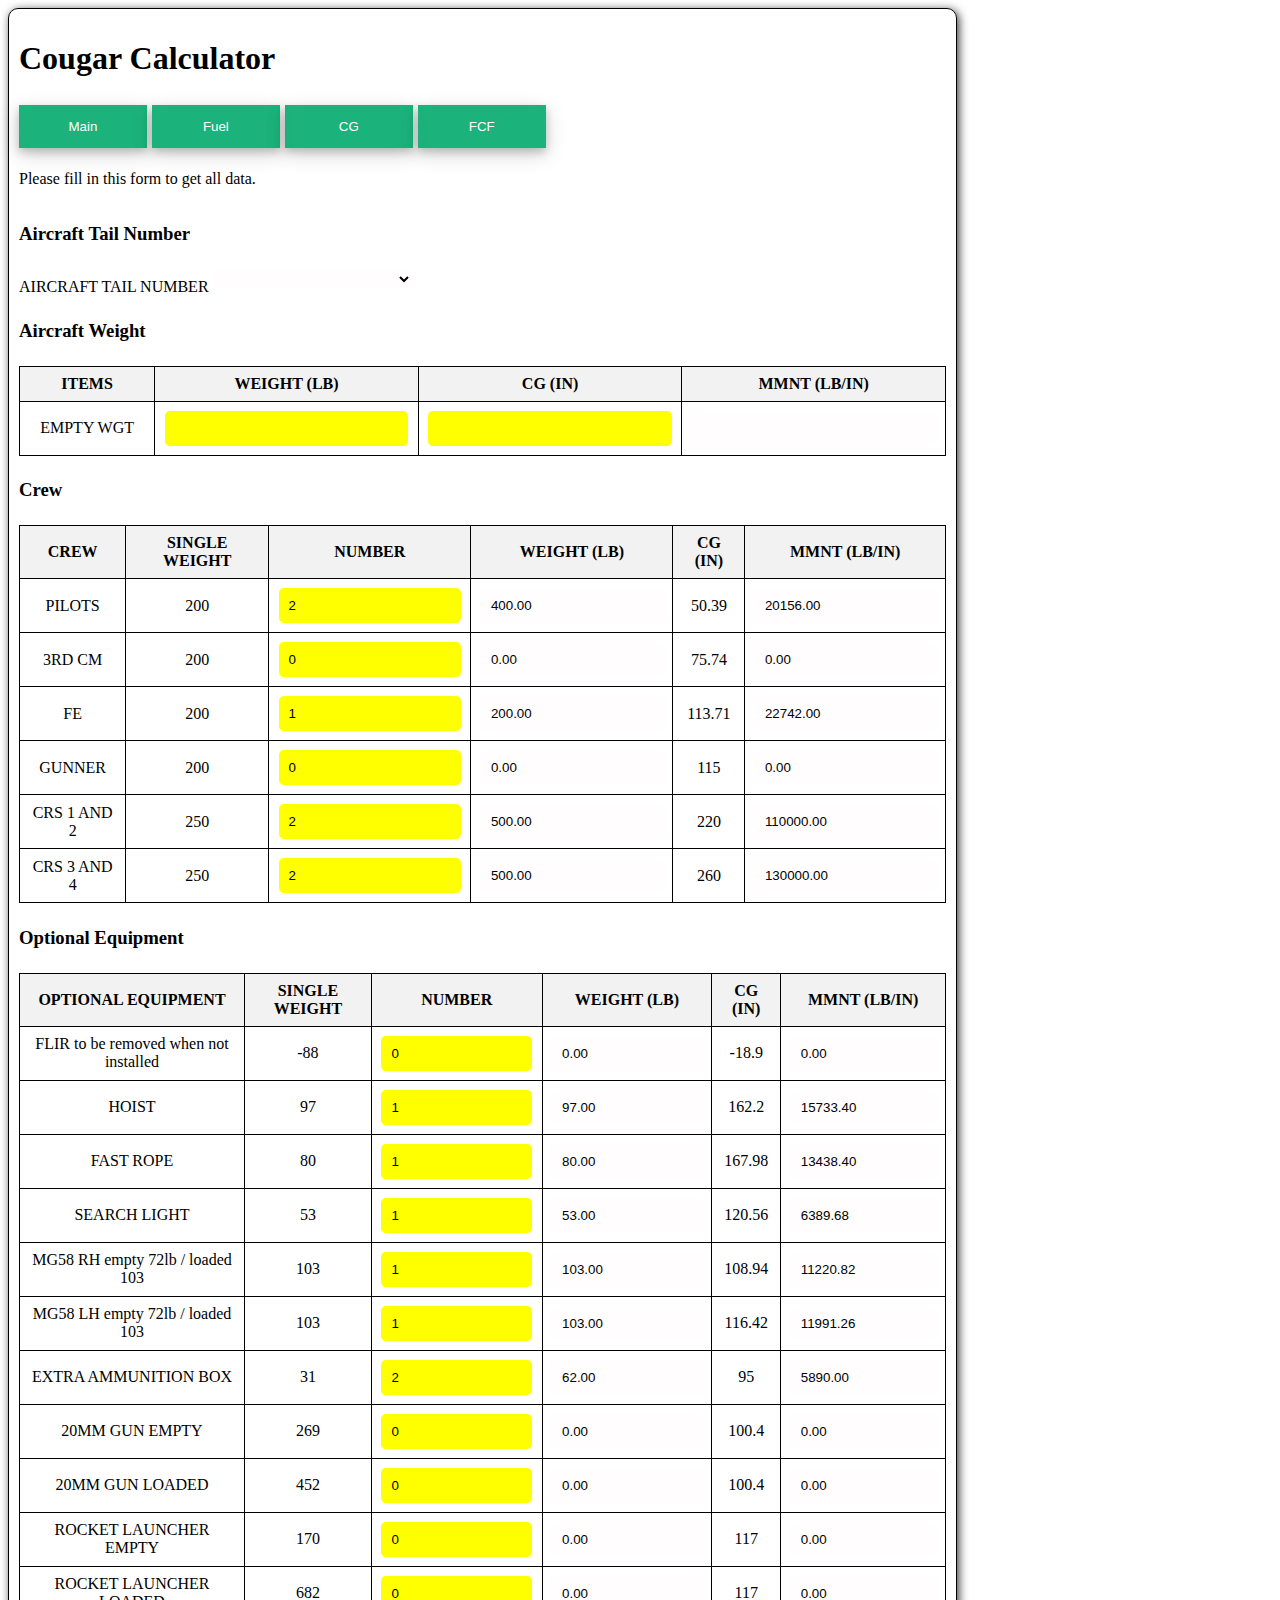
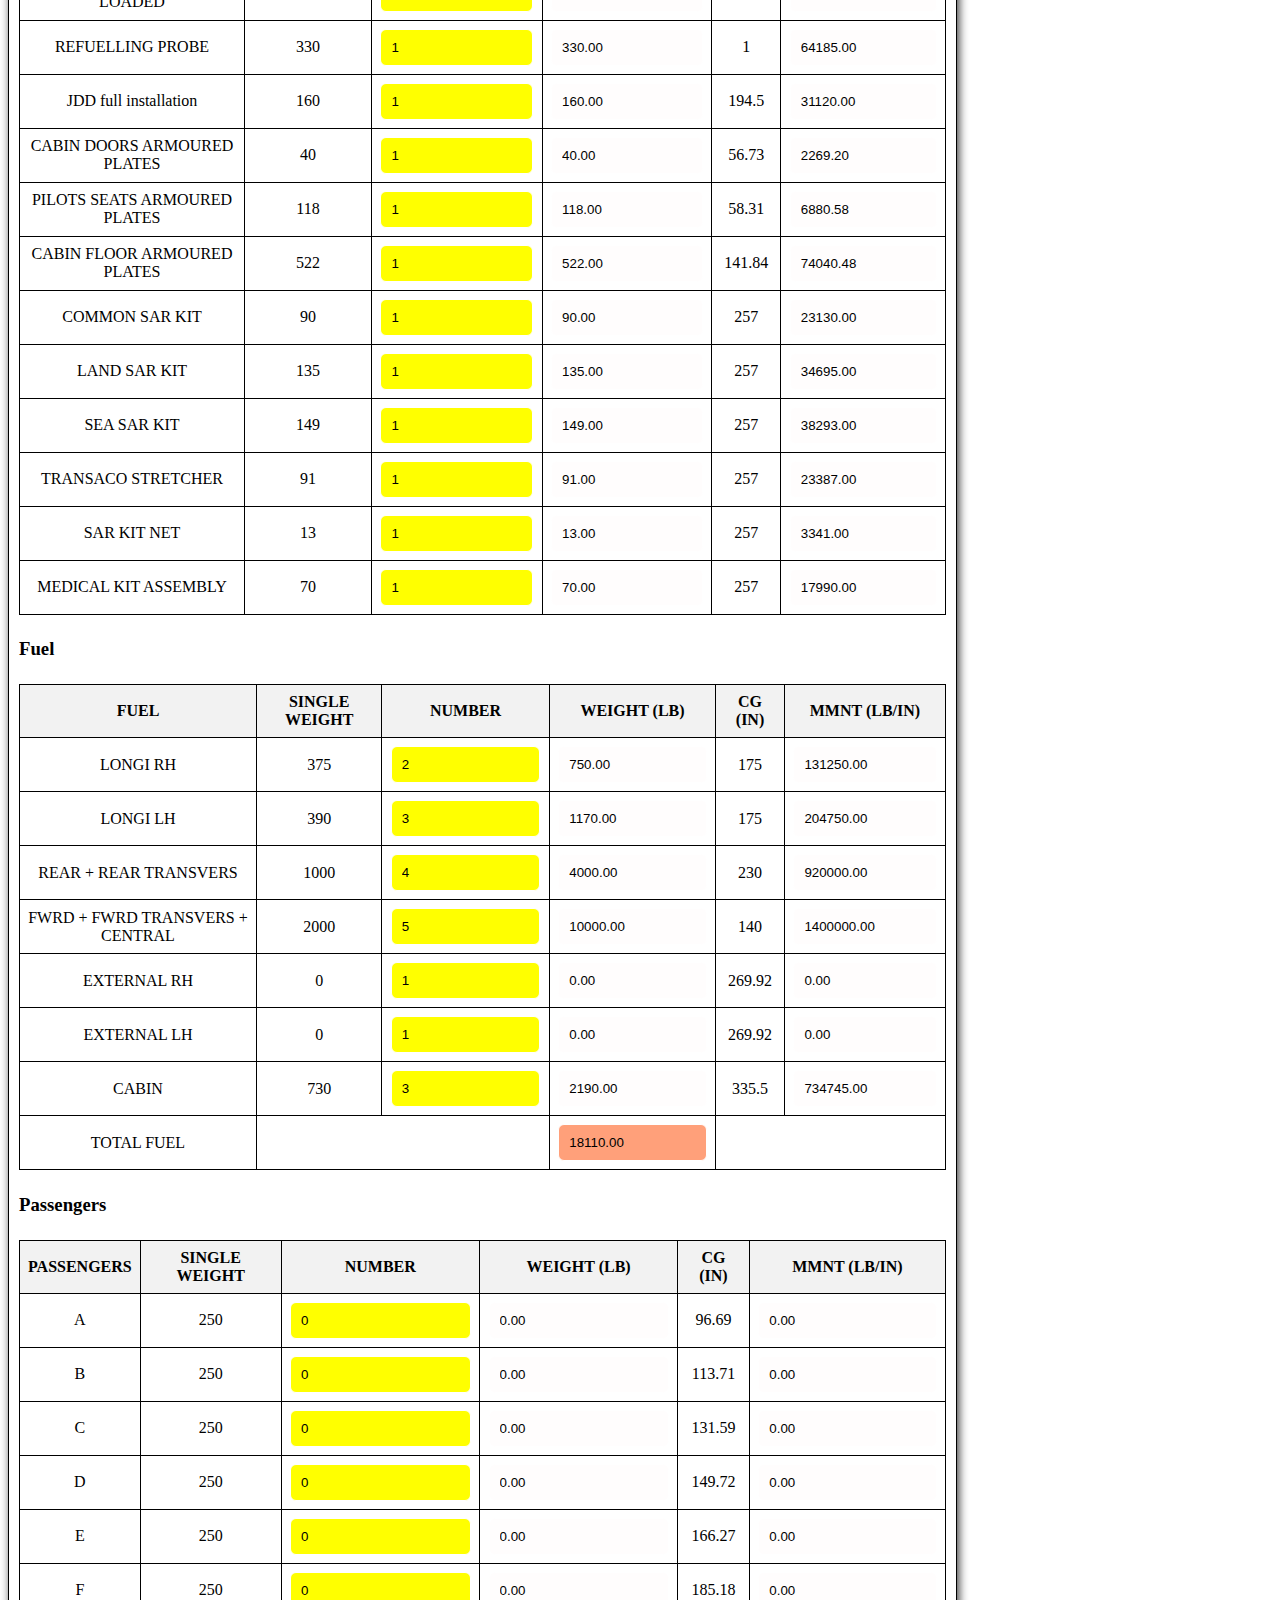
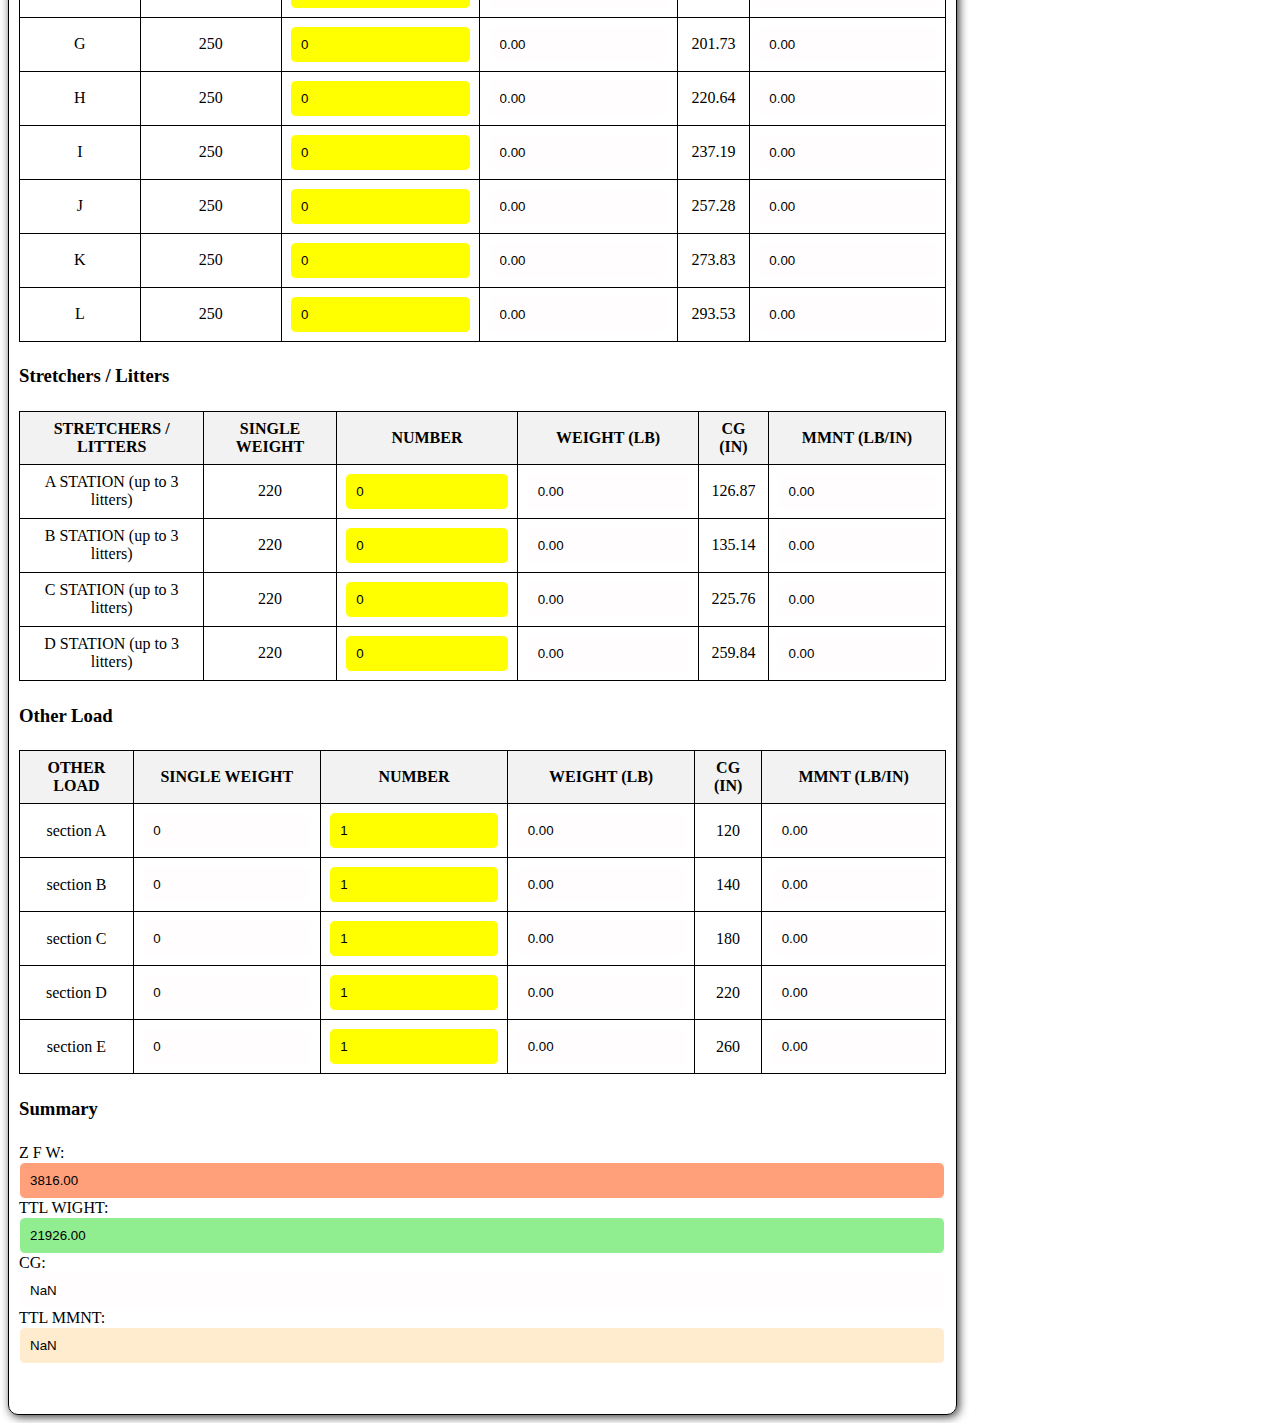
==== cg.html @ c383bf74 "Update cg.html" ====
<!DOCTYPE html>
<html lang="en">
<head>
    <meta charset="UTF-8" />
    <title>Helicopter Chart Interpretation</title>
    <style>
        canvas {
            border: 1px solid black;
            display: none; /* Initially hidden */
        }
        input, select {
            width: calc(100% - 23px);
            padding: 10px;
            display: inline-block;
            border: 1px solid rgb(255, 255, 255);
            background: #ffffff;
            background-color: #fffdfd;
            outline: none;
            border-radius: 6px;
        }
        .row {
            display: flex;
            gap: 5px;
            margin: 20px 10px;
        }
        .column {
            flex: 1;
            display: flex;
            flex-direction: column;
            gap: 5px;
        }
        button {
            background-color: #04aa6d;
            box-shadow: 0 4px 8px 0 rgba(0, 0, 0, 0.2), 0 6px 20px 0 rgba(0, 0, 0, 0.19);
            color: rgb(255, 255, 255);
            padding: 14px 20px;
            margin: 6px 0;
            border: none;
            cursor: pointer;
            width: 13.8%;
            opacity: 0.9;
        }
        button:hover {
            opacity: 1;
        }
        .container {
            width: calc(100% - 960px);
            height: auto;
            float: left;
            min-width: 865px;
        }
        .w-50 {
            width: 20%;
        }
        table {
            width: 100%;
            border-collapse: collapse;
        }
        th, td {
            border: 1px solid black;
            padding: 8px;
            text-align: center;
        }
        th {
            background-color: #f2f2f2;
        }
        .highlight {
            background-color: #ffffff;
        }
        .highlight-value {
            background-color: #000;
            color: #fff;
        }
        .gradient-border {
            border: 2px solid;
            border-image: linear-gradient(to bottom, black, gray) 1;
            padding: 5px; /* Adjust padding as needed */
            outline: none; /* Remove the default outline */
            width: 420px; /* Adjust the width as needed */
            height: 25px; /* Adjust the height as needed */
        }
        .time-inputs {
            display: flex;
            gap: 10px; /* Adjust the gap between inputs as needed */
        }

        /* Positioning adjustments for images */
        #aircraft-layout {
            position: absolute;
            top: 100px; /* Adjust as needed */
            left: 1600px; /* Right-aligned within the image section */
        }

        #equipment-layout {
            position: absolute;
            top: 1100px; /* Adjust as needed */
            left: 1600px; /* Right-aligned within the image section */
        }

        #PASSENGERS-layout-1 {
            position: absolute;
            top: 2900px; /* Adjust as needed */
            left: 1600px; /* Right-aligned within the image section */
        }

        #STRETCHERS-layout-2 {
            position: absolute;
            top: 3550px; /* Adjust as needed */
            left: 1600px; /* Right-aligned within the image section */
        }

        #additional-layout-3 {
            position: absolute;
            top: 3900px; /* Adjust as needed */
            left: 1600px; /* Right-aligned within the image section */
        }
        .image-section {
            flex: 1;
            padding: 10px;
            position: relative; /* This allows absolute positioning of child elements */
        }
    </style>
</head>
<body style="display: flex; gap: 20px; min-width: 1887px;">
    <div class="container" style="border: 1px solid black; border-radius: 10px; padding: 10px; box-shadow: 2px 2px 10px rgba(0, 0, 0, 0.785)">
        <h1>Cougar Calculator</h1>
        <div style="width: 100%; background-color: #ffffff; padding: 0px 0;">
            <nav style="display: flex; justify-content: left; gap: 5px;">
                <button onclick="window.location.href='main.html'">Main</button>
                <button onclick="window.location.href='fuel.html'">Fuel</button>
                <button onclick="window.location.href='cg.html'">CG</button>
                <button onclick="window.location.href='FCF.html'">FCF</button>
            </nav>
        </div>
        <p>Please fill in this form to get all data.</p>
        <div class="column">
            <h3>Aircraft Tail Number</h3>
            <div class="box">
                <label for="tail-number">AIRCRAFT TAIL NUMBER</label>
                <select id="tail-number" style="width: 200px; height: 20px;">
                    <option value="9901">9901</option>
                    <option value="9902">9902</option>
                    <option value="9903">9903</option>
                    <option value="9904">9904</option>
                    <option value="9905">9905</option>
                    <option value="9909">9909</option>
                    <option value="9910" selected>9910</option>
                    <option value="9911">9911</option>
                </select>
            </div>
            <h3>Aircraft Weight</h3>
            <table>
                <tr>
                    <th>ITEMS</th>
                    <th>WEIGHT (LB)</th>
                    <th>CG (IN)</th>
                    <th>MMNT (LB/IN)</th>
                </tr>
                <tr>
                    <td>EMPTY WGT</td>
                    <td><input type="text" id="emptyWeight" readonly style="background-color: yellow;"></td>
                    <td><input type="text" id="emptyWeightCG" readonly style="background-color: yellow;"></td>
                    <td><input type="text" id="emptyWeightMMNT" readonly></td>
                </tr>
            </table>
            <h3>Crew</h3>
            <table>
                <tr>
                    <th>CREW</th>
                    <th>SINGLE WEIGHT</th>
                    <th>NUMBER</th>
                    <th>WEIGHT (LB)</th>
                    <th>CG (IN)</th>
                    <th>MMNT (LB/IN)</th>
                </tr>
                <tr>
                    <td>PILOTS</td>
                    <td>200</td>
                    <td><input type="text" id="pilotsNumber" value="2" oninput="updateWeight('pilotsNumber', 200, 'pilotsWeight', 'pilotsMMNT', 50.39)" style="background-color: yellow;"></td>
                    <td><input type="text" id="pilotsWeight" value="400" readonly></td>
                    <td>50.39</td>
                    <td><input type="text" id="pilotsMMNT" value="20156" readonly></td>
                </tr>
                <tr>
                    <td>3RD CM</td>
                    <td>200</td>
                    <td><input type="text" id="thirdCMNumber" value="0" oninput="updateWeight('thirdCMNumber', 200, 'thirdCMWeight', 'thirdCMMMNT', 75.74)" style="background-color: yellow;"></td>
                    <td><input type="text" id="thirdCMWeight" value="0" readonly></td>
                    <td>75.74</td>
                    <td><input type="text" id="thirdCMMMNT" value="0" readonly></td>
                </tr>
                <tr>
                    <td>FE</td>
                    <td>200</td>
                    <td><input type="text" id="feNumber" value="1" oninput="updateWeight('feNumber', 200, 'feWeight', 'feMMNT', 113.71)" style="background-color: yellow;"></td>
                    <td><input type="text" id="feWeight" value="200" readonly></td>
                    <td>113.71</td>
                    <td><input type="text" id="feMMNT" value="22742" readonly></td>
                </tr>
                <tr>
                    <td>GUNNER</td>
                    <td>200</td>
                    <td><input type="text" id="gunnerNumber" value="0" oninput="updateWeight('gunnerNumber', 200, 'gunnerWeight', 'gunnerMMNT', 115)" style="background-color: yellow;"></td>
                    <td><input type="text" id="gunnerWeight" value="0" readonly></td>
                    <td>115</td>
                    <td><input type="text" id="gunnerMMNT" value="0" readonly></td>
                </tr>
                <tr>
                    <td>CRS 1 AND 2</td>
                    <td>250</td>
                    <td><input type="text" id="crs1And2Number" value="2" oninput="updateWeight('crs1And2Number', 250, 'crs1And2Weight', 'crs1And2MMNT', 220)" style="background-color: yellow;"></td>
                    <td><input type="text" id="crs1And2Weight" value="500" readonly></td>
                    <td>220</td>
                    <td><input type="text" id="crs1And2MMNT" value="110000" readonly></td>
                </tr>
                <tr>
                    <td>CRS 3 AND 4</td>
                    <td>250</td>
                    <td><input type="text" id="crs3And4Number" value="2" oninput="updateWeight('crs3And4Number', 250, 'crs3And4Weight', 'crs3And4MMNT', 260)" style="background-color: yellow;"></td>
                    <td><input type="text" id="crs3And4Weight" value="500" readonly></td>
                    <td>260</td>
                    <td><input type="text" id="crs3And4MMNT" value="130000" readonly></td>
                </tr>
            </table>
            <h3>Optional Equipment</h3>
            <table>
                <tr>
                    <th>OPTIONAL EQUIPMENT</th>
                    <th>SINGLE WEIGHT</th>
                    <th>NUMBER</th>
                    <th>WEIGHT (LB)</th>
                    <th>CG (IN)</th>
                    <th>MMNT (LB/IN)</th>
                </tr>
                <tr>
                    <td>FLIR to be removed when not installed</td>
                    <td>-88</td>
                    <td><input type="text" id="flirNumber" value="0" oninput="updateWeight('flirNumber', -88, 'flirWeight', 'flirMMNT', -18.9)" style="background-color: yellow;"></td>
                    <td><input type="text" id="flirWeight" value="0" readonly></td>
                    <td>-18.9</td>
                    <td><input type="text" id="flirMMNT" value="0" readonly></td>
                </tr>
                <tr>
                    <td>HOIST</td>
                    <td>97</td>
                    <td><input type="text" id="hoistNumber" value="1" oninput="updateWeight('hoistNumber', 97, 'hoistWeight', 'hoistMMNT', 162.2)" style="background-color: yellow;"></td>
                    <td><input type="text" id="hoistWeight" value="97" readonly></td>
                    <td>162.2</td>
                    <td><input type="text" id="hoistMMNT" value="15733.4" readonly></td>
                </tr>
                <tr>
                    <td>FAST ROPE</td>
                    <td>80</td>
                    <td><input type="text" id="fastRopeNumber" value="1" oninput="updateWeight('fastRopeNumber', 80, 'fastRopeWeight', 'fastRopeMMNT', 167.98)" style="background-color: yellow;"></td>
                    <td><input type="text" id="fastRopeWeight" value="80" readonly></td>
                    <td>167.98</td>
                    <td><input type="text" id="fastRopeMMNT" value="13438.4" readonly></td>
                </tr>
                <tr>
                    <td>SEARCH LIGHT</td>
                    <td>53</td>
                    <td><input type="text" id="searchLightNumber" value="1" oninput="updateWeight('searchLightNumber', 53, 'searchLightWeight', 'searchLightMMNT', 120.56)" style="background-color: yellow;"></td>
                    <td><input type="text" id="searchLightWeight" value="53" readonly></td>
                    <td>120.56</td>
                    <td><input type="text" id="searchLightMMNT" value="0" readonly></td>
                </tr>
                <tr>
                    <td>MG58 RH empty 72lb / loaded 103</td>
                    <td>103</td>
                    <td><input type="text" id="mg58RHNumber" value="1" oninput="updateWeight('mg58RHNumber', 103, 'mg58RHWeight', 'mg58RHMMNT', 108.94)" style="background-color: yellow;"></td>
                    <td><input type="text" id="mg58RHWeight" value="103" readonly></td>
                    <td>108.94</td>
                    <td><input type="text" id="mg58RHMMNT" value="11220.82" readonly></td>
                </tr>
                <tr>
                    <td>MG58 LH empty 72lb / loaded 103</td>
                    <td>103</td>
                    <td><input type="text" id="mg58LHNumber" value="1" oninput="updateWeight('mg58LHNumber', 103, 'mg58LHWeight', 'mg58LHMMNT', 116.42)" style="background-color: yellow;"></td>
                    <td><input type="text" id="mg58LHWeight" value="103" readonly></td>
                    <td>116.42</td>
                    <td><input type="text" id="mg58LHMMNT" value="11991.26" readonly></td>
                </tr>
                <tr>
                    <td>EXTRA AMMUNITION BOX</td>
                    <td>31</td>
                    <td><input type="text" id="extraAmmoBoxNumber" value="2" oninput="updateWeight('extraAmmoBoxNumber', 31, 'extraAmmoBoxWeight', 'extraAmmoBoxMMNT', 95)" style="background-color: yellow;"></td>
                    <td><input type="text" id="extraAmmoBoxWeight" value="62" readonly></td>
                    <td>95</td>
                    <td><input type="text" id="extraAmmoBoxMMNT" value="5890" readonly></td>
                </tr>
                <tr>
                    <td>20MM GUN EMPTY</td>
                    <td>269</td>
                    <td><input type="text" id="gunNumber" value="0" oninput="updateWeight('gunNumber', 269, 'gunWeight', 'gunMMNT', 100.4)" style="background-color: yellow;"></td>
                    <td><input type="text" id="gunWeight" value="0" readonly></td>
                    <td>100.4</td>
                    <td><input type="text" id="gunMMNT" value="0" readonly></td>
                </tr>
                <tr>
                    <td>20MM GUN LOADED</td>
                    <td>452</td>
                    <td><input type="text" id="gunLoadedNumber" value="0" oninput="updateWeight('gunLoadedNumber', 452, 'gunLoadedWeight', 'gunLoadedMMNT', 100.4)" style="background-color: yellow;"></td>
                    <td><input type="text" id="gunLoadedWeight" value="0" readonly></td>
                    <td>100.4</td>
                    <td><input type="text" id="gunLoadedMMNT" value="0" readonly></td>
                </tr>
                <tr>
                    <td>ROCKET LAUNCHER EMPTY</td>
                    <td>170</td>
                    <td><input type="text" id="rocketLauncherNumber" value="0" oninput="updateWeight('rocketLauncherNumber', 170, 'rocketLauncherWeight', 'rocketLauncherMMNT', 117)" style="background-color: yellow;"></td>
                    <td><input type="text" id="rocketLauncherWeight" value="0" readonly></td>
                    <td>117</td>
                    <td><input type="text" id="rocketLauncherMMNT" value="0" readonly></td>
                </tr>
                <tr>
                    <td>ROCKET LAUNCHER LOADED</td>
                    <td>682</td>
                    <td><input type="text" id="rocketLauncherLoadedNumber" value="0" oninput="updateWeight('rocketLauncherLoadedNumber', 682, 'rocketLauncherLoadedWeight', 'rocketLauncherLoadedMMNT', 117)" style="background-color: yellow;"></td>
                    <td><input type="text" id="rocketLauncherLoadedWeight" value="0" readonly></td>
                    <td>117</td>
                    <td><input type="text" id="rocketLauncherLoadedMMNT" value="0" readonly></td>
                </tr>
                <tr>
                    <td>REFUELLING PROBE</td>
                    <td>330</td>
                    <td><input type="text" id="refuelingProbeNumber" value="1" oninput="updateWeight('refuelingProbeNumber', 330, 'refuelingProbeWeight', 'refuelingProbeMMNT', 1)" style="background-color: yellow;"></td>
                    <td><input type="text" id="refuelingProbeWeight" value="330" readonly></td>
                    <td>1</td>
                    <td><input type="text" id="refuelingProbeMMNT" value="31120" readonly></td>
                </tr>
                <tr>
                    <td>JDD full installation</td>
                    <td>160</td>
                    <td><input type="text" id="jddNumber" value="1" oninput="updateWeight('jddNumber', 160, 'jddWeight', 'jddMMNT', 194.5)" style="background-color: yellow;"></td>
                    <td><input type="text" id="jddWeight" value="160" readonly></td>
                    <td>194.5</td>
                    <td><input type="text" id="jddMMNT" value="31120" readonly></td>
                </tr>
                <tr>
                    <td>CABIN DOORS ARMOURED PLATES</td>
                    <td>40</td>
                    <td><input type="text" id="doorsArmouredNumber" value="1" oninput="updateWeight('doorsArmouredNumber', 40, 'doorsArmouredWeight', 'doorsArmouredMMNT', 56.73)" style="background-color: yellow;"></td>
                    <td><input type="text" id="doorsArmouredWeight" value="40" readonly></td>
                    <td>56.73</td>
                    <td><input type="text" id="doorsArmouredMMNT" value="2269.2" readonly></td>
                </tr>
                <tr>
                    <td>PILOTS SEATS ARMOURED PLATES</td>
                    <td>118</td>
                    <td><input type="text" id="seatsArmouredNumber" value="1" oninput="updateWeight('seatsArmouredNumber', 118, 'seatsArmouredWeight', 'seatsArmouredMMNT', 58.31)" style="background-color: yellow;"></td>
                    <td><input type="text" id="seatsArmouredWeight" value="118" readonly></td>
                    <td>58.31</td>
                    <td><input type="text" id="seatsArmouredMMNT" value="6880.58" readonly></td>
                </tr>
                <tr>
                    <td>CABIN FLOOR ARMOURED PLATES</td>
                    <td>522</td>
                    <td><input type="text" id="floorArmouredNumber" value="1" oninput="updateWeight('floorArmouredNumber', 522, 'floorArmouredWeight', 'floorArmouredMMNT', 141.84)" style="background-color: yellow;"></td>
                    <td><input type="text" id="floorArmouredWeight" value="522" readonly></td>
                    <td>141.84</td>
                    <td><input type="text" id="floorArmouredMMNT" value="74040.48" readonly></td>
                </tr>
                <tr>
                    <td>COMMON SAR KIT</td>
                    <td>90</td>
                    <td><input type="text" id="commonSARKitNumber" value="1" oninput="updateWeight('commonSARKitNumber', 90, 'commonSARKitWeight', 'commonSARKitMMNT', 257)" style="background-color: yellow;"></td>
                    <td><input type="text" id="commonSARKitWeight" value="90" readonly></td>
                    <td>257</td>
                    <td><input type="text" id="commonSARKitMMNT" value="23130" readonly></td>
                </tr>
                <tr>
                    <td>LAND SAR KIT</td>
                    <td>135</td>
                    <td><input type="text" id="landSARKitNumber" value="1" oninput="updateWeight('landSARKitNumber', 135, 'landSARKitWeight', 'landSARKitMMNT', 257)" style="background-color: yellow;"></td>
                    <td><input type="text" id="landSARKitWeight" value="135" readonly></td>
                    <td>257</td>
                    <td><input type="text" id="landSARKitMMNT" value="34695" readonly></td>
                </tr>
                <tr>
                    <td>SEA SAR KIT</td>
                    <td>149</td>
                    <td><input type="text" id="seaSARKitNumber" value="1" oninput="updateWeight('seaSARKitNumber', 149, 'seaSARKitWeight', 'seaSARKitMMNT', 257)" style="background-color: yellow;"></td>
                    <td><input type="text" id="seaSARKitWeight" value="149" readonly></td>
                    <td>257</td>
                    <td><input type="text" id="seaSARKitMMNT" value="38393" readonly></td>
                </tr>
                <tr>
                    <td>TRANSACO STRETCHER</td>
                    <td>91</td>
                    <td><input type="text" id="transacoStretcherNumber" value="1" oninput="updateWeight('transacoStretcherNumber', 91, 'transacoStretcherWeight', 'transacoStretcherMMNT', 257)" style="background-color: yellow;"></td>
                    <td><input type="text" id="transacoStretcherWeight" value="91" readonly></td>
                    <td>257</td>
                    <td><input type="text" id="transacoStretcherMMNT" value="23387" readonly></td>
                </tr>
                <tr>
                    <td>SAR KIT NET</td>
                    <td>13</td>
                    <td><input type="text" id="sarKitNetNumber" value="1" oninput="updateWeight('sarKitNetNumber', 13, 'sarKitNetWeight', 'sarKitNetMMNT', 257)" style="background-color: yellow;"></td>
                    <td><input type="text" id="sarKitNetWeight" value="13" readonly></td>
                    <td>257</td>
                    <td><input type="text" id="sarKitNetMMNT" value="3341" readonly></td>
                </tr>
                <tr>
                    <td>MEDICAL KIT ASSEMBLY</td>
                    <td>70</td>
                    <td><input type="text" id="medicalKitNumber" value="1" oninput="updateWeight('medicalKitNumber', 70, 'medicalKitWeight', 'medicalKitMMNT', 257)" style="background-color: yellow;"></td>
                    <td><input type="text" id="medicalKitWeight" value="70" readonly></td>
                    <td>257</td>
                    <td><input type="text" id="medicalKitMMNT" value="17990" readonly></td>
                </tr>
            </table>
            <h3>Fuel</h3>
            <table>
                <tr>
                    <th>FUEL</th>
                    <th>SINGLE WEIGHT</th>
                    <th>NUMBER</th>
                    <th>WEIGHT (LB)</th>
                    <th>CG (IN)</th>
                    <th>MMNT (LB/IN)</th>
                </tr>
                <tr>
                    <td>LONGI RH</td>
                    <td>375</td>
                    <td><input type="text" id="fuelRHNumber" value="2" oninput="updateWeight('fuelRHNumber', 375, 'fuelRHWeight', 'fuelRHMMNT', 175)" style="background-color: yellow;"></td>
                    <td><input type="text" id="fuelRHWeight" value="750.00" readonly></td>
                    <td>175</td>
                    <td><input type="text" id="fuelRHMMNT" value="131250.00" readonly></td>
                </tr>
                <tr>
                    <td>LONGI LH</td>
                    <td>390</td>
                    <td><input type="text" id="fuelLHNumber" value="3" oninput="updateWeight('fuelLHNumber', 390, 'fuelLHWeight', 'fuelLHMMNT', 175)" style="background-color: yellow;"></td>
                    <td><input type="text" id="fuelLHWeight" value="1170.00" readonly></td>
                    <td>175</td>
                    <td><input type="text" id="fuelLHMMNT" value="204750.00" readonly></td>
                </tr>
                <tr>
                    <td>REAR + REAR TRANSVERS</td>
                    <td>1000</td>
                    <td><input type="text" id="rearTransversNumber" value="4" oninput="updateWeight('rearTransversNumber', 1000, 'rearTransversWeight', 'rearTransversMMNT', 230)" style="background-color: yellow;"></td>
                    <td><input type="text" id="rearTransversWeight" value="4000.00" readonly></td>
                    <td>230</td>
                    <td><input type="text" id="rearTransversMMNT" value="920000.00" readonly></td>
                </tr>
                <tr>
                    <td>FWRD + FWRD TRANSVERS + CENTRAL</td>
                    <td>2000</td>
                    <td><input type="text" id="forwardTransversNumber" value="5" oninput="updateWeight('forwardTransversNumber', 2000, 'forwardTransversWeight', 'forwardTransversMMNT', 140)" style="background-color: yellow;"></td>
                    <td><input type="text" id="forwardTransversWeight" value="10000.00" readonly></td>
                    <td>140</td>
                    <td><input type="text" id="forwardTransversMMNT" value="1400000.00" readonly></td>
                </tr>
                <tr>
                    <td>EXTERNAL RH</td>
                    <td>0</td>
                    <td><input type="text" id="externalRHNumber" value="1" oninput="updateWeight('externalRHNumber', 0, 'externalRHWeight', 'externalRHMMNT', 269.92)" style="background-color: yellow;"></td>
                    <td><input type="text" id="externalRHWeight" value="0.00" readonly></td>
                    <td>269.92</td>
                    <td><input type="text" id="externalRHMMNT" value="0.00" readonly></td>
                </tr>
                <tr>
                    <td>EXTERNAL LH</td>
                    <td>0</td>
                    <td><input type="text" id="externalLHNumber" value="1" oninput="updateWeight('externalLHNumber', 0, 'externalLHWeight', 'externalLHMMNT', 269.92)" style="background-color: yellow;"></td>
                    <td><input type="text" id="externalLHWeight" value="0.00" readonly></td>
                    <td>269.92</td>
                    <td><input type="text" id="externalLHMMNT" value="0.00" readonly></td>
                </tr>
                <tr>
                    <td>CABIN</td>
                    <td>730</td>
                    <td><input type="text" id="cabinNumber" value="3" oninput="updateWeight('cabinNumber', 730, 'cabinWeight', 'cabinMMNT', 335.5)" style="background-color: yellow;"></td>
                    <td><input type="text" id="cabinWeight" value="2190.00" readonly></td>
                    <td>335.5</td>
                    <td><input type="text" id="cabinMMNT" value="734745.00" readonly></td>
                </tr>
                <tr>
                    <td>TOTAL FUEL</td>
                    <td colspan="2"></td>
                    <td><input type="text" id="totalFuelWeight" readonly style="background-color: #ffa07a;"></td>
                    <td colspan="2"></td>
                </tr>
            </table>
            <h3>Passengers</h3>
            <table>
                <tr>
                    <th>PASSENGERS</th>
                    <th>SINGLE WEIGHT</th>
                    <th>NUMBER</th>
                    <th>WEIGHT (LB)</th>
                    <th>CG (IN)</th>
                    <th>MMNT (LB/IN)</th>
                </tr>
                <tr>
                    <td>A</td>
                    <td>250</td>
                    <td><input type="text" id="passengerANumber" value="0" oninput="updateWeight('passengerANumber', 250, 'passengerAWeight', 'passengerAMMNT', 96.69)" style="background-color: yellow;"></td>
                    <td><input type="text" id="passengerAWeight" value="0" readonly></td>
                    <td>96.69</td>
                    <td><input type="text" id="passengerAMMNT" value="0" readonly></td>
                </tr>
                <tr>
                    <td>B</td>
                    <td>250</td>
                    <td><input type="text" id="passengerBNumber" value="0" oninput="updateWeight('passengerBNumber', 250, 'passengerBWeight', 'passengerBMMNT', 113.71)" style="background-color: yellow;"></td>
                    <td><input type="text" id="passengerBWeight" value="0" readonly></td>
                    <td>113.71</td>
                    <td><input type="text" id="passengerBMMNT" value="0" readonly></td>
                </tr>
                <tr>
                    <td>C</td>
                    <td>250</td>
                    <td><input type="text" id="passengerCNumber" value="0" oninput="updateWeight('passengerCNumber', 250, 'passengerCWeight', 'passengerCMMNT', 131.59)" style="background-color: yellow;"></td>
                    <td><input type="text" id="passengerCWeight" value="0" readonly></td>
                    <td>131.59</td>
                    <td><input type="text" id="passengerCMMNT" value="0" readonly></td>
                </tr>
                <tr>
                    <td>D</td>
                    <td>250</td>
                    <td><input type="text" id="passengerDNumber" value="0" oninput="updateWeight('passengerDNumber', 250, 'passengerDWeight', 'passengerDMMNT', 149.72)" style="background-color: yellow;"></td>
                    <td><input type="text" id="passengerDWeight" value="0" readonly></td>
                    <td>149.72</td>
                    <td><input type="text" id="passengerDMMNT" value="0" readonly></td>
                </tr>
                <tr>
                    <td>E</td>
                    <td>250</td>
                    <td><input type="text" id="passengerENumber" value="0" oninput="updateWeight('passengerENumber', 250, 'passengerEWeight', 'passengerEMMNT', 166.27)" style="background-color: yellow;"></td>
                    <td><input type="text" id="passengerEWeight" value="0" readonly></td>
                    <td>166.27</td>
                    <td><input type="text" id="passengerEMMNT" value="0" readonly></td>
                </tr>
                <tr>
                    <td>F</td>
                    <td>250</td>
                    <td><input type="text" id="passengerFNumber" value="0" oninput="updateWeight('passengerFNumber', 250, 'passengerFWeight', 'passengerFMMNT', 185.18)" style="background-color: yellow;"></td>
                    <td><input type="text" id="passengerFWeight" value="0" readonly></td>
                    <td>185.18</td>
                    <td><input type="text" id="passengerFMMNT" value="0" readonly></td>
                </tr>
                <tr>
                    <td>G</td>
                    <td>250</td>
                    <td><input type="text" id="passengerGNumber" value="0" oninput="updateWeight('passengerGNumber', 250, 'passengerGWeight', 'passengerGMMNT', 201.73)" style="background-color: yellow;"></td>
                    <td><input type="text" id="passengerGWeight" value="0" readonly></td>
                    <td>201.73</td>
                    <td><input type="text" id="passengerGMMNT" value="0" readonly></td>
                </tr>
                <tr>
                    <td>H</td>
                    <td>250</td>
                    <td><input type="text" id="passengerHNumber" value="0" oninput="updateWeight('passengerHNumber', 250, 'passengerHWeight', 'passengerHMMNT', 220.64)" style="background-color: yellow;"></td>
                    <td><input type="text" id="passengerHWeight" value="0" readonly></td>
                    <td>220.64</td>
                    <td><input type="text" id="passengerHMMNT" value="0" readonly></td>
                </tr>
                <tr>
                    <td>I</td>
                    <td>250</td>
                    <td><input type="text" id="passengerINumber" value="0" oninput="updateWeight('passengerINumber', 250, 'passengerIWeight', 'passengerIMMNT', 237.19)" style="background-color: yellow;"></td>
                    <td><input type="text" id="passengerIWeight" value="0" readonly></td>
                    <td>237.19</td>
                    <td><input type="text" id="passengerIMMNT" value="0" readonly></td>
                </tr>
                <tr>
                    <td>J</td>
                    <td>250</td>
                    <td><input type="text" id="passengerJNumber" value="0" oninput="updateWeight('passengerJNumber', 250, 'passengerJWeight', 'passengerJMMNT', 257.28)" style="background-color: yellow;"></td>
                    <td><input type="text" id="passengerJWeight" value="0" readonly></td>
                    <td>257.28</td>
                    <td><input type="text" id="passengerJMMNT" value="0" readonly></td>
                </tr>
                <tr>
                    <td>K</td>
                    <td>250</td>
                    <td><input type="text" id="passengerKNumber" value="0" oninput="updateWeight('passengerKNumber', 250, 'passengerKWeight', 'passengerKMMNT', 273.83)" style="background-color: yellow;"></td>
                    <td><input type="text" id="passengerKWeight" value="0" readonly></td>
                    <td>273.83</td>
                    <td><input type="text" id="passengerKMMNT" value="0" readonly></td>
                </tr>
                <tr>
                    <td>L</td>
                    <td>250</td>
                    <td><input type="text" id="passengerLNumber" value="0" oninput="updateWeight('passengerLNumber', 250, 'passengerLWeight', 'passengerLMMNT', 293.53)" style="background-color: yellow;"></td>
                    <td><input type="text" id="passengerLWeight" value="0" readonly></td>
                    <td>293.53</td>
                    <td><input type="text" id="passengerLMMNT" value="0" readonly></td>
                </tr>
            </table>
            <h3>Stretchers / Litters</h3>
            <table>
                <tr>
                    <th>STRETCHERS / LITTERS</th>
                    <th>SINGLE WEIGHT</th>
                    <th>NUMBER</th>
                    <th>WEIGHT (LB)</th>
                    <th>CG (IN)</th>
                    <th>MMNT (LB/IN)</th>
                </tr>
                <tr>
                    <td>A STATION (up to 3 litters)</td>
                    <td>220</td>
                    <td><input type="text" id="stretcherANumber" value="0" oninput="updateWeight('stretcherANumber', 220, 'stretcherAWeight', 'stretcherAMMNT', 126.87)" style="background-color: yellow;"></td>
                    <td><input type="text" id="stretcherAWeight" value="0" readonly></td>
                    <td>126.87</td>
                    <td><input type="text" id="stretcherAMMNT" value="0" readonly></td>
                </tr>
                <tr>
                    <td>B STATION (up to 3 litters)</td>
                    <td>220</td>
                    <td><input type="text" id="stretcherBNumber" value="0" oninput="updateWeight('stretcherBNumber', 220, 'stretcherBWeight', 'stretcherBMMNT', 135.14)" style="background-color: yellow;"></td>
                    <td><input type="text" id="stretcherBWeight" value="0" readonly></td>
                    <td>135.14</td>
                    <td><input type="text" id="stretcherBMMNT" value="0" readonly></td>
                </tr>
                <tr>
                    <td>C STATION (up to 3 litters)</td>
                    <td>220</td>
                    <td><input type="text" id="stretcherCNumber" value="0" oninput="updateWeight('stretcherCNumber', 220, 'stretcherCWeight', 'stretcherCMMNT', 225.76)" style="background-color: yellow;"></td>
                    <td><input type="text" id="stretcherCWeight" value="0" readonly></td>
                    <td>225.76</td>
                    <td><input type="text" id="stretcherCMMNT" value="0" readonly></td>
                </tr>
                <tr>
                    <td>D STATION (up to 3 litters)</td>
                    <td>220</td>
                    <td><input type="text" id="stretcherDNumber" value="0" oninput="updateWeight('stretcherDNumber', 220, 'stretcherDWeight', 'stretcherDMMNT', 259.84)" style="background-color: yellow;"></td>
                    <td><input type="text" id="stretcherDWeight" value="0" readonly></td>
                    <td>259.84</td>
                    <td><input type="text" id="stretcherDMMNT" value="0" readonly></td>
                </tr>
            </table>
            <h3>Other Load</h3>
            <table>
                <tr>
                    <th>OTHER LOAD</th>
                    <th>SINGLE WEIGHT</th>
                    <th>NUMBER</th>
                    <th>WEIGHT (LB)</th>
                    <th>CG (IN)</th>
                    <th>MMNT (LB/IN)</th>
                </tr>
                <tr>
                    <td>section A</td>
                    <td><input type="text" id="sectionAWeightSingle" value="0"></td>
                    <td><input type="text" id="sectionANumber" value="1" oninput="updateWeight('sectionANumber', parseFloat(document.getElementById('sectionAWeightSingle').value) || 0, 'sectionAWeight', 'sectionAMMNT', 120)" style="background-color: yellow;"></td>
                    <td><input type="text" id="sectionAWeight" value="0.00" readonly></td>
                    <td>120</td>
                    <td><input type="text" id="sectionAMMNT" value="0.00" readonly></td>
                </tr>
                <tr>
                    <td>section B</td>
                    <td><input type="text" id="sectionBWeightSingle" value="0"></td>
                    <td><input type="text" id="sectionBNumber" value="1" oninput="updateWeight('sectionBNumber', parseFloat(document.getElementById('sectionBWeightSingle').value) || 0, 'sectionBWeight', 'sectionBMMNT', 140)" style="background-color: yellow;"></td>
                    <td><input type="text" id="sectionBWeight" value="0.00" readonly></td>
                    <td>140</td>
                    <td><input type="text" id="sectionBMMNT" value="0.00" readonly></td>
                </tr>
                <tr>
                    <td>section C</td>
                    <td><input type="text" id="sectionCWeightSingle" value="0"></td>
                    <td><input type="text" id="sectionCNumber" value="1" oninput="updateWeight('sectionCNumber', parseFloat(document.getElementById('sectionCWeightSingle').value) || 0, 'sectionCWeight', 'sectionCMMNT', 180)" style="background-color: yellow;"></td>
                    <td><input type="text" id="sectionCWeight" value="0.00" readonly></td>
                    <td>180</td>
                    <td><input type="text" id="sectionCMMNT" value="0.00" readonly></td>
                </tr>
                <tr>
                    <td>section D</td>
                    <td><input type="text" id="sectionDWeightSingle" value="0"></td>
                    <td><input type="text" id="sectionDNumber" value="1" oninput="updateWeight('sectionDNumber', parseFloat(document.getElementById('sectionDWeightSingle').value) || 0, 'sectionDWeight', 'sectionDMMNT', 220)" style="background-color: yellow;"></td>
                    <td><input type="text" id="sectionDWeight" value="0.00" readonly></td>
                    <td>220</td>
                    <td><input type="text" id="sectionDMMNT" value="0.00" readonly></td>
                </tr>
                <tr>
                    <td>section E</td>
                    <td><input type="text" id="sectionEWeightSingle" value="0"></td>
                    <td><input type="text" id="sectionENumber" value="1" oninput="updateWeight('sectionENumber', parseFloat(document.getElementById('sectionEWeightSingle').value) || 0, 'sectionEWeight', 'sectionEMMNT', 260)" style="background-color: yellow;"></td>
                    <td><input type="text" id="sectionEWeight" value="0.00" readonly></td>
                    <td>260</td>
                    <td><input type="text" id="sectionEMMNT" value="0.00" readonly></td>
                </tr>
            </table>
            <h3>Summary</h3>
            <div class="summary-box">
                <div>Z F W: <input type="text" id="zfw" value="16105" readonly style="background-color: #ffa07a;"></div>
                <div>TTL WIGHT: <input type="text" id="ttl-weight" value="20600" readonly style="background-color: #90ee90;"></div>
                <div>CG: <input type="text" id="cg-summary" value="188.21" readonly></div>
                <div>TTL MMNT: <input type="text" id="ttl-mmnt" value="3877032.78" readonly style="background-color: #ffebcd;"></div>
            </div>
        </section>
    </div>
    <div class="row">
        <section id="aircraft-layout">
            <img src="1.png" alt="Aircraft Layout" style="max-width: 1200px; height: auto;">
        </section>
        <section id="equipment-layout">
            <img src="2.png" alt="Equipment Layout" style="max-width: 1200px; height: auto;">
        </section>
        <section id="PASSENGERS-layout-1">
            <img src="3.png" alt="PASSENGERS Layout 1" style="max-width: 800px; height: auto;">
        </section>
        <section id="STRETCHERS-layout-2">
            <img src="4.png" alt="STRETCHERS Layout 2" style="max-width: 800px; height: auto;">
        </section>
        <section id="additional-layout-3">
            <img src="5.png" alt="Additional Layout 3" style="max-width: 800px; height: auto;">
        </section>
    
    </div>
        </div>
    </div>
    <canvas id="fuelChart" width="1241" height="1755"></canvas> 
    <div class="toast-overlay" id="toast-overlay"></div>
    <img id="fuelImage" src="./0ft_15C.jpg" style="display:none;" alt="Fuel Consumption Chart">
    <script type="module" src="./datafolder/0ft_15C.js"></script>
    <script type="module" src="./fuel.js"></script>
    <script type="module" src="./fuelCalculation.js"></script>
    <script src="cg.js"></script>
</body>
</html>
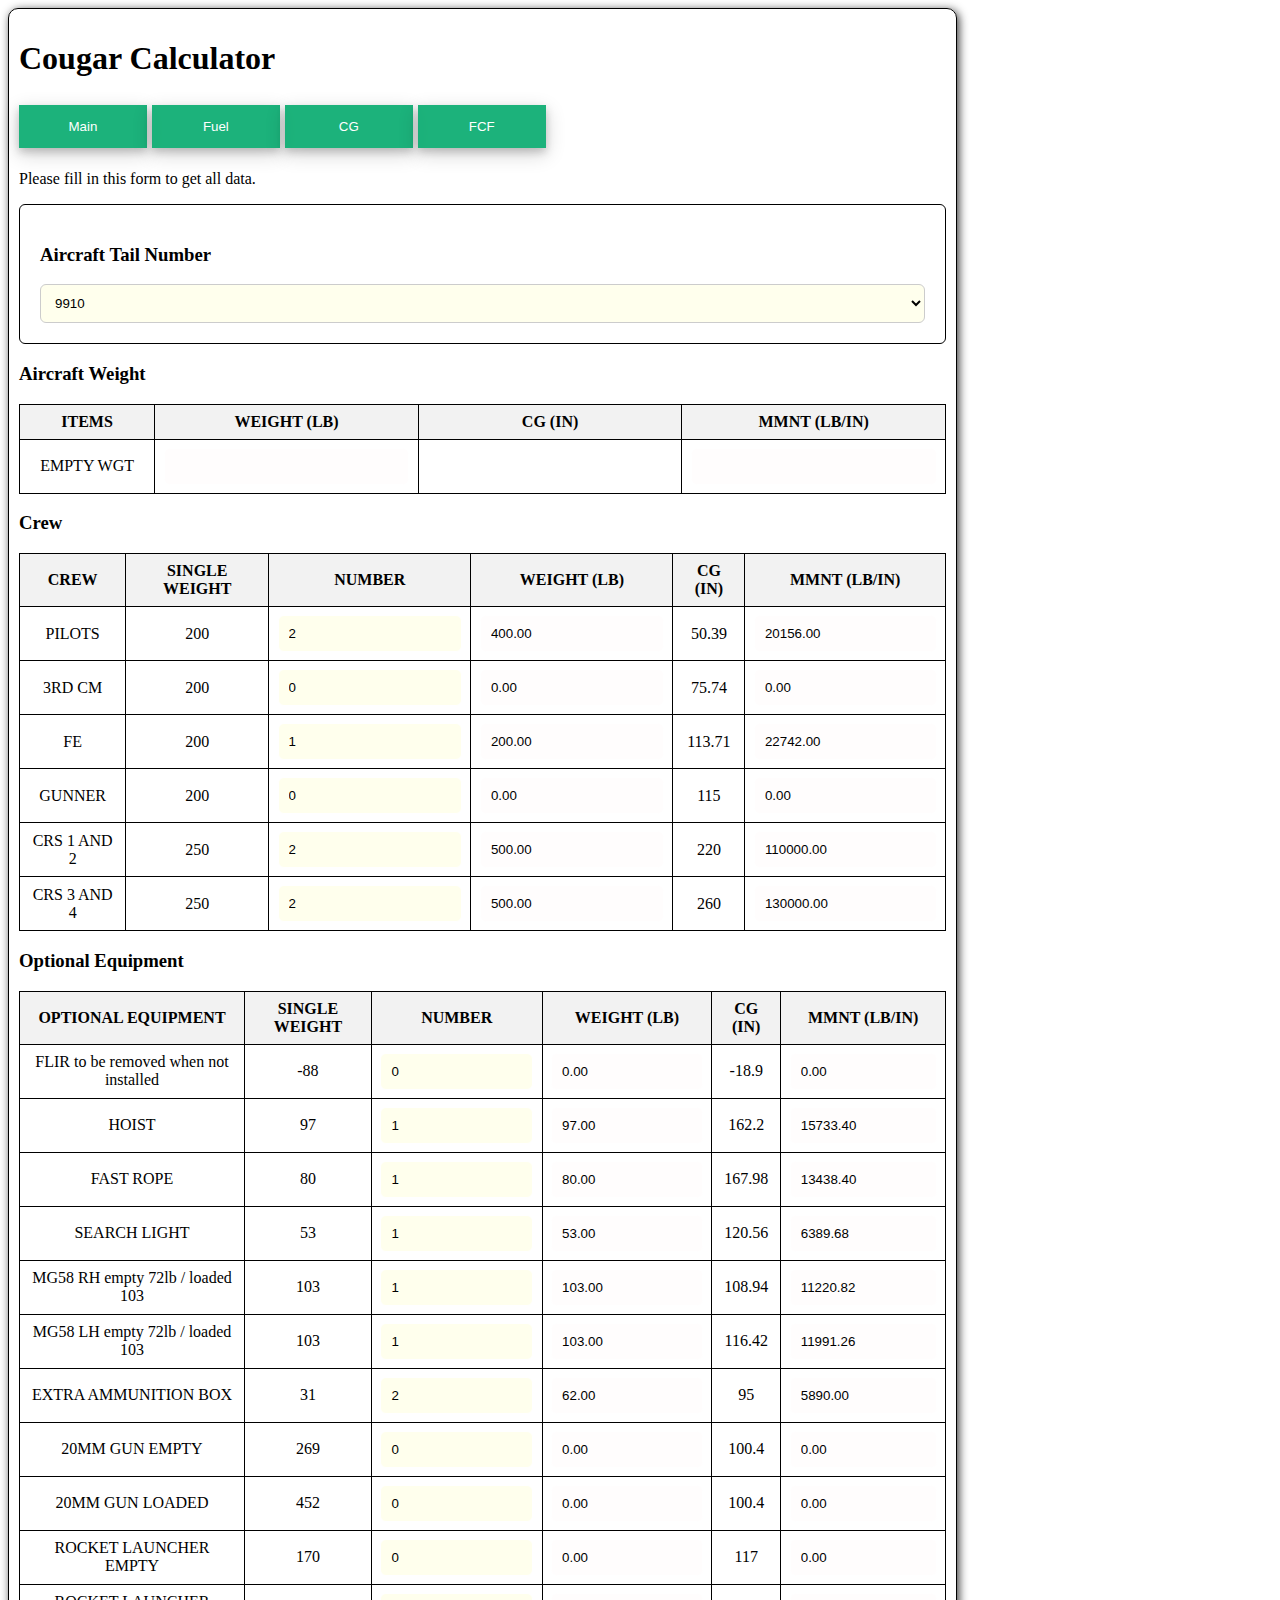
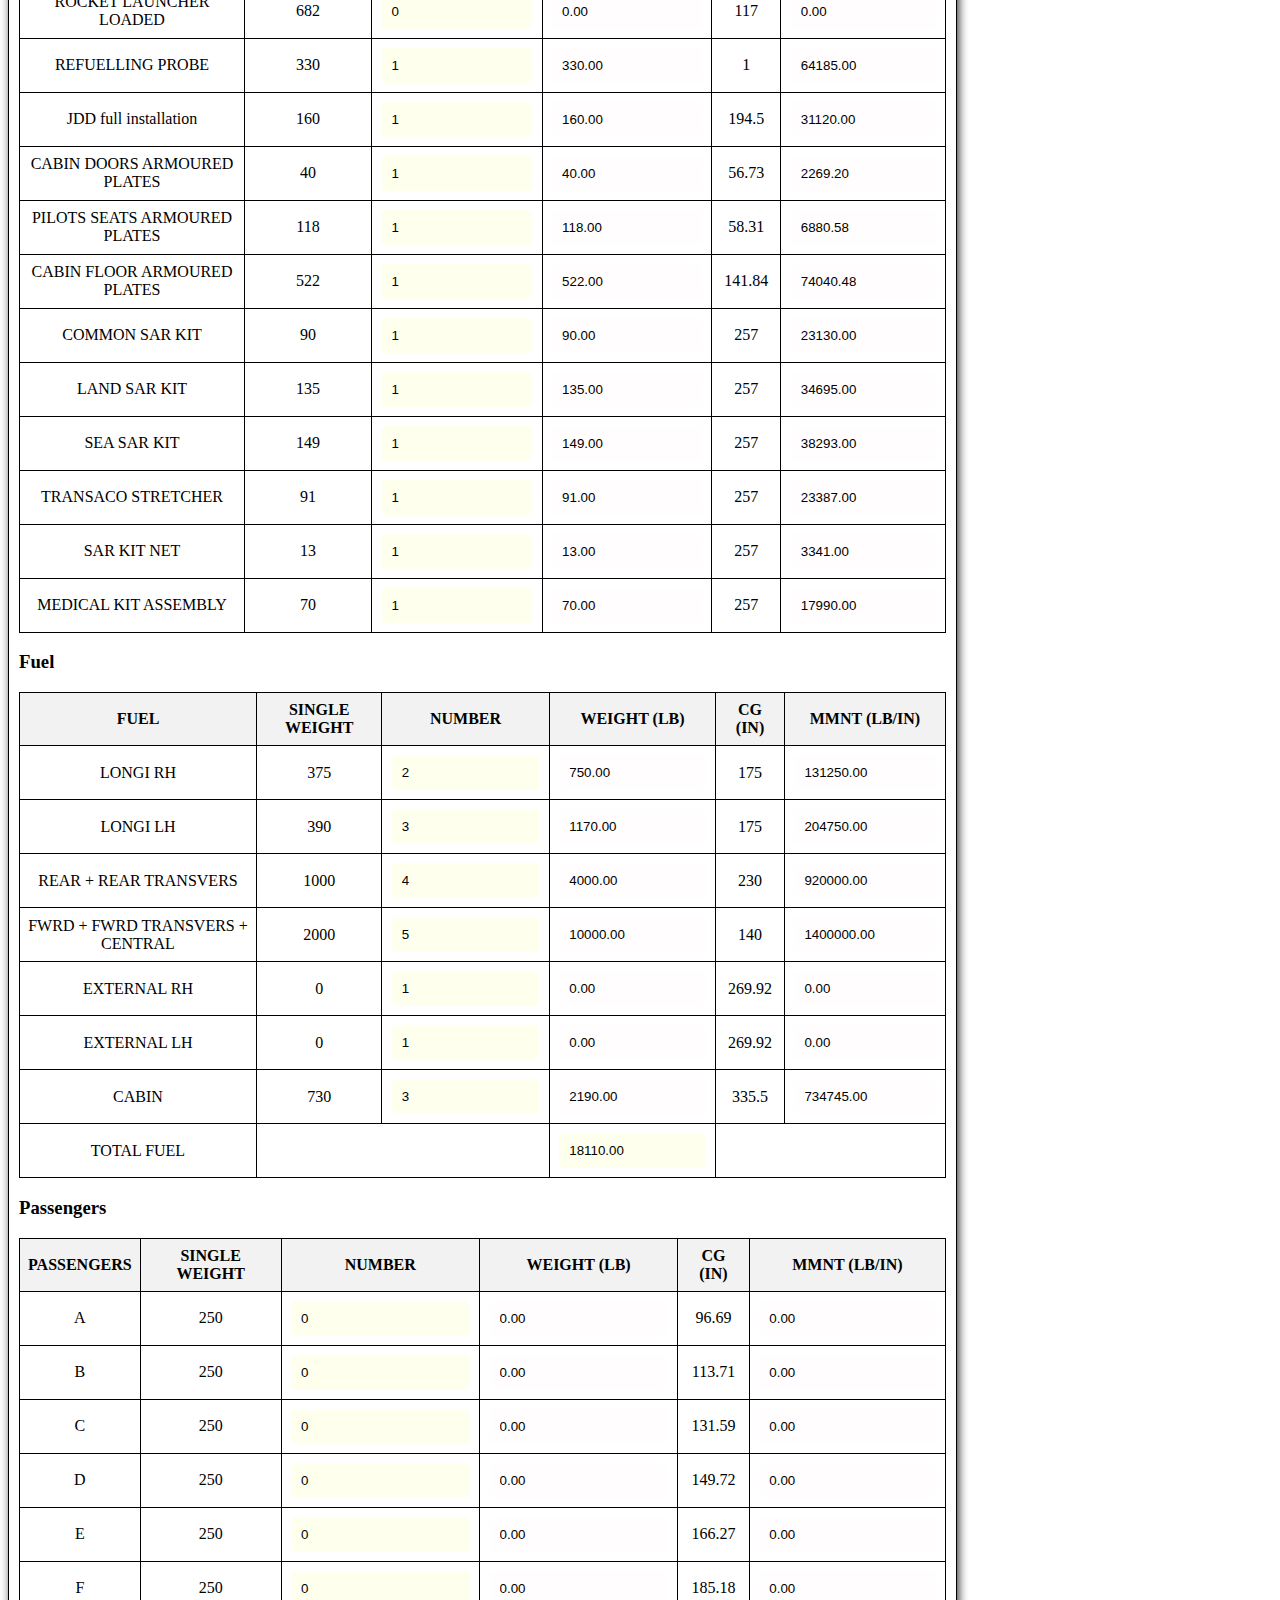
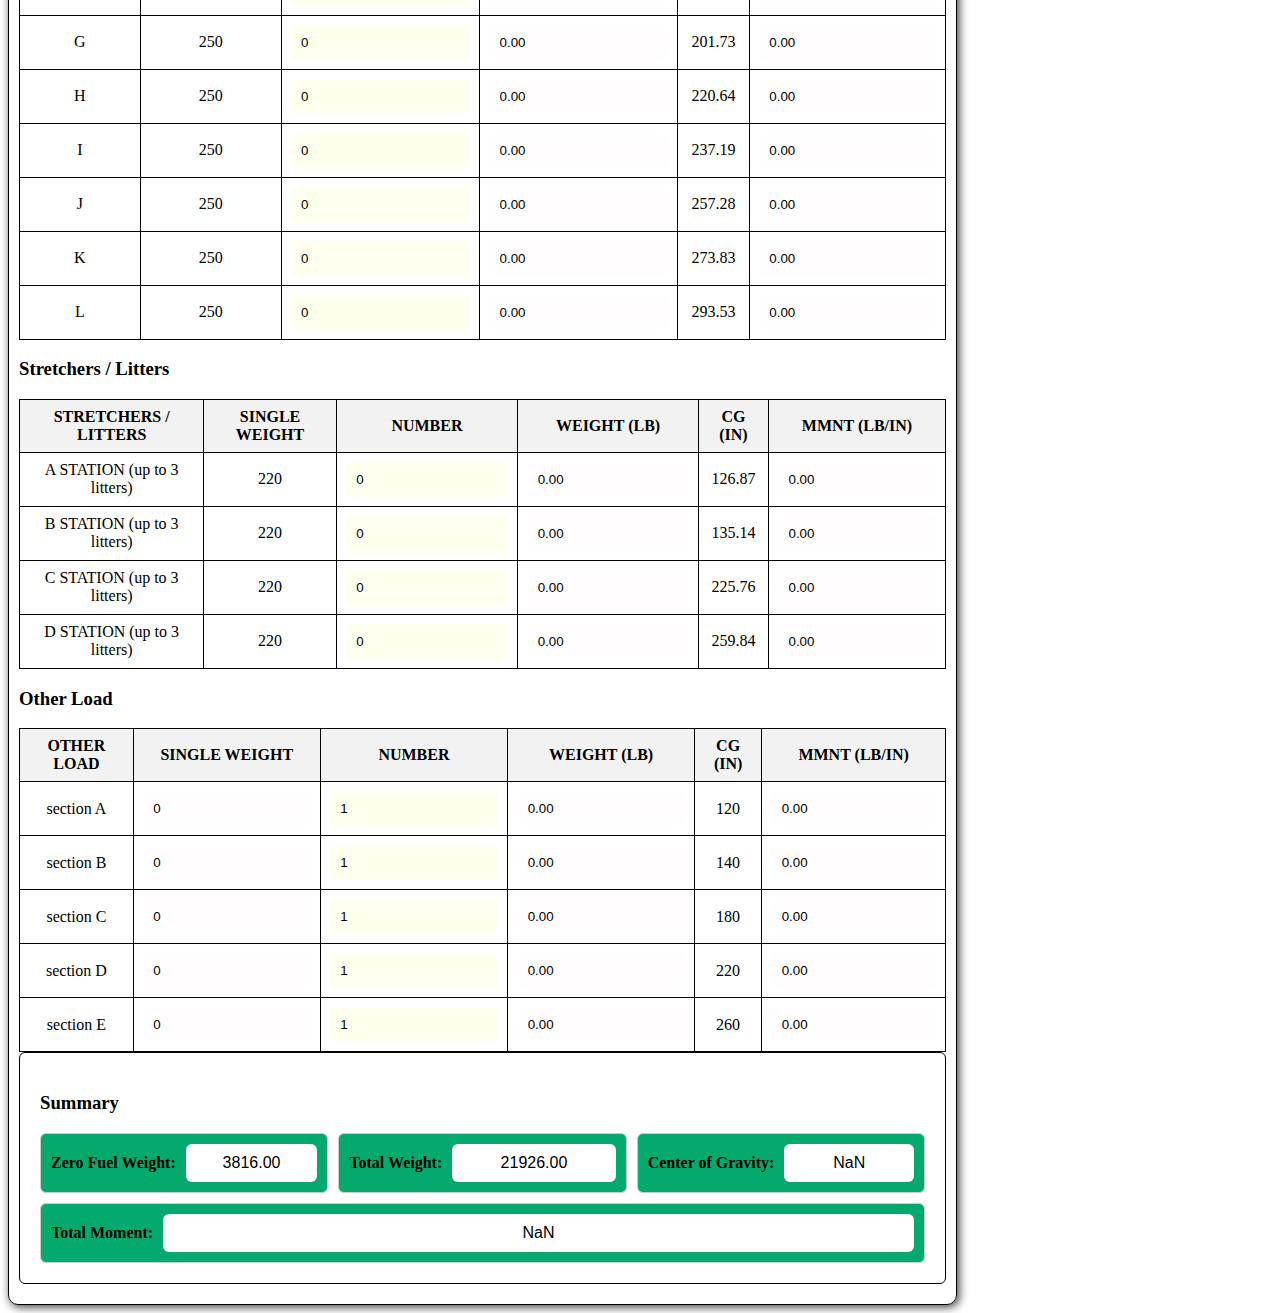
==== commit d170adf6: "Add files via upload" ====
--- a/cg.html
+++ b/cg.html
@@ -105,13 +105,13 @@
 
         #STRETCHERS-layout-2 {
             position: absolute;
-            top: 3550px; /* Adjust as needed */
+            top: 3650px; /* Adjust as needed */
             left: 1600px; /* Right-aligned within the image section */
         }
 
         #additional-layout-3 {
             position: absolute;
-            top: 3900px; /* Adjust as needed */
+            top: 4000px; /* Adjust as needed */
             left: 1600px; /* Right-aligned within the image section */
         }
         .image-section {
@@ -119,6 +119,80 @@
             padding: 10px;
             position: relative; /* This allows absolute positioning of child elements */
         }
+        /* Style adjustments for labels inside summary-item-horizontal */
+.summary-item-horizontal label {
+    font-weight: bold;
+    margin-right: 10px;
+    white-space: nowrap; /* Prevents label text from wrapping */
+}
+
+.summary-input {
+    width: 100%;
+    padding: 10px;
+    border: none;
+    border-radius: 6px;
+    font-size: 1em;
+    text-align: center; /* Center-aligns the text within the input */
+}
+
+.summary-input-orange {
+    background-color: #fff;
+}
+
+.summary-input-green {
+    background-color: #fff;
+}
+
+.summary-input-white {
+    background-color: #fff;
+}
+
+.summary-input-beige {
+    background-color: #fff;
+}
+
+/* Horizontal summary box styling */
+.summary-box-horizontal {
+    display: flex;
+    gap: 10px;
+    flex-wrap: wrap; /* Allows items to wrap to the next line if they don't fit */
+}
+
+.summary-item-horizontal {
+    display: flex;
+    align-items: center;
+    border: 1px solid #ccc;
+    border-radius: 6px;
+    padding: 10px;
+    background-color: #04aa6d;
+    flex: 1; /* Makes each item take up equal space */
+    min-width: 200px; /* Ensures a minimum width for each item */
+}
+
+        .section-box {
+    border: 1px solid black;
+    border-radius: 6px;
+    padding: 20px;
+    margin-bottom: 10px;
+}
+
+.label-style {
+    display: block;
+    margin-bottom: 10px;
+    font-weight: bold;
+}
+
+.select-style {
+    width: 100%;
+    padding: 10px;
+    border: 1px solid #ccc;
+    border-radius: 6px;
+    background-color: #fff;
+}
+
+
+
+
     </style>
 </head>
 <body style="display: flex; gap: 20px; min-width: 1887px;">
@@ -133,11 +207,10 @@
             </nav>
         </div>
         <p>Please fill in this form to get all data.</p>
-        <div class="column">
-            <h3>Aircraft Tail Number</h3>
+        <div class="section-box">
+            <h3 class="colored-heading">Aircraft Tail Number</h3>
             <div class="box">
-                <label for="tail-number">AIRCRAFT TAIL NUMBER</label>
-                <select id="tail-number" style="width: 200px; height: 20px;">
+                <select id="tail-number" class="select-style"style="background-color: #FFFFED;"></td>>
                     <option value="9901">9901</option>
                     <option value="9902">9902</option>
                     <option value="9903">9903</option>
@@ -148,7 +221,8 @@
                     <option value="9911">9911</option>
                 </select>
             </div>
-            <h3>Aircraft Weight</h3>
+            </div>
+            <h3 class="colored-heading">Aircraft Weight</h3>
             <table>
                 <tr>
                     <th>ITEMS</th>
@@ -158,8 +232,8 @@
                 </tr>
                 <tr>
                     <td>EMPTY WGT</td>
-                    <td><input type="text" id="emptyWeight" readonly style="background-color: yellow;"></td>
-                    <td><input type="text" id="emptyWeightCG" readonly style="background-color: yellow;"></td>
+                    <td><input type="text" id="emptyWeight" readonly sstyle="background-color: #FFFFED;"></td>
+                    <td><input type="text" id="emptyWeightCG" readonly style="background-color: #ffffff;"></td>
                     <td><input type="text" id="emptyWeightMMNT" readonly></td>
                 </tr>
             </table>
@@ -176,7 +250,7 @@
                 <tr>
                     <td>PILOTS</td>
                     <td>200</td>
-                    <td><input type="text" id="pilotsNumber" value="2" oninput="updateWeight('pilotsNumber', 200, 'pilotsWeight', 'pilotsMMNT', 50.39)" style="background-color: yellow;"></td>
+                    <td><input type="text" id="pilotsNumber" value="2" oninput="updateWeight('pilotsNumber', 200, 'pilotsWeight', 'pilotsMMNT', 50.39)" style="background-color: #FFFFED;"></td>
                     <td><input type="text" id="pilotsWeight" value="400" readonly></td>
                     <td>50.39</td>
                     <td><input type="text" id="pilotsMMNT" value="20156" readonly></td>
@@ -184,7 +258,7 @@
                 <tr>
                     <td>3RD CM</td>
                     <td>200</td>
-                    <td><input type="text" id="thirdCMNumber" value="0" oninput="updateWeight('thirdCMNumber', 200, 'thirdCMWeight', 'thirdCMMMNT', 75.74)" style="background-color: yellow;"></td>
+                    <td><input type="text" id="thirdCMNumber" value="0" oninput="updateWeight('thirdCMNumber', 200, 'thirdCMWeight', 'thirdCMMMNT', 75.74)" style="background-color: #FFFFED;"></td>
                     <td><input type="text" id="thirdCMWeight" value="0" readonly></td>
                     <td>75.74</td>
                     <td><input type="text" id="thirdCMMMNT" value="0" readonly></td>
@@ -192,7 +266,7 @@
                 <tr>
                     <td>FE</td>
                     <td>200</td>
-                    <td><input type="text" id="feNumber" value="1" oninput="updateWeight('feNumber', 200, 'feWeight', 'feMMNT', 113.71)" style="background-color: yellow;"></td>
+                    <td><input type="text" id="feNumber" value="1" oninput="updateWeight('feNumber', 200, 'feWeight', 'feMMNT', 113.71)" style="background-color: #FFFFED;"></td>
                     <td><input type="text" id="feWeight" value="200" readonly></td>
                     <td>113.71</td>
                     <td><input type="text" id="feMMNT" value="22742" readonly></td>
@@ -200,7 +274,7 @@
                 <tr>
                     <td>GUNNER</td>
                     <td>200</td>
-                    <td><input type="text" id="gunnerNumber" value="0" oninput="updateWeight('gunnerNumber', 200, 'gunnerWeight', 'gunnerMMNT', 115)" style="background-color: yellow;"></td>
+                    <td><input type="text" id="gunnerNumber" value="0" oninput="updateWeight('gunnerNumber', 200, 'gunnerWeight', 'gunnerMMNT', 115)" style="background-color: #FFFFED;"></td>
                     <td><input type="text" id="gunnerWeight" value="0" readonly></td>
                     <td>115</td>
                     <td><input type="text" id="gunnerMMNT" value="0" readonly></td>
@@ -208,7 +282,7 @@
                 <tr>
                     <td>CRS 1 AND 2</td>
                     <td>250</td>
-                    <td><input type="text" id="crs1And2Number" value="2" oninput="updateWeight('crs1And2Number', 250, 'crs1And2Weight', 'crs1And2MMNT', 220)" style="background-color: yellow;"></td>
+                    <td><input type="text" id="crs1And2Number" value="2" oninput="updateWeight('crs1And2Number', 250, 'crs1And2Weight', 'crs1And2MMNT', 220)" style="background-color: #FFFFED;"></td>
                     <td><input type="text" id="crs1And2Weight" value="500" readonly></td>
                     <td>220</td>
                     <td><input type="text" id="crs1And2MMNT" value="110000" readonly></td>
@@ -216,7 +290,7 @@
                 <tr>
                     <td>CRS 3 AND 4</td>
                     <td>250</td>
-                    <td><input type="text" id="crs3And4Number" value="2" oninput="updateWeight('crs3And4Number', 250, 'crs3And4Weight', 'crs3And4MMNT', 260)" style="background-color: yellow;"></td>
+                    <td><input type="text" id="crs3And4Number" value="2" oninput="updateWeight('crs3And4Number', 250, 'crs3And4Weight', 'crs3And4MMNT', 260)" style="background-color: #FFFFED;"></td>
                     <td><input type="text" id="crs3And4Weight" value="500" readonly></td>
                     <td>260</td>
                     <td><input type="text" id="crs3And4MMNT" value="130000" readonly></td>
@@ -235,7 +309,7 @@
                 <tr>
                     <td>FLIR to be removed when not installed</td>
                     <td>-88</td>
-                    <td><input type="text" id="flirNumber" value="0" oninput="updateWeight('flirNumber', -88, 'flirWeight', 'flirMMNT', -18.9)" style="background-color: yellow;"></td>
+                    <td><input type="text" id="flirNumber" value="0" oninput="updateWeight('flirNumber', -88, 'flirWeight', 'flirMMNT', -18.9)" style="background-color: #FFFFED;"></td>
                     <td><input type="text" id="flirWeight" value="0" readonly></td>
                     <td>-18.9</td>
                     <td><input type="text" id="flirMMNT" value="0" readonly></td>
@@ -243,7 +317,7 @@
                 <tr>
                     <td>HOIST</td>
                     <td>97</td>
-                    <td><input type="text" id="hoistNumber" value="1" oninput="updateWeight('hoistNumber', 97, 'hoistWeight', 'hoistMMNT', 162.2)" style="background-color: yellow;"></td>
+                    <td><input type="text" id="hoistNumber" value="1" oninput="updateWeight('hoistNumber', 97, 'hoistWeight', 'hoistMMNT', 162.2)" style="background-color: #FFFFED;"></td>
                     <td><input type="text" id="hoistWeight" value="97" readonly></td>
                     <td>162.2</td>
                     <td><input type="text" id="hoistMMNT" value="15733.4" readonly></td>
@@ -251,7 +325,7 @@
                 <tr>
                     <td>FAST ROPE</td>
                     <td>80</td>
-                    <td><input type="text" id="fastRopeNumber" value="1" oninput="updateWeight('fastRopeNumber', 80, 'fastRopeWeight', 'fastRopeMMNT', 167.98)" style="background-color: yellow;"></td>
+                    <td><input type="text" id="fastRopeNumber" value="1" oninput="updateWeight('fastRopeNumber', 80, 'fastRopeWeight', 'fastRopeMMNT', 167.98)" style="background-color: #FFFFED;"></td>
                     <td><input type="text" id="fastRopeWeight" value="80" readonly></td>
                     <td>167.98</td>
                     <td><input type="text" id="fastRopeMMNT" value="13438.4" readonly></td>
@@ -259,7 +333,7 @@
                 <tr>
                     <td>SEARCH LIGHT</td>
                     <td>53</td>
-                    <td><input type="text" id="searchLightNumber" value="1" oninput="updateWeight('searchLightNumber', 53, 'searchLightWeight', 'searchLightMMNT', 120.56)" style="background-color: yellow;"></td>
+                    <td><input type="text" id="searchLightNumber" value="1" oninput="updateWeight('searchLightNumber', 53, 'searchLightWeight', 'searchLightMMNT', 120.56)" style="background-color: #FFFFED;"></td>
                     <td><input type="text" id="searchLightWeight" value="53" readonly></td>
                     <td>120.56</td>
                     <td><input type="text" id="searchLightMMNT" value="0" readonly></td>
@@ -267,7 +341,7 @@
                 <tr>
                     <td>MG58 RH empty 72lb / loaded 103</td>
                     <td>103</td>
-                    <td><input type="text" id="mg58RHNumber" value="1" oninput="updateWeight('mg58RHNumber', 103, 'mg58RHWeight', 'mg58RHMMNT', 108.94)" style="background-color: yellow;"></td>
+                    <td><input type="text" id="mg58RHNumber" value="1" oninput="updateWeight('mg58RHNumber', 103, 'mg58RHWeight', 'mg58RHMMNT', 108.94)" style="background-color: #FFFFED;"></td>
                     <td><input type="text" id="mg58RHWeight" value="103" readonly></td>
                     <td>108.94</td>
                     <td><input type="text" id="mg58RHMMNT" value="11220.82" readonly></td>
@@ -275,7 +349,7 @@
                 <tr>
                     <td>MG58 LH empty 72lb / loaded 103</td>
                     <td>103</td>
-                    <td><input type="text" id="mg58LHNumber" value="1" oninput="updateWeight('mg58LHNumber', 103, 'mg58LHWeight', 'mg58LHMMNT', 116.42)" style="background-color: yellow;"></td>
+                    <td><input type="text" id="mg58LHNumber" value="1" oninput="updateWeight('mg58LHNumber', 103, 'mg58LHWeight', 'mg58LHMMNT', 116.42)" style="background-color: #FFFFED;"></td>
                     <td><input type="text" id="mg58LHWeight" value="103" readonly></td>
                     <td>116.42</td>
                     <td><input type="text" id="mg58LHMMNT" value="11991.26" readonly></td>
@@ -283,7 +357,7 @@
                 <tr>
                     <td>EXTRA AMMUNITION BOX</td>
                     <td>31</td>
-                    <td><input type="text" id="extraAmmoBoxNumber" value="2" oninput="updateWeight('extraAmmoBoxNumber', 31, 'extraAmmoBoxWeight', 'extraAmmoBoxMMNT', 95)" style="background-color: yellow;"></td>
+                    <td><input type="text" id="extraAmmoBoxNumber" value="2" oninput="updateWeight('extraAmmoBoxNumber', 31, 'extraAmmoBoxWeight', 'extraAmmoBoxMMNT', 95)" style="background-color: #FFFFED;"></td>
                     <td><input type="text" id="extraAmmoBoxWeight" value="62" readonly></td>
                     <td>95</td>
                     <td><input type="text" id="extraAmmoBoxMMNT" value="5890" readonly></td>
@@ -291,7 +365,7 @@
                 <tr>
                     <td>20MM GUN EMPTY</td>
                     <td>269</td>
-                    <td><input type="text" id="gunNumber" value="0" oninput="updateWeight('gunNumber', 269, 'gunWeight', 'gunMMNT', 100.4)" style="background-color: yellow;"></td>
+                    <td><input type="text" id="gunNumber" value="0" oninput="updateWeight('gunNumber', 269, 'gunWeight', 'gunMMNT', 100.4)" style="background-color: #FFFFED;"></td>
                     <td><input type="text" id="gunWeight" value="0" readonly></td>
                     <td>100.4</td>
                     <td><input type="text" id="gunMMNT" value="0" readonly></td>
@@ -299,7 +373,7 @@
                 <tr>
                     <td>20MM GUN LOADED</td>
                     <td>452</td>
-                    <td><input type="text" id="gunLoadedNumber" value="0" oninput="updateWeight('gunLoadedNumber', 452, 'gunLoadedWeight', 'gunLoadedMMNT', 100.4)" style="background-color: yellow;"></td>
+                    <td><input type="text" id="gunLoadedNumber" value="0" oninput="updateWeight('gunLoadedNumber', 452, 'gunLoadedWeight', 'gunLoadedMMNT', 100.4)" style="background-color: #FFFFED;"></td>
                     <td><input type="text" id="gunLoadedWeight" value="0" readonly></td>
                     <td>100.4</td>
                     <td><input type="text" id="gunLoadedMMNT" value="0" readonly></td>
@@ -307,7 +381,7 @@
                 <tr>
                     <td>ROCKET LAUNCHER EMPTY</td>
                     <td>170</td>
-                    <td><input type="text" id="rocketLauncherNumber" value="0" oninput="updateWeight('rocketLauncherNumber', 170, 'rocketLauncherWeight', 'rocketLauncherMMNT', 117)" style="background-color: yellow;"></td>
+                    <td><input type="text" id="rocketLauncherNumber" value="0" oninput="updateWeight('rocketLauncherNumber', 170, 'rocketLauncherWeight', 'rocketLauncherMMNT', 117)" style="background-color: #FFFFED;"></td>
                     <td><input type="text" id="rocketLauncherWeight" value="0" readonly></td>
                     <td>117</td>
                     <td><input type="text" id="rocketLauncherMMNT" value="0" readonly></td>
@@ -315,7 +389,7 @@
                 <tr>
                     <td>ROCKET LAUNCHER LOADED</td>
                     <td>682</td>
-                    <td><input type="text" id="rocketLauncherLoadedNumber" value="0" oninput="updateWeight('rocketLauncherLoadedNumber', 682, 'rocketLauncherLoadedWeight', 'rocketLauncherLoadedMMNT', 117)" style="background-color: yellow;"></td>
+                    <td><input type="text" id="rocketLauncherLoadedNumber" value="0" oninput="updateWeight('rocketLauncherLoadedNumber', 682, 'rocketLauncherLoadedWeight', 'rocketLauncherLoadedMMNT', 117)" style="background-color: #FFFFED;"></td>
                     <td><input type="text" id="rocketLauncherLoadedWeight" value="0" readonly></td>
                     <td>117</td>
                     <td><input type="text" id="rocketLauncherLoadedMMNT" value="0" readonly></td>
@@ -323,7 +397,7 @@
                 <tr>
                     <td>REFUELLING PROBE</td>
                     <td>330</td>
-                    <td><input type="text" id="refuelingProbeNumber" value="1" oninput="updateWeight('refuelingProbeNumber', 330, 'refuelingProbeWeight', 'refuelingProbeMMNT', 1)" style="background-color: yellow;"></td>
+                    <td><input type="text" id="refuelingProbeNumber" value="1" oninput="updateWeight('refuelingProbeNumber', 330, 'refuelingProbeWeight', 'refuelingProbeMMNT', 1)" style="background-color: #FFFFED;"></td>
                     <td><input type="text" id="refuelingProbeWeight" value="330" readonly></td>
                     <td>1</td>
                     <td><input type="text" id="refuelingProbeMMNT" value="31120" readonly></td>
@@ -331,7 +405,7 @@
                 <tr>
                     <td>JDD full installation</td>
                     <td>160</td>
-                    <td><input type="text" id="jddNumber" value="1" oninput="updateWeight('jddNumber', 160, 'jddWeight', 'jddMMNT', 194.5)" style="background-color: yellow;"></td>
+                    <td><input type="text" id="jddNumber" value="1" oninput="updateWeight('jddNumber', 160, 'jddWeight', 'jddMMNT', 194.5)" style="background-color: #FFFFED;"></td>
                     <td><input type="text" id="jddWeight" value="160" readonly></td>
                     <td>194.5</td>
                     <td><input type="text" id="jddMMNT" value="31120" readonly></td>
@@ -339,7 +413,7 @@
                 <tr>
                     <td>CABIN DOORS ARMOURED PLATES</td>
                     <td>40</td>
-                    <td><input type="text" id="doorsArmouredNumber" value="1" oninput="updateWeight('doorsArmouredNumber', 40, 'doorsArmouredWeight', 'doorsArmouredMMNT', 56.73)" style="background-color: yellow;"></td>
+                    <td><input type="text" id="doorsArmouredNumber" value="1" oninput="updateWeight('doorsArmouredNumber', 40, 'doorsArmouredWeight', 'doorsArmouredMMNT', 56.73)" style="background-color: #FFFFED;"></td>
                     <td><input type="text" id="doorsArmouredWeight" value="40" readonly></td>
                     <td>56.73</td>
                     <td><input type="text" id="doorsArmouredMMNT" value="2269.2" readonly></td>
@@ -347,7 +421,7 @@
                 <tr>
                     <td>PILOTS SEATS ARMOURED PLATES</td>
                     <td>118</td>
-                    <td><input type="text" id="seatsArmouredNumber" value="1" oninput="updateWeight('seatsArmouredNumber', 118, 'seatsArmouredWeight', 'seatsArmouredMMNT', 58.31)" style="background-color: yellow;"></td>
+                    <td><input type="text" id="seatsArmouredNumber" value="1" oninput="updateWeight('seatsArmouredNumber', 118, 'seatsArmouredWeight', 'seatsArmouredMMNT', 58.31)" style="background-color: #FFFFED;"></td>
                     <td><input type="text" id="seatsArmouredWeight" value="118" readonly></td>
                     <td>58.31</td>
                     <td><input type="text" id="seatsArmouredMMNT" value="6880.58" readonly></td>
@@ -355,7 +429,7 @@
                 <tr>
                     <td>CABIN FLOOR ARMOURED PLATES</td>
                     <td>522</td>
-                    <td><input type="text" id="floorArmouredNumber" value="1" oninput="updateWeight('floorArmouredNumber', 522, 'floorArmouredWeight', 'floorArmouredMMNT', 141.84)" style="background-color: yellow;"></td>
+                    <td><input type="text" id="floorArmouredNumber" value="1" oninput="updateWeight('floorArmouredNumber', 522, 'floorArmouredWeight', 'floorArmouredMMNT', 141.84)" style="background-color: #FFFFED;"></td>
                     <td><input type="text" id="floorArmouredWeight" value="522" readonly></td>
                     <td>141.84</td>
                     <td><input type="text" id="floorArmouredMMNT" value="74040.48" readonly></td>
@@ -363,7 +437,7 @@
                 <tr>
                     <td>COMMON SAR KIT</td>
                     <td>90</td>
-                    <td><input type="text" id="commonSARKitNumber" value="1" oninput="updateWeight('commonSARKitNumber', 90, 'commonSARKitWeight', 'commonSARKitMMNT', 257)" style="background-color: yellow;"></td>
+                    <td><input type="text" id="commonSARKitNumber" value="1" oninput="updateWeight('commonSARKitNumber', 90, 'commonSARKitWeight', 'commonSARKitMMNT', 257)" style="background-color: #FFFFED;"></td>
                     <td><input type="text" id="commonSARKitWeight" value="90" readonly></td>
                     <td>257</td>
                     <td><input type="text" id="commonSARKitMMNT" value="23130" readonly></td>
@@ -371,7 +445,7 @@
                 <tr>
                     <td>LAND SAR KIT</td>
                     <td>135</td>
-                    <td><input type="text" id="landSARKitNumber" value="1" oninput="updateWeight('landSARKitNumber', 135, 'landSARKitWeight', 'landSARKitMMNT', 257)" style="background-color: yellow;"></td>
+                    <td><input type="text" id="landSARKitNumber" value="1" oninput="updateWeight('landSARKitNumber', 135, 'landSARKitWeight', 'landSARKitMMNT', 257)" style="background-color: #FFFFED;"></td>
                     <td><input type="text" id="landSARKitWeight" value="135" readonly></td>
                     <td>257</td>
                     <td><input type="text" id="landSARKitMMNT" value="34695" readonly></td>
@@ -379,7 +453,7 @@
                 <tr>
                     <td>SEA SAR KIT</td>
                     <td>149</td>
-                    <td><input type="text" id="seaSARKitNumber" value="1" oninput="updateWeight('seaSARKitNumber', 149, 'seaSARKitWeight', 'seaSARKitMMNT', 257)" style="background-color: yellow;"></td>
+                    <td><input type="text" id="seaSARKitNumber" value="1" oninput="updateWeight('seaSARKitNumber', 149, 'seaSARKitWeight', 'seaSARKitMMNT', 257)" style="background-color: #FFFFED;"></td>
                     <td><input type="text" id="seaSARKitWeight" value="149" readonly></td>
                     <td>257</td>
                     <td><input type="text" id="seaSARKitMMNT" value="38393" readonly></td>
@@ -387,7 +461,7 @@
                 <tr>
                     <td>TRANSACO STRETCHER</td>
                     <td>91</td>
-                    <td><input type="text" id="transacoStretcherNumber" value="1" oninput="updateWeight('transacoStretcherNumber', 91, 'transacoStretcherWeight', 'transacoStretcherMMNT', 257)" style="background-color: yellow;"></td>
+                    <td><input type="text" id="transacoStretcherNumber" value="1" oninput="updateWeight('transacoStretcherNumber', 91, 'transacoStretcherWeight', 'transacoStretcherMMNT', 257)" style="background-color: #FFFFED;"></td>
                     <td><input type="text" id="transacoStretcherWeight" value="91" readonly></td>
                     <td>257</td>
                     <td><input type="text" id="transacoStretcherMMNT" value="23387" readonly></td>
@@ -395,7 +469,7 @@
                 <tr>
                     <td>SAR KIT NET</td>
                     <td>13</td>
-                    <td><input type="text" id="sarKitNetNumber" value="1" oninput="updateWeight('sarKitNetNumber', 13, 'sarKitNetWeight', 'sarKitNetMMNT', 257)" style="background-color: yellow;"></td>
+                    <td><input type="text" id="sarKitNetNumber" value="1" oninput="updateWeight('sarKitNetNumber', 13, 'sarKitNetWeight', 'sarKitNetMMNT', 257)" style="background-color: #FFFFED;"></td>
                     <td><input type="text" id="sarKitNetWeight" value="13" readonly></td>
                     <td>257</td>
                     <td><input type="text" id="sarKitNetMMNT" value="3341" readonly></td>
@@ -403,7 +477,7 @@
                 <tr>
                     <td>MEDICAL KIT ASSEMBLY</td>
                     <td>70</td>
-                    <td><input type="text" id="medicalKitNumber" value="1" oninput="updateWeight('medicalKitNumber', 70, 'medicalKitWeight', 'medicalKitMMNT', 257)" style="background-color: yellow;"></td>
+                    <td><input type="text" id="medicalKitNumber" value="1" oninput="updateWeight('medicalKitNumber', 70, 'medicalKitWeight', 'medicalKitMMNT', 257)" style="background-color: #FFFFED;"></td>
                     <td><input type="text" id="medicalKitWeight" value="70" readonly></td>
                     <td>257</td>
                     <td><input type="text" id="medicalKitMMNT" value="17990" readonly></td>
@@ -422,7 +496,7 @@
                 <tr>
                     <td>LONGI RH</td>
                     <td>375</td>
-                    <td><input type="text" id="fuelRHNumber" value="2" oninput="updateWeight('fuelRHNumber', 375, 'fuelRHWeight', 'fuelRHMMNT', 175)" style="background-color: yellow;"></td>
+                    <td><input type="text" id="fuelRHNumber" value="2" oninput="updateWeight('fuelRHNumber', 375, 'fuelRHWeight', 'fuelRHMMNT', 175)" style="background-color: #FFFFED;"></td>
                     <td><input type="text" id="fuelRHWeight" value="750.00" readonly></td>
                     <td>175</td>
                     <td><input type="text" id="fuelRHMMNT" value="131250.00" readonly></td>
@@ -430,7 +504,7 @@
                 <tr>
                     <td>LONGI LH</td>
                     <td>390</td>
-                    <td><input type="text" id="fuelLHNumber" value="3" oninput="updateWeight('fuelLHNumber', 390, 'fuelLHWeight', 'fuelLHMMNT', 175)" style="background-color: yellow;"></td>
+                    <td><input type="text" id="fuelLHNumber" value="3" oninput="updateWeight('fuelLHNumber', 390, 'fuelLHWeight', 'fuelLHMMNT', 175)" style="background-color: #FFFFED;"></td>
                     <td><input type="text" id="fuelLHWeight" value="1170.00" readonly></td>
                     <td>175</td>
                     <td><input type="text" id="fuelLHMMNT" value="204750.00" readonly></td>
@@ -438,7 +512,7 @@
                 <tr>
                     <td>REAR + REAR TRANSVERS</td>
                     <td>1000</td>
-                    <td><input type="text" id="rearTransversNumber" value="4" oninput="updateWeight('rearTransversNumber', 1000, 'rearTransversWeight', 'rearTransversMMNT', 230)" style="background-color: yellow;"></td>
+                    <td><input type="text" id="rearTransversNumber" value="4" oninput="updateWeight('rearTransversNumber', 1000, 'rearTransversWeight', 'rearTransversMMNT', 230)" style="background-color: #FFFFED;"></td>
                     <td><input type="text" id="rearTransversWeight" value="4000.00" readonly></td>
                     <td>230</td>
                     <td><input type="text" id="rearTransversMMNT" value="920000.00" readonly></td>
@@ -446,7 +520,7 @@
                 <tr>
                     <td>FWRD + FWRD TRANSVERS + CENTRAL</td>
                     <td>2000</td>
-                    <td><input type="text" id="forwardTransversNumber" value="5" oninput="updateWeight('forwardTransversNumber', 2000, 'forwardTransversWeight', 'forwardTransversMMNT', 140)" style="background-color: yellow;"></td>
+                    <td><input type="text" id="forwardTransversNumber" value="5" oninput="updateWeight('forwardTransversNumber', 2000, 'forwardTransversWeight', 'forwardTransversMMNT', 140)" style="background-color: #FFFFED;"></td>
                     <td><input type="text" id="forwardTransversWeight" value="10000.00" readonly></td>
                     <td>140</td>
                     <td><input type="text" id="forwardTransversMMNT" value="1400000.00" readonly></td>
@@ -454,7 +528,7 @@
                 <tr>
                     <td>EXTERNAL RH</td>
                     <td>0</td>
-                    <td><input type="text" id="externalRHNumber" value="1" oninput="updateWeight('externalRHNumber', 0, 'externalRHWeight', 'externalRHMMNT', 269.92)" style="background-color: yellow;"></td>
+                    <td><input type="text" id="externalRHNumber" value="1" oninput="updateWeight('externalRHNumber', 0, 'externalRHWeight', 'externalRHMMNT', 269.92)" style="background-color: #FFFFED;"></td>
                     <td><input type="text" id="externalRHWeight" value="0.00" readonly></td>
                     <td>269.92</td>
                     <td><input type="text" id="externalRHMMNT" value="0.00" readonly></td>
@@ -462,7 +536,7 @@
                 <tr>
                     <td>EXTERNAL LH</td>
                     <td>0</td>
-                    <td><input type="text" id="externalLHNumber" value="1" oninput="updateWeight('externalLHNumber', 0, 'externalLHWeight', 'externalLHMMNT', 269.92)" style="background-color: yellow;"></td>
+                    <td><input type="text" id="externalLHNumber" value="1" oninput="updateWeight('externalLHNumber', 0, 'externalLHWeight', 'externalLHMMNT', 269.92)" style="background-color: #FFFFED;"></td>
                     <td><input type="text" id="externalLHWeight" value="0.00" readonly></td>
                     <td>269.92</td>
                     <td><input type="text" id="externalLHMMNT" value="0.00" readonly></td>
@@ -470,7 +544,7 @@
                 <tr>
                     <td>CABIN</td>
                     <td>730</td>
-                    <td><input type="text" id="cabinNumber" value="3" oninput="updateWeight('cabinNumber', 730, 'cabinWeight', 'cabinMMNT', 335.5)" style="background-color: yellow;"></td>
+                    <td><input type="text" id="cabinNumber" value="3" oninput="updateWeight('cabinNumber', 730, 'cabinWeight', 'cabinMMNT', 335.5)" style="background-color: #FFFFED;"></td>
                     <td><input type="text" id="cabinWeight" value="2190.00" readonly></td>
                     <td>335.5</td>
                     <td><input type="text" id="cabinMMNT" value="734745.00" readonly></td>
@@ -478,7 +552,7 @@
                 <tr>
                     <td>TOTAL FUEL</td>
                     <td colspan="2"></td>
-                    <td><input type="text" id="totalFuelWeight" readonly style="background-color: #ffa07a;"></td>
+                    <td><input type="text" id="totalFuelWeight" readonly style="background-color: #FFFFED;"></td>
                     <td colspan="2"></td>
                 </tr>
             </table>
@@ -495,7 +569,7 @@
                 <tr>
                     <td>A</td>
                     <td>250</td>
-                    <td><input type="text" id="passengerANumber" value="0" oninput="updateWeight('passengerANumber', 250, 'passengerAWeight', 'passengerAMMNT', 96.69)" style="background-color: yellow;"></td>
+                    <td><input type="text" id="passengerANumber" value="0" oninput="updateWeight('passengerANumber', 250, 'passengerAWeight', 'passengerAMMNT', 96.69)" style="background-color: #FFFFED;"></td>
                     <td><input type="text" id="passengerAWeight" value="0" readonly></td>
                     <td>96.69</td>
                     <td><input type="text" id="passengerAMMNT" value="0" readonly></td>
@@ -503,7 +577,7 @@
                 <tr>
                     <td>B</td>
                     <td>250</td>
-                    <td><input type="text" id="passengerBNumber" value="0" oninput="updateWeight('passengerBNumber', 250, 'passengerBWeight', 'passengerBMMNT', 113.71)" style="background-color: yellow;"></td>
+                    <td><input type="text" id="passengerBNumber" value="0" oninput="updateWeight('passengerBNumber', 250, 'passengerBWeight', 'passengerBMMNT', 113.71)" style="background-color: #FFFFED;"></td>
                     <td><input type="text" id="passengerBWeight" value="0" readonly></td>
                     <td>113.71</td>
                     <td><input type="text" id="passengerBMMNT" value="0" readonly></td>
@@ -511,7 +585,7 @@
                 <tr>
                     <td>C</td>
                     <td>250</td>
-                    <td><input type="text" id="passengerCNumber" value="0" oninput="updateWeight('passengerCNumber', 250, 'passengerCWeight', 'passengerCMMNT', 131.59)" style="background-color: yellow;"></td>
+                    <td><input type="text" id="passengerCNumber" value="0" oninput="updateWeight('passengerCNumber', 250, 'passengerCWeight', 'passengerCMMNT', 131.59)" style="background-color: #FFFFED;"></td>
                     <td><input type="text" id="passengerCWeight" value="0" readonly></td>
                     <td>131.59</td>
                     <td><input type="text" id="passengerCMMNT" value="0" readonly></td>
@@ -519,7 +593,7 @@
                 <tr>
                     <td>D</td>
                     <td>250</td>
-                    <td><input type="text" id="passengerDNumber" value="0" oninput="updateWeight('passengerDNumber', 250, 'passengerDWeight', 'passengerDMMNT', 149.72)" style="background-color: yellow;"></td>
+                    <td><input type="text" id="passengerDNumber" value="0" oninput="updateWeight('passengerDNumber', 250, 'passengerDWeight', 'passengerDMMNT', 149.72)" style="background-color: #FFFFED;"></td>
                     <td><input type="text" id="passengerDWeight" value="0" readonly></td>
                     <td>149.72</td>
                     <td><input type="text" id="passengerDMMNT" value="0" readonly></td>
@@ -527,7 +601,7 @@
                 <tr>
                     <td>E</td>
                     <td>250</td>
-                    <td><input type="text" id="passengerENumber" value="0" oninput="updateWeight('passengerENumber', 250, 'passengerEWeight', 'passengerEMMNT', 166.27)" style="background-color: yellow;"></td>
+                    <td><input type="text" id="passengerENumber" value="0" oninput="updateWeight('passengerENumber', 250, 'passengerEWeight', 'passengerEMMNT', 166.27)" style="background-color: #FFFFED;"></td>
                     <td><input type="text" id="passengerEWeight" value="0" readonly></td>
                     <td>166.27</td>
                     <td><input type="text" id="passengerEMMNT" value="0" readonly></td>
@@ -535,7 +609,7 @@
                 <tr>
                     <td>F</td>
                     <td>250</td>
-                    <td><input type="text" id="passengerFNumber" value="0" oninput="updateWeight('passengerFNumber', 250, 'passengerFWeight', 'passengerFMMNT', 185.18)" style="background-color: yellow;"></td>
+                    <td><input type="text" id="passengerFNumber" value="0" oninput="updateWeight('passengerFNumber', 250, 'passengerFWeight', 'passengerFMMNT', 185.18)" style="background-color: #FFFFED;"></td>
                     <td><input type="text" id="passengerFWeight" value="0" readonly></td>
                     <td>185.18</td>
                     <td><input type="text" id="passengerFMMNT" value="0" readonly></td>
@@ -543,7 +617,7 @@
                 <tr>
                     <td>G</td>
                     <td>250</td>
-                    <td><input type="text" id="passengerGNumber" value="0" oninput="updateWeight('passengerGNumber', 250, 'passengerGWeight', 'passengerGMMNT', 201.73)" style="background-color: yellow;"></td>
+                    <td><input type="text" id="passengerGNumber" value="0" oninput="updateWeight('passengerGNumber', 250, 'passengerGWeight', 'passengerGMMNT', 201.73)" style="background-color: #FFFFED;"></td>
                     <td><input type="text" id="passengerGWeight" value="0" readonly></td>
                     <td>201.73</td>
                     <td><input type="text" id="passengerGMMNT" value="0" readonly></td>
@@ -551,7 +625,7 @@
                 <tr>
                     <td>H</td>
                     <td>250</td>
-                    <td><input type="text" id="passengerHNumber" value="0" oninput="updateWeight('passengerHNumber', 250, 'passengerHWeight', 'passengerHMMNT', 220.64)" style="background-color: yellow;"></td>
+                    <td><input type="text" id="passengerHNumber" value="0" oninput="updateWeight('passengerHNumber', 250, 'passengerHWeight', 'passengerHMMNT', 220.64)" style="background-color: #FFFFED;"></td>
                     <td><input type="text" id="passengerHWeight" value="0" readonly></td>
                     <td>220.64</td>
                     <td><input type="text" id="passengerHMMNT" value="0" readonly></td>
@@ -559,7 +633,7 @@
                 <tr>
                     <td>I</td>
                     <td>250</td>
-                    <td><input type="text" id="passengerINumber" value="0" oninput="updateWeight('passengerINumber', 250, 'passengerIWeight', 'passengerIMMNT', 237.19)" style="background-color: yellow;"></td>
+                    <td><input type="text" id="passengerINumber" value="0" oninput="updateWeight('passengerINumber', 250, 'passengerIWeight', 'passengerIMMNT', 237.19)" style="background-color: #FFFFED;"></td>
                     <td><input type="text" id="passengerIWeight" value="0" readonly></td>
                     <td>237.19</td>
                     <td><input type="text" id="passengerIMMNT" value="0" readonly></td>
@@ -567,7 +641,7 @@
                 <tr>
                     <td>J</td>
                     <td>250</td>
-                    <td><input type="text" id="passengerJNumber" value="0" oninput="updateWeight('passengerJNumber', 250, 'passengerJWeight', 'passengerJMMNT', 257.28)" style="background-color: yellow;"></td>
+                    <td><input type="text" id="passengerJNumber" value="0" oninput="updateWeight('passengerJNumber', 250, 'passengerJWeight', 'passengerJMMNT', 257.28)" style="background-color: #FFFFED;"></td>
                     <td><input type="text" id="passengerJWeight" value="0" readonly></td>
                     <td>257.28</td>
                     <td><input type="text" id="passengerJMMNT" value="0" readonly></td>
@@ -575,7 +649,7 @@
                 <tr>
                     <td>K</td>
                     <td>250</td>
-                    <td><input type="text" id="passengerKNumber" value="0" oninput="updateWeight('passengerKNumber', 250, 'passengerKWeight', 'passengerKMMNT', 273.83)" style="background-color: yellow;"></td>
+                    <td><input type="text" id="passengerKNumber" value="0" oninput="updateWeight('passengerKNumber', 250, 'passengerKWeight', 'passengerKMMNT', 273.83)" style="background-color: #FFFFED;"></td>
                     <td><input type="text" id="passengerKWeight" value="0" readonly></td>
                     <td>273.83</td>
                     <td><input type="text" id="passengerKMMNT" value="0" readonly></td>
@@ -583,7 +657,7 @@
                 <tr>
                     <td>L</td>
                     <td>250</td>
-                    <td><input type="text" id="passengerLNumber" value="0" oninput="updateWeight('passengerLNumber', 250, 'passengerLWeight', 'passengerLMMNT', 293.53)" style="background-color: yellow;"></td>
+                    <td><input type="text" id="passengerLNumber" value="0" oninput="updateWeight('passengerLNumber', 250, 'passengerLWeight', 'passengerLMMNT', 293.53)" style="background-color: #FFFFED;"></td>
                     <td><input type="text" id="passengerLWeight" value="0" readonly></td>
                     <td>293.53</td>
                     <td><input type="text" id="passengerLMMNT" value="0" readonly></td>
@@ -602,7 +676,7 @@
                 <tr>
                     <td>A STATION (up to 3 litters)</td>
                     <td>220</td>
-                    <td><input type="text" id="stretcherANumber" value="0" oninput="updateWeight('stretcherANumber', 220, 'stretcherAWeight', 'stretcherAMMNT', 126.87)" style="background-color: yellow;"></td>
+                    <td><input type="text" id="stretcherANumber" value="0" oninput="updateWeight('stretcherANumber', 220, 'stretcherAWeight', 'stretcherAMMNT', 126.87)" style="background-color: #FFFFED;"></td>
                     <td><input type="text" id="stretcherAWeight" value="0" readonly></td>
                     <td>126.87</td>
                     <td><input type="text" id="stretcherAMMNT" value="0" readonly></td>
@@ -610,7 +684,7 @@
                 <tr>
                     <td>B STATION (up to 3 litters)</td>
                     <td>220</td>
-                    <td><input type="text" id="stretcherBNumber" value="0" oninput="updateWeight('stretcherBNumber', 220, 'stretcherBWeight', 'stretcherBMMNT', 135.14)" style="background-color: yellow;"></td>
+                    <td><input type="text" id="stretcherBNumber" value="0" oninput="updateWeight('stretcherBNumber', 220, 'stretcherBWeight', 'stretcherBMMNT', 135.14)" style="background-color: #FFFFED;"></td>
                     <td><input type="text" id="stretcherBWeight" value="0" readonly></td>
                     <td>135.14</td>
                     <td><input type="text" id="stretcherBMMNT" value="0" readonly></td>
@@ -618,7 +692,7 @@
                 <tr>
                     <td>C STATION (up to 3 litters)</td>
                     <td>220</td>
-                    <td><input type="text" id="stretcherCNumber" value="0" oninput="updateWeight('stretcherCNumber', 220, 'stretcherCWeight', 'stretcherCMMNT', 225.76)" style="background-color: yellow;"></td>
+                    <td><input type="text" id="stretcherCNumber" value="0" oninput="updateWeight('stretcherCNumber', 220, 'stretcherCWeight', 'stretcherCMMNT', 225.76)" style="background-color: #FFFFED;"></td>
                     <td><input type="text" id="stretcherCWeight" value="0" readonly></td>
                     <td>225.76</td>
                     <td><input type="text" id="stretcherCMMNT" value="0" readonly></td>
@@ -626,7 +700,7 @@
                 <tr>
                     <td>D STATION (up to 3 litters)</td>
                     <td>220</td>
-                    <td><input type="text" id="stretcherDNumber" value="0" oninput="updateWeight('stretcherDNumber', 220, 'stretcherDWeight', 'stretcherDMMNT', 259.84)" style="background-color: yellow;"></td>
+                    <td><input type="text" id="stretcherDNumber" value="0" oninput="updateWeight('stretcherDNumber', 220, 'stretcherDWeight', 'stretcherDMMNT', 259.84)" style="background-color: #FFFFED;"></td>
                     <td><input type="text" id="stretcherDWeight" value="0" readonly></td>
                     <td>259.84</td>
                     <td><input type="text" id="stretcherDMMNT" value="0" readonly></td>
@@ -645,7 +719,7 @@
                 <tr>
                     <td>section A</td>
                     <td><input type="text" id="sectionAWeightSingle" value="0"></td>
-                    <td><input type="text" id="sectionANumber" value="1" oninput="updateWeight('sectionANumber', parseFloat(document.getElementById('sectionAWeightSingle').value) || 0, 'sectionAWeight', 'sectionAMMNT', 120)" style="background-color: yellow;"></td>
+                    <td><input type="text" id="sectionANumber" value="1" oninput="updateWeight('sectionANumber', parseFloat(document.getElementById('sectionAWeightSingle').value) || 0, 'sectionAWeight', 'sectionAMMNT', 120)" style="background-color: #FFFFED;"></td>
                     <td><input type="text" id="sectionAWeight" value="0.00" readonly></td>
                     <td>120</td>
                     <td><input type="text" id="sectionAMMNT" value="0.00" readonly></td>
@@ -653,7 +727,7 @@
                 <tr>
                     <td>section B</td>
                     <td><input type="text" id="sectionBWeightSingle" value="0"></td>
-                    <td><input type="text" id="sectionBNumber" value="1" oninput="updateWeight('sectionBNumber', parseFloat(document.getElementById('sectionBWeightSingle').value) || 0, 'sectionBWeight', 'sectionBMMNT', 140)" style="background-color: yellow;"></td>
+                    <td><input type="text" id="sectionBNumber" value="1" oninput="updateWeight('sectionBNumber', parseFloat(document.getElementById('sectionBWeightSingle').value) || 0, 'sectionBWeight', 'sectionBMMNT', 140)" style="background-color: #FFFFED;"></td>
                     <td><input type="text" id="sectionBWeight" value="0.00" readonly></td>
                     <td>140</td>
                     <td><input type="text" id="sectionBMMNT" value="0.00" readonly></td>
@@ -661,7 +735,7 @@
                 <tr>
                     <td>section C</td>
                     <td><input type="text" id="sectionCWeightSingle" value="0"></td>
-                    <td><input type="text" id="sectionCNumber" value="1" oninput="updateWeight('sectionCNumber', parseFloat(document.getElementById('sectionCWeightSingle').value) || 0, 'sectionCWeight', 'sectionCMMNT', 180)" style="background-color: yellow;"></td>
+                    <td><input type="text" id="sectionCNumber" value="1" oninput="updateWeight('sectionCNumber', parseFloat(document.getElementById('sectionCWeightSingle').value) || 0, 'sectionCWeight', 'sectionCMMNT', 180)" style="background-color: #FFFFED;"></td>
                     <td><input type="text" id="sectionCWeight" value="0.00" readonly></td>
                     <td>180</td>
                     <td><input type="text" id="sectionCMMNT" value="0.00" readonly></td>
@@ -669,7 +743,7 @@
                 <tr>
                     <td>section D</td>
                     <td><input type="text" id="sectionDWeightSingle" value="0"></td>
-                    <td><input type="text" id="sectionDNumber" value="1" oninput="updateWeight('sectionDNumber', parseFloat(document.getElementById('sectionDWeightSingle').value) || 0, 'sectionDWeight', 'sectionDMMNT', 220)" style="background-color: yellow;"></td>
+                    <td><input type="text" id="sectionDNumber" value="1" oninput="updateWeight('sectionDNumber', parseFloat(document.getElementById('sectionDWeightSingle').value) || 0, 'sectionDWeight', 'sectionDMMNT', 220)" style="background-color: #FFFFED;"></td>
                     <td><input type="text" id="sectionDWeight" value="0.00" readonly></td>
                     <td>220</td>
                     <td><input type="text" id="sectionDMMNT" value="0.00" readonly></td>
@@ -677,20 +751,34 @@
                 <tr>
                     <td>section E</td>
                     <td><input type="text" id="sectionEWeightSingle" value="0"></td>
-                    <td><input type="text" id="sectionENumber" value="1" oninput="updateWeight('sectionENumber', parseFloat(document.getElementById('sectionEWeightSingle').value) || 0, 'sectionEWeight', 'sectionEMMNT', 260)" style="background-color: yellow;"></td>
+                    <td><input type="text" id="sectionENumber" value="1" oninput="updateWeight('sectionENumber', parseFloat(document.getElementById('sectionEWeightSingle').value) || 0, 'sectionEWeight', 'sectionEMMNT', 260)" style="background-color: #FFFFED;"></td>
                     <td><input type="text" id="sectionEWeight" value="0.00" readonly></td>
                     <td>260</td>
                     <td><input type="text" id="sectionEMMNT" value="0.00" readonly></td>
                 </tr>
             </table>
-            <h3>Summary</h3>
-            <div class="summary-box">
-                <div>Z F W: <input type="text" id="zfw" value="16105" readonly style="background-color: #ffa07a;"></div>
-                <div>TTL WIGHT: <input type="text" id="ttl-weight" value="20600" readonly style="background-color: #90ee90;"></div>
-                <div>CG: <input type="text" id="cg-summary" value="188.21" readonly></div>
-                <div>TTL MMNT: <input type="text" id="ttl-mmnt" value="3877032.78" readonly style="background-color: #ffebcd;"></div>
+            <div class="section-box">
+                <h3 class="colored-heading">Summary</h3>
+                <div class="summary-box-horizontal">
+                    <div class="summary-item-horizontal">
+                        <label>Zero Fuel Weight:</label>
+                        <input type="text" id="zfw" value="3816.00" readonly class="summary-input summary-input-orange">
+                    </div>
+                    <div class="summary-item-horizontal">
+                        <label>Total Weight:</label>
+                        <input type="text" id="ttl-weight" value="21926.00" readonly class="summary-input summary-input-green">
+                    </div>
+                    <div class="summary-item-horizontal">
+                        <label>Center of Gravity:</label>
+                        <input type="text" id="cg-summary" value="NaN" readonly class="summary-input summary-input-white">
+                    </div>
+                    <div class="summary-item-horizontal">
+                        <label>Total Moment:</label>
+                        <input type="text" id="ttl-mmnt" value="NaN" readonly class="summary-input summary-input-beige">
+                    </div>
+                </div>
             </div>
-        </section>
+            
     </div>
     <div class="row">
         <section id="aircraft-layout">
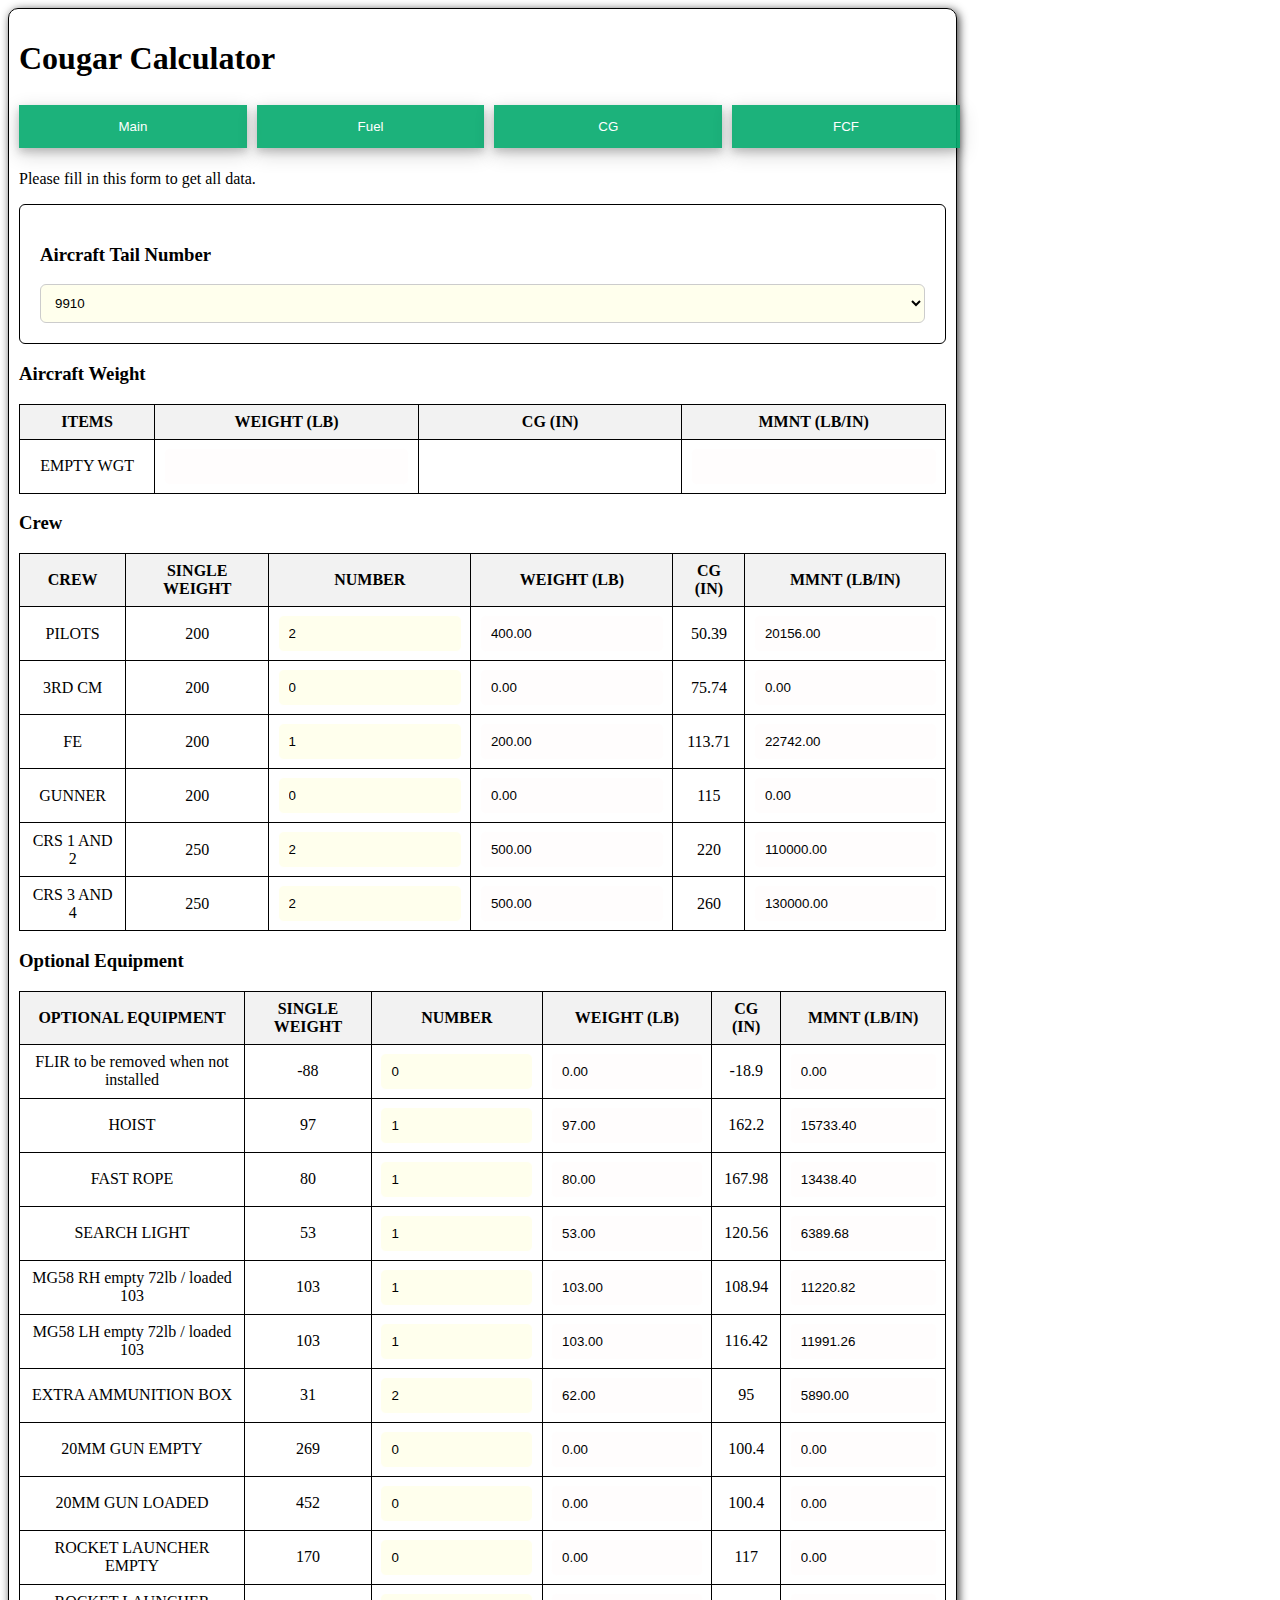
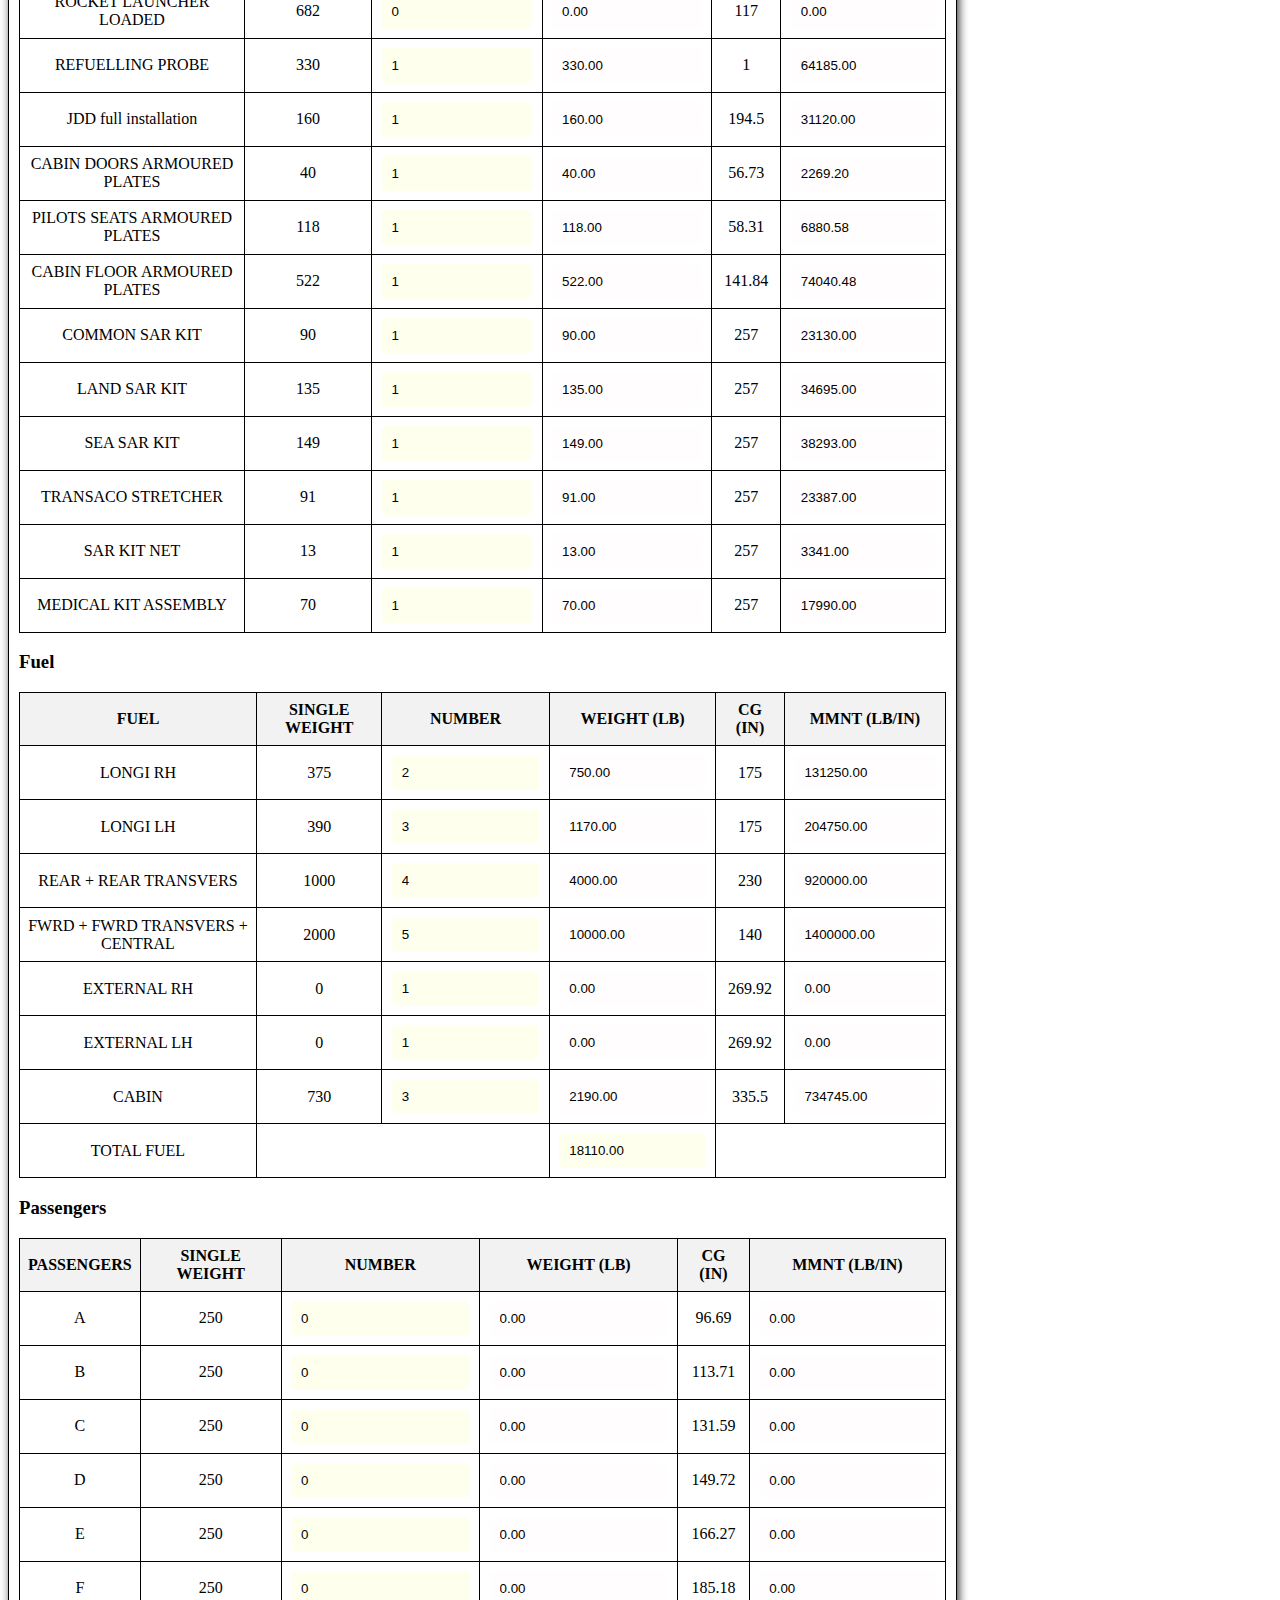
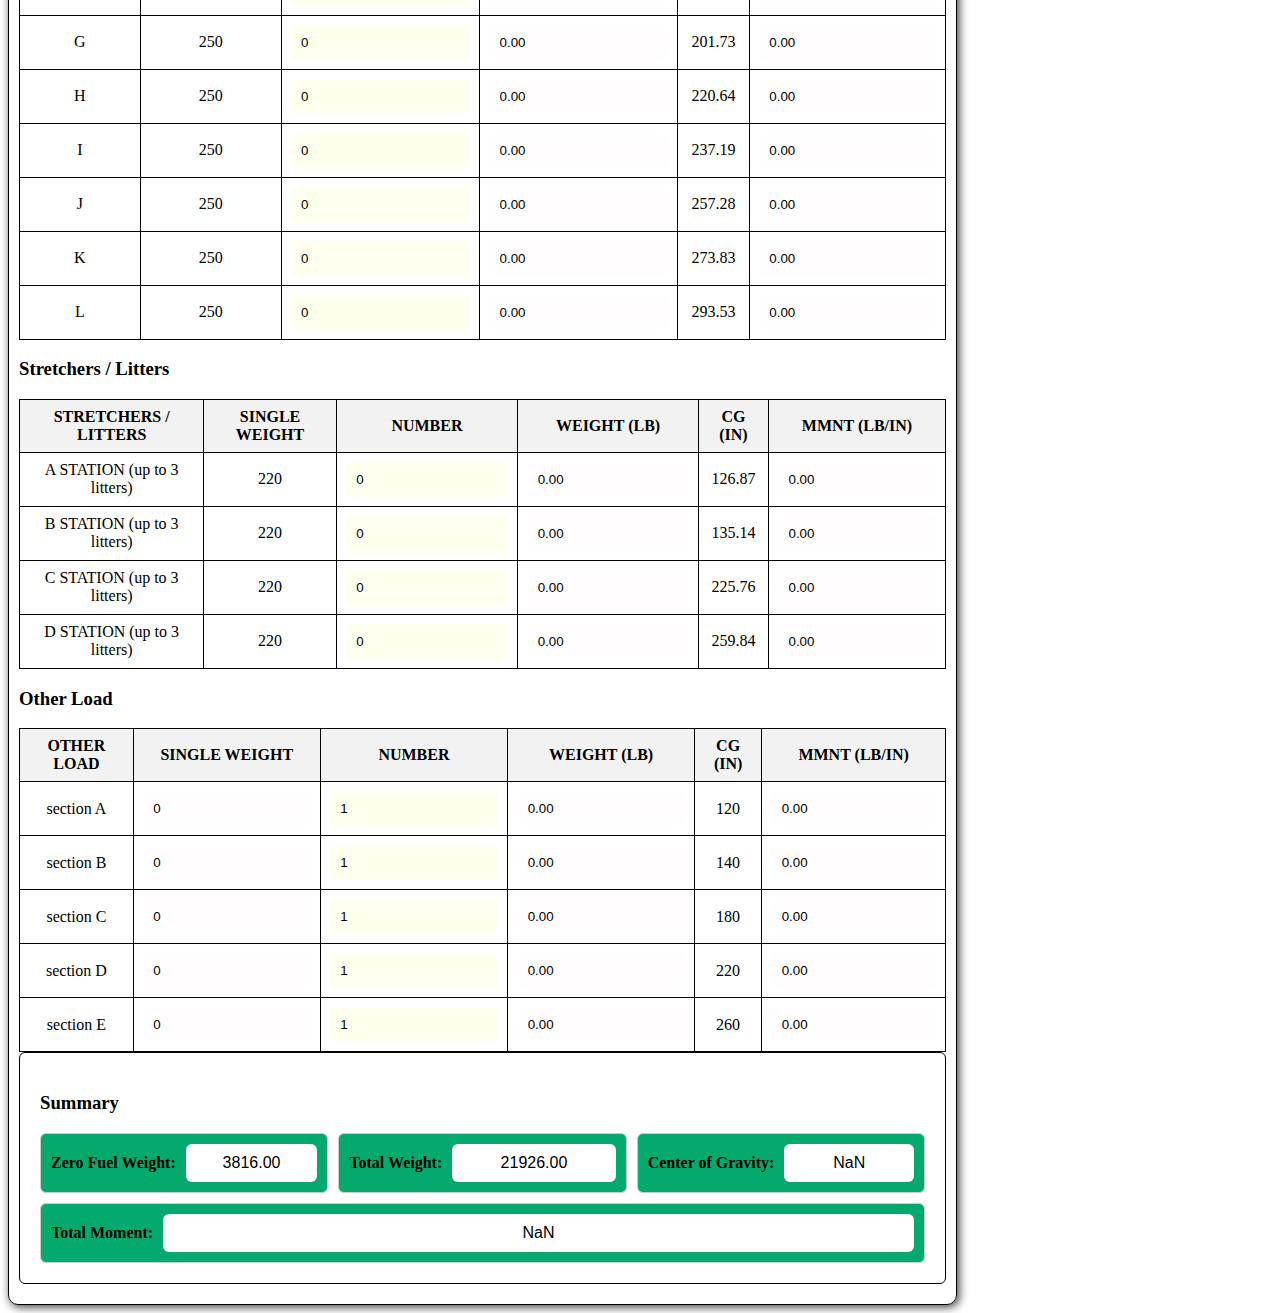
==== commit 7e8c4fb5: "Update cg.html" ====
--- a/cg.html
+++ b/cg.html
@@ -198,8 +198,8 @@
 <body style="display: flex; gap: 20px; min-width: 1887px;">
     <div class="container" style="border: 1px solid black; border-radius: 10px; padding: 10px; box-shadow: 2px 2px 10px rgba(0, 0, 0, 0.785)">
         <h1>Cougar Calculator</h1>
-        <div style="width: 100%; background-color: #ffffff; padding: 0px 0;">
-            <nav style="display: flex; justify-content: left; gap: 5px;">
+        <div style="width: 178%;  padding: 0px 0;">
+            <nav style="display: flex; justify-content: left; gap: 10px;">
                 <button onclick="window.location.href='main.html'">Main</button>
                 <button onclick="window.location.href='fuel.html'">Fuel</button>
                 <button onclick="window.location.href='cg.html'">CG</button>
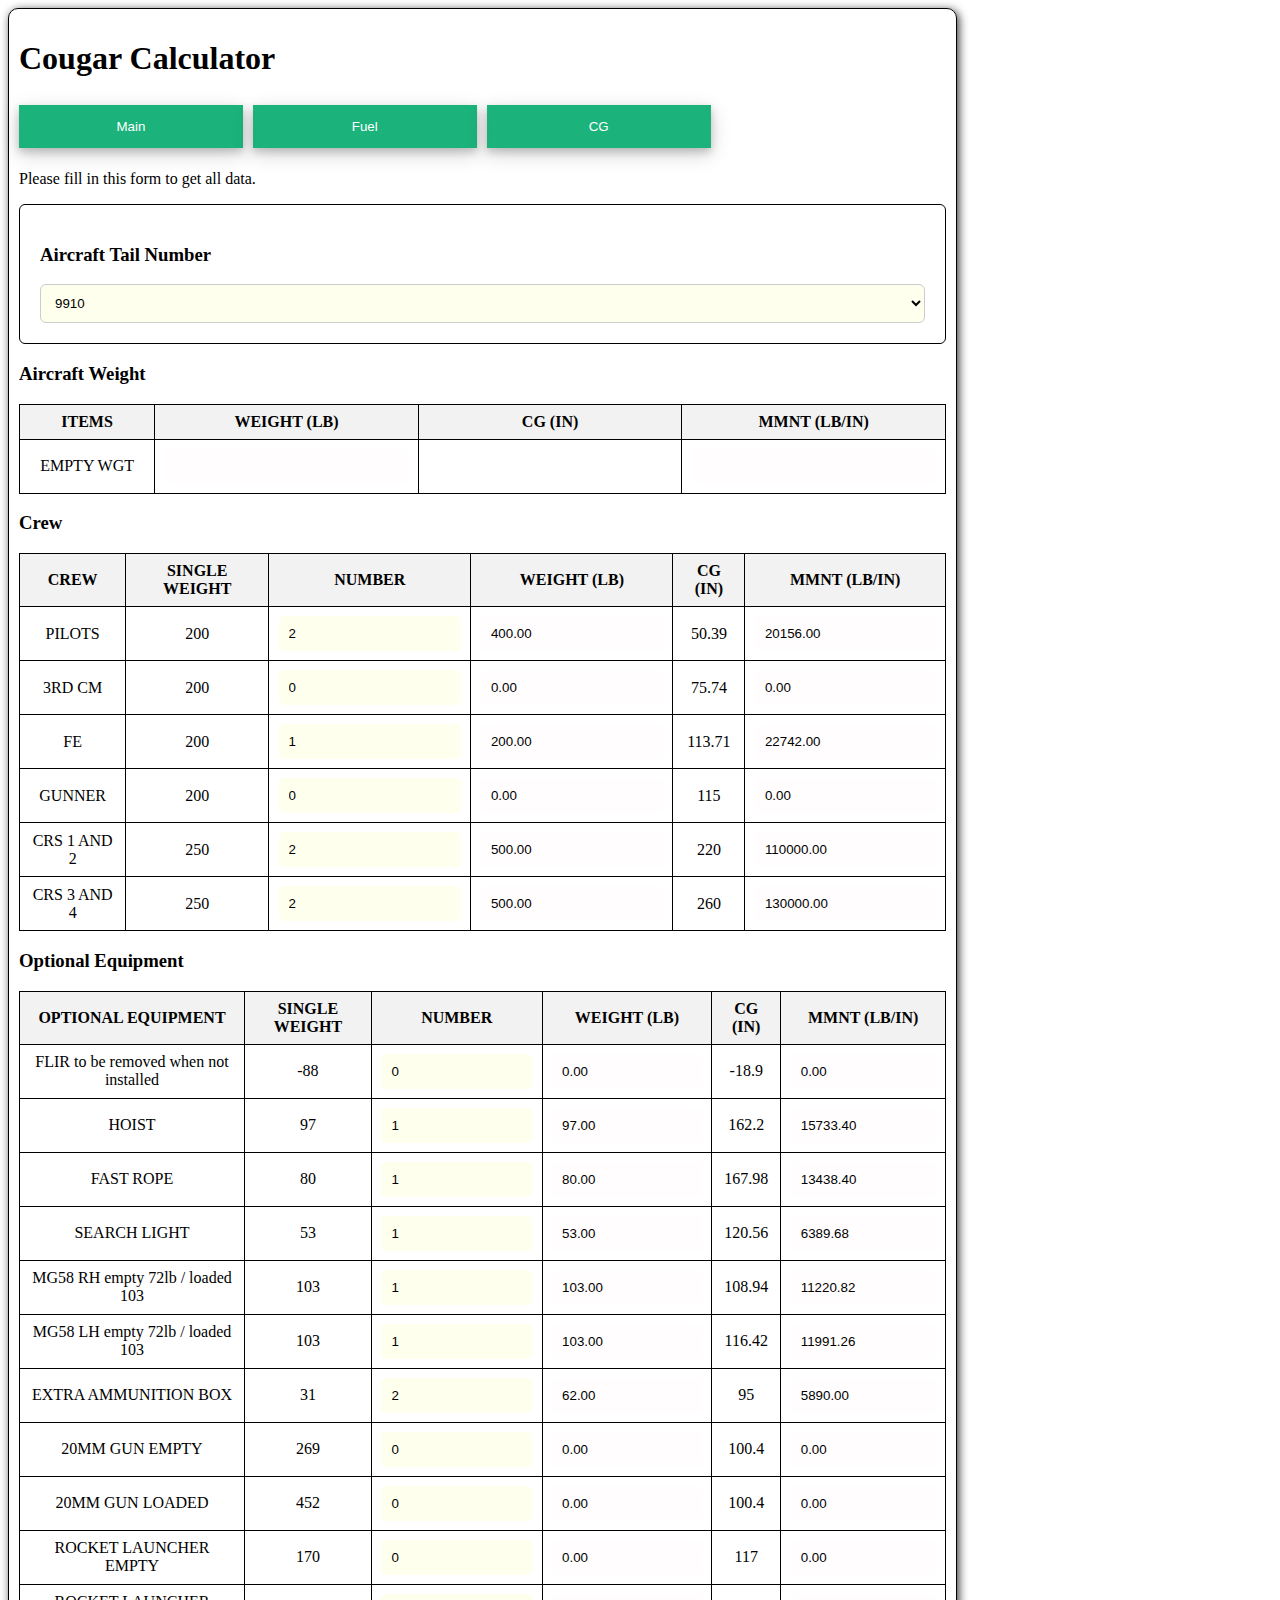
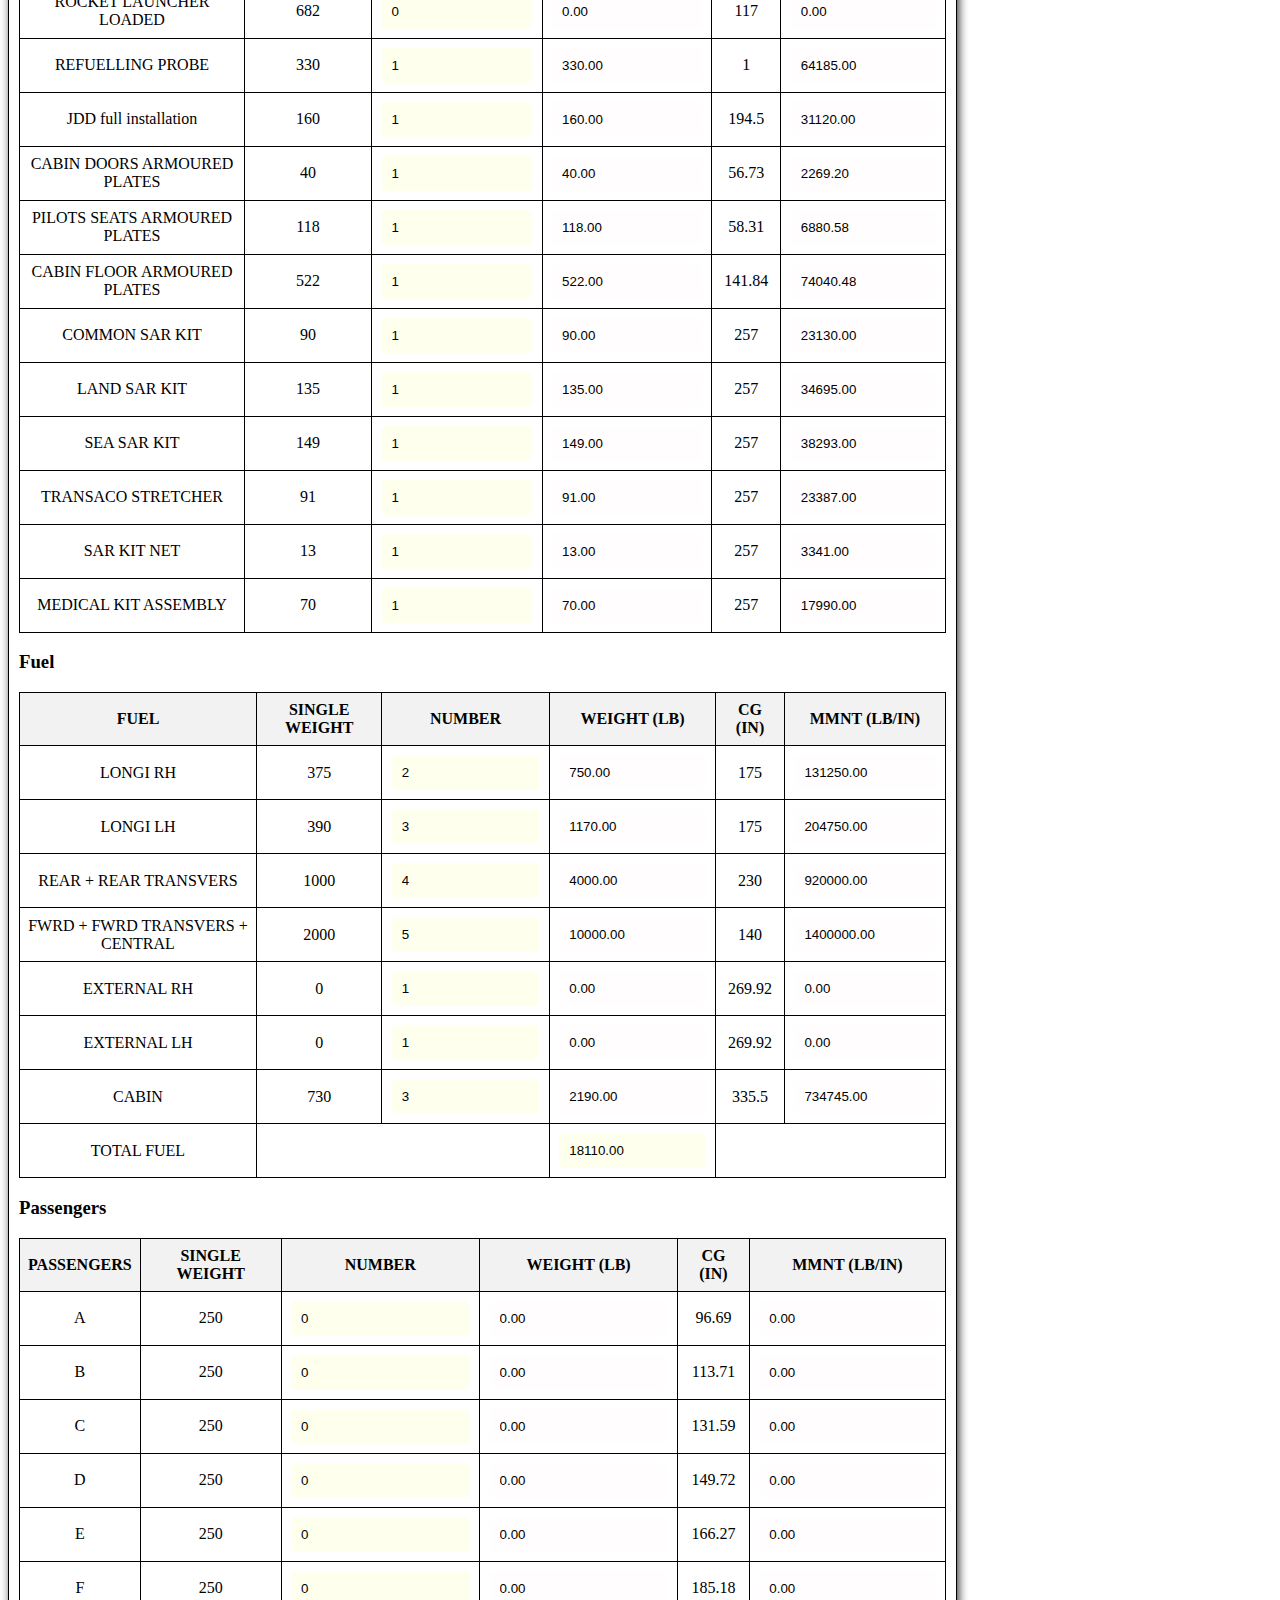
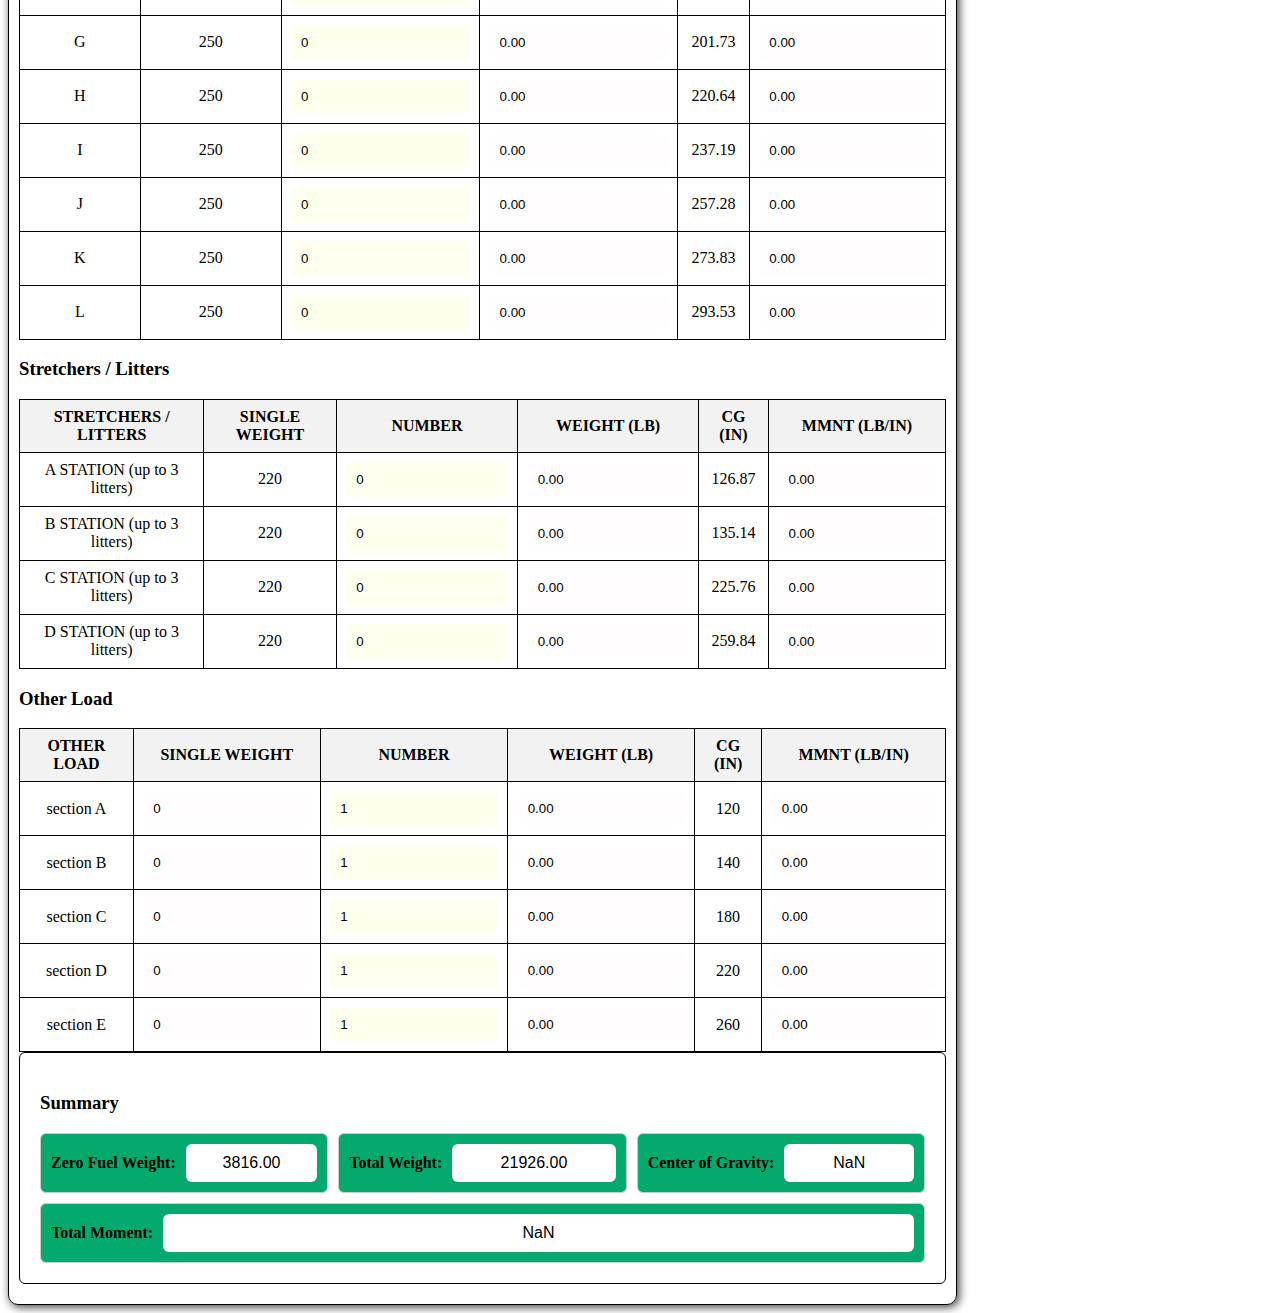
==== commit eea25888: "A" ====
--- a/cg.html
+++ b/cg.html
@@ -198,12 +198,11 @@
 <body style="display: flex; gap: 20px; min-width: 1887px;">
     <div class="container" style="border: 1px solid black; border-radius: 10px; padding: 10px; box-shadow: 2px 2px 10px rgba(0, 0, 0, 0.785)">
         <h1>Cougar Calculator</h1>
-        <div style="width: 178%;  padding: 0px 0;">
+        <div style="width: 175%;  padding: 0px 0;">
             <nav style="display: flex; justify-content: left; gap: 10px;">
                 <button onclick="window.location.href='main.html'">Main</button>
                 <button onclick="window.location.href='fuel.html'">Fuel</button>
                 <button onclick="window.location.href='cg.html'">CG</button>
-                <button onclick="window.location.href='FCF.html'">FCF</button>
             </nav>
         </div>
         <p>Please fill in this form to get all data.</p>
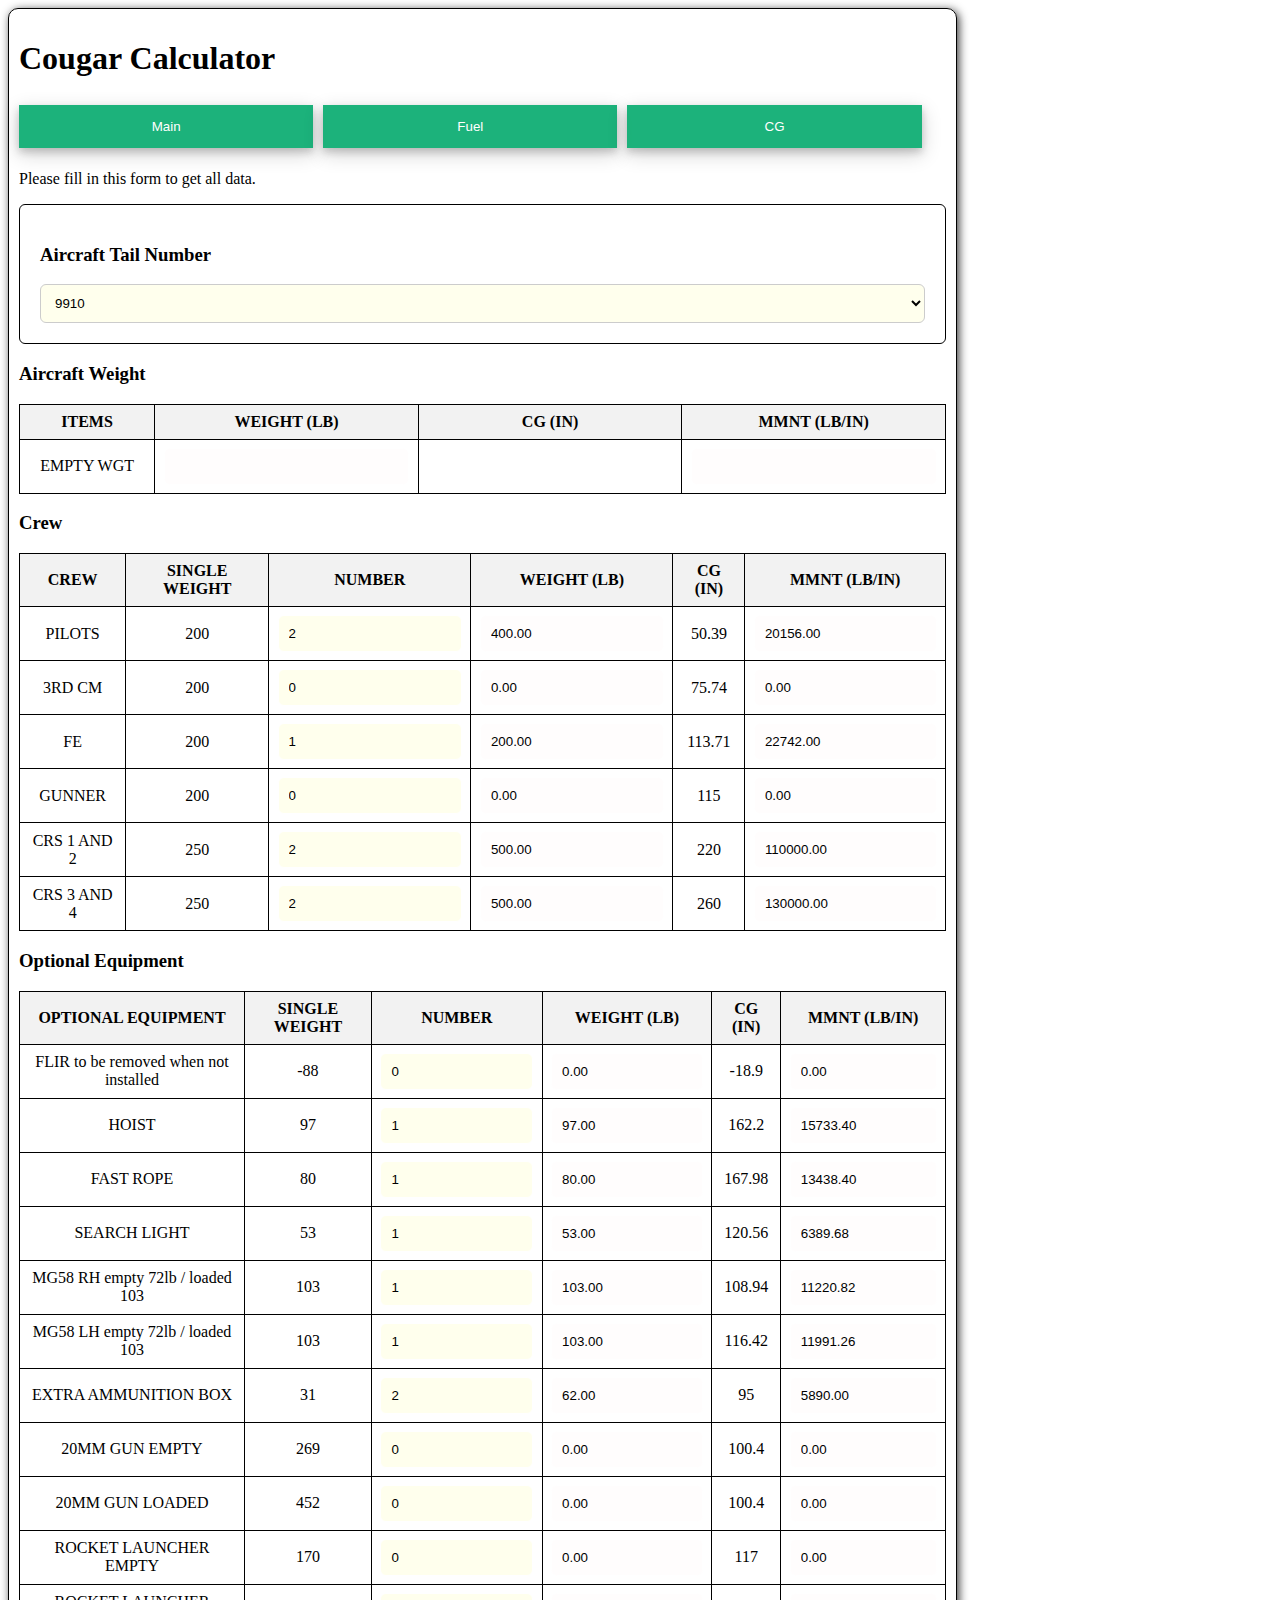
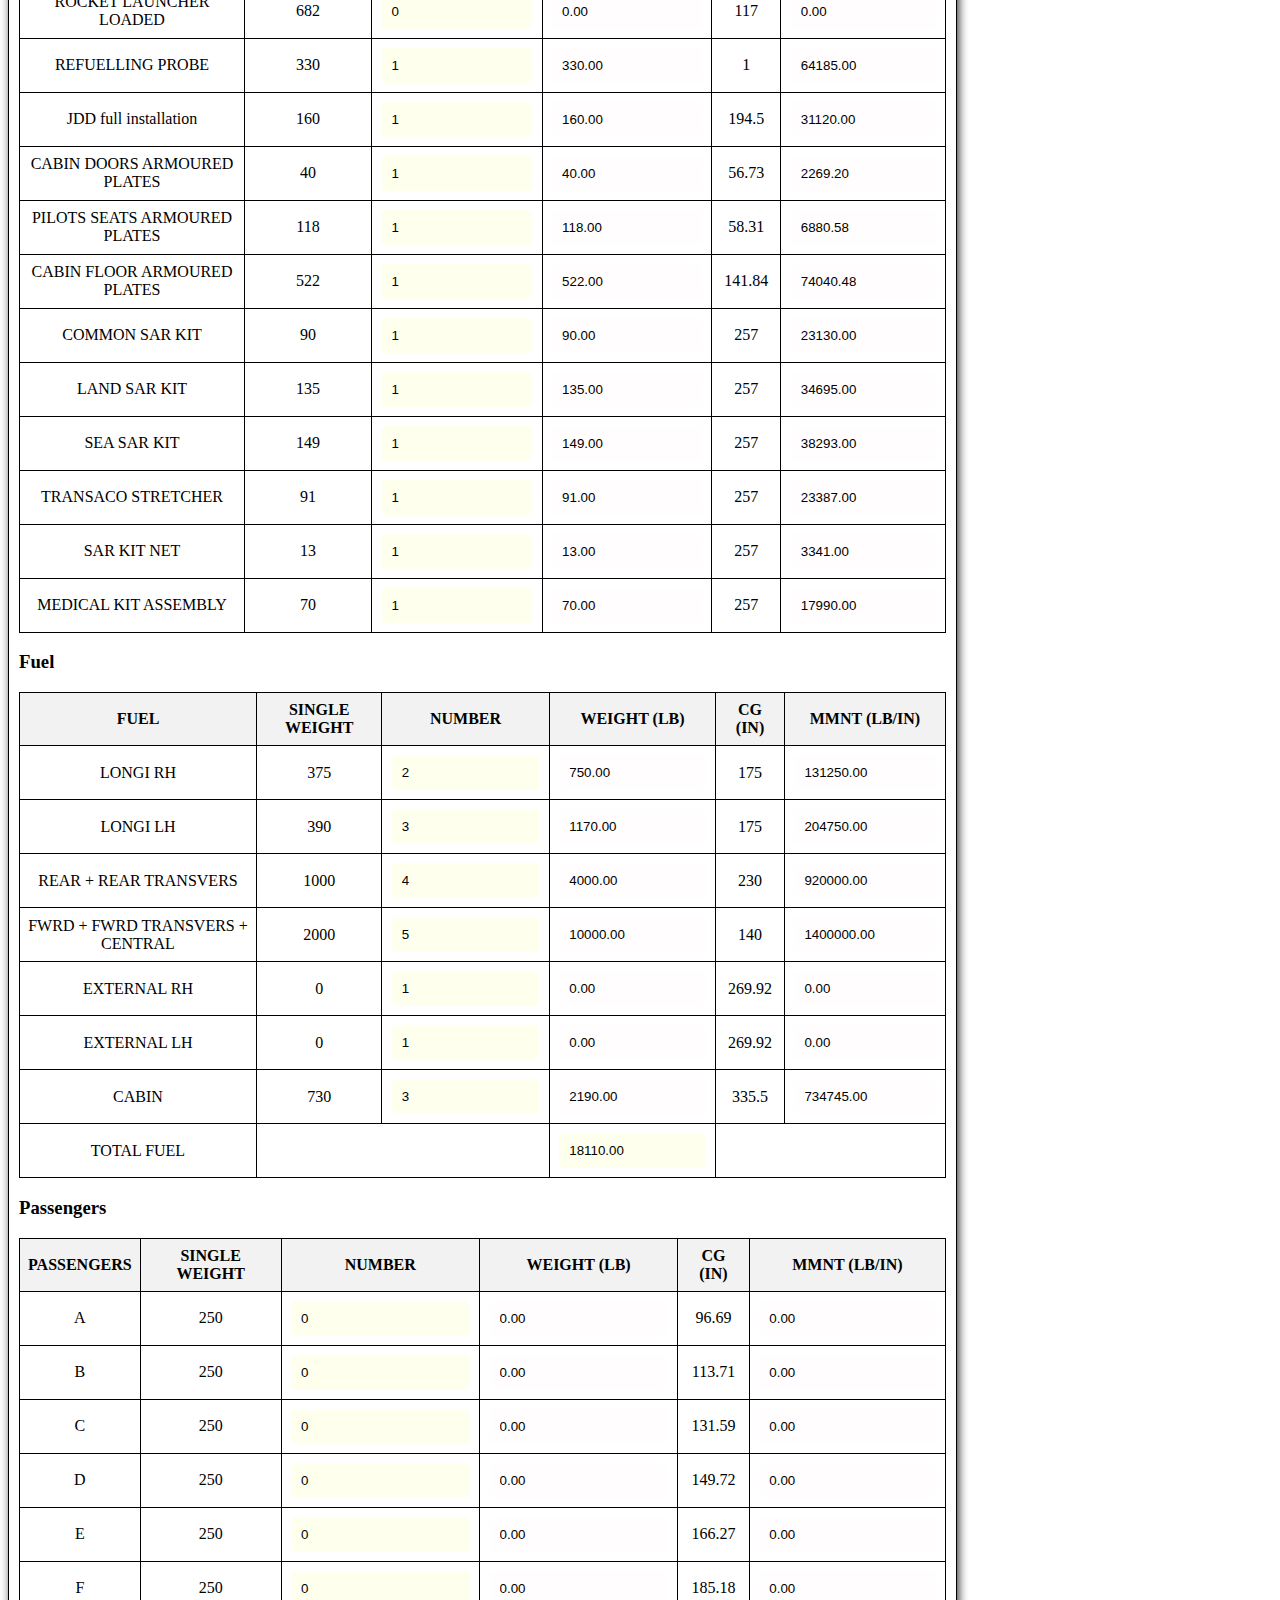
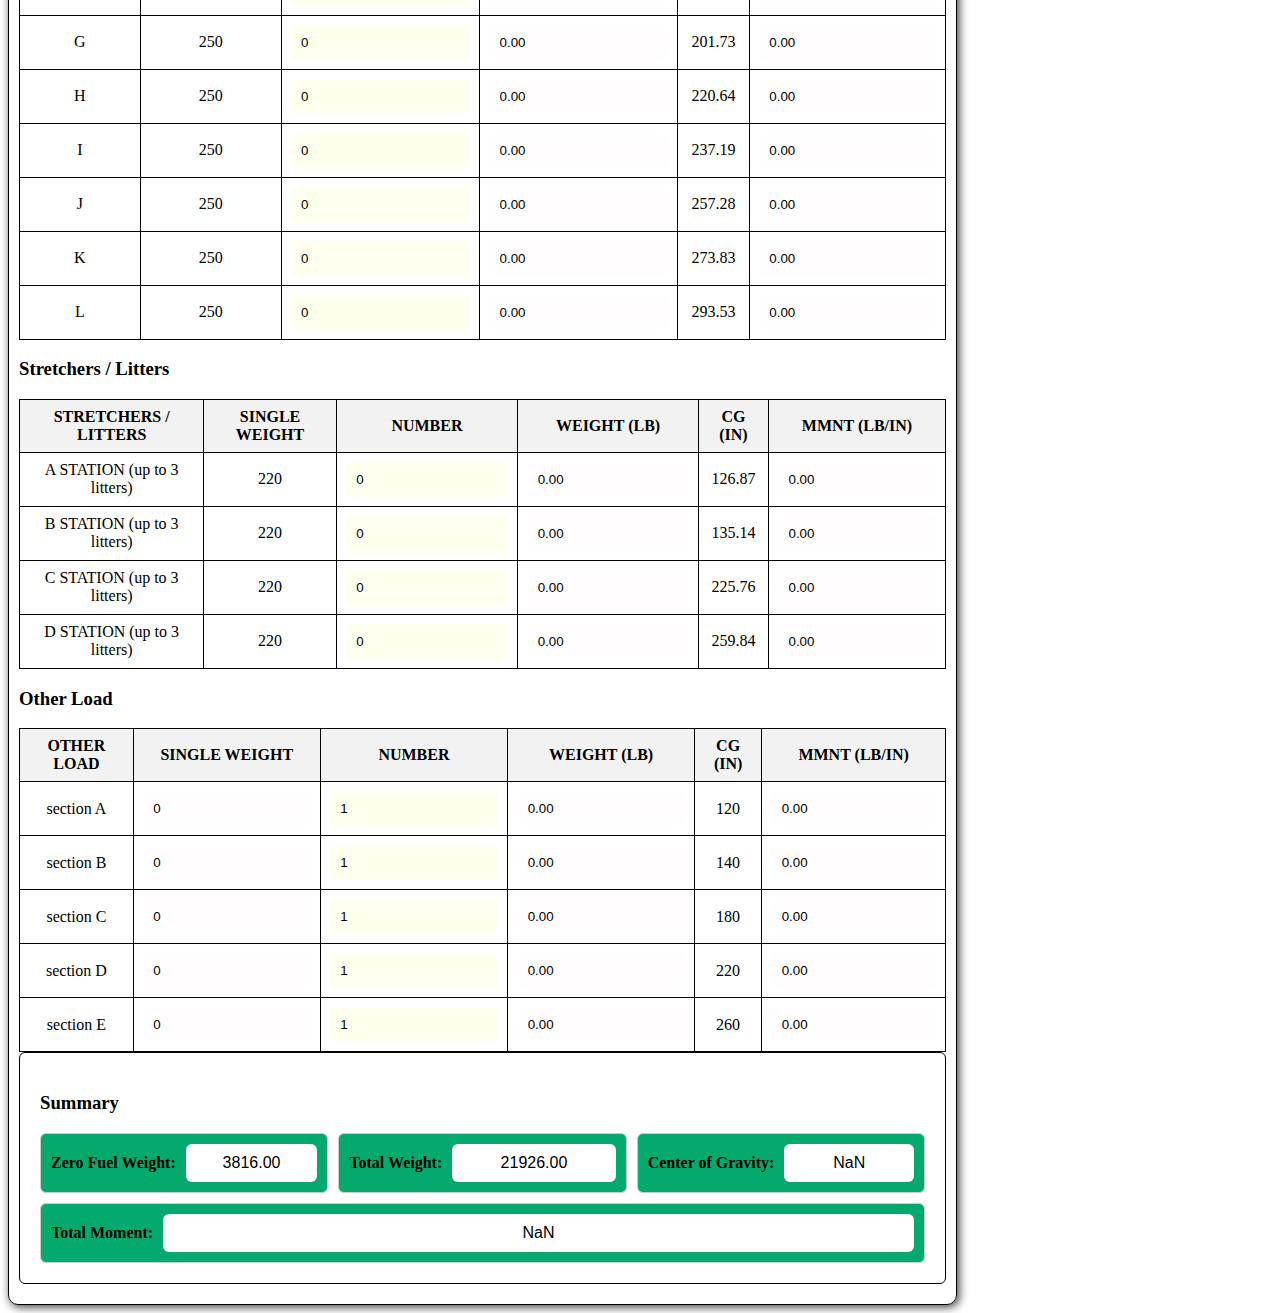
==== commit 2534b3e6: "A" ====
--- a/cg.html
+++ b/cg.html
@@ -198,7 +198,7 @@
 <body style="display: flex; gap: 20px; min-width: 1887px;">
     <div class="container" style="border: 1px solid black; border-radius: 10px; padding: 10px; box-shadow: 2px 2px 10px rgba(0, 0, 0, 0.785)">
         <h1>Cougar Calculator</h1>
-        <div style="width: 175%;  padding: 0px 0;">
+        <div style="width: 230%;  padding: 0px 0;">
             <nav style="display: flex; justify-content: left; gap: 10px;">
                 <button onclick="window.location.href='main.html'">Main</button>
                 <button onclick="window.location.href='fuel.html'">Fuel</button>
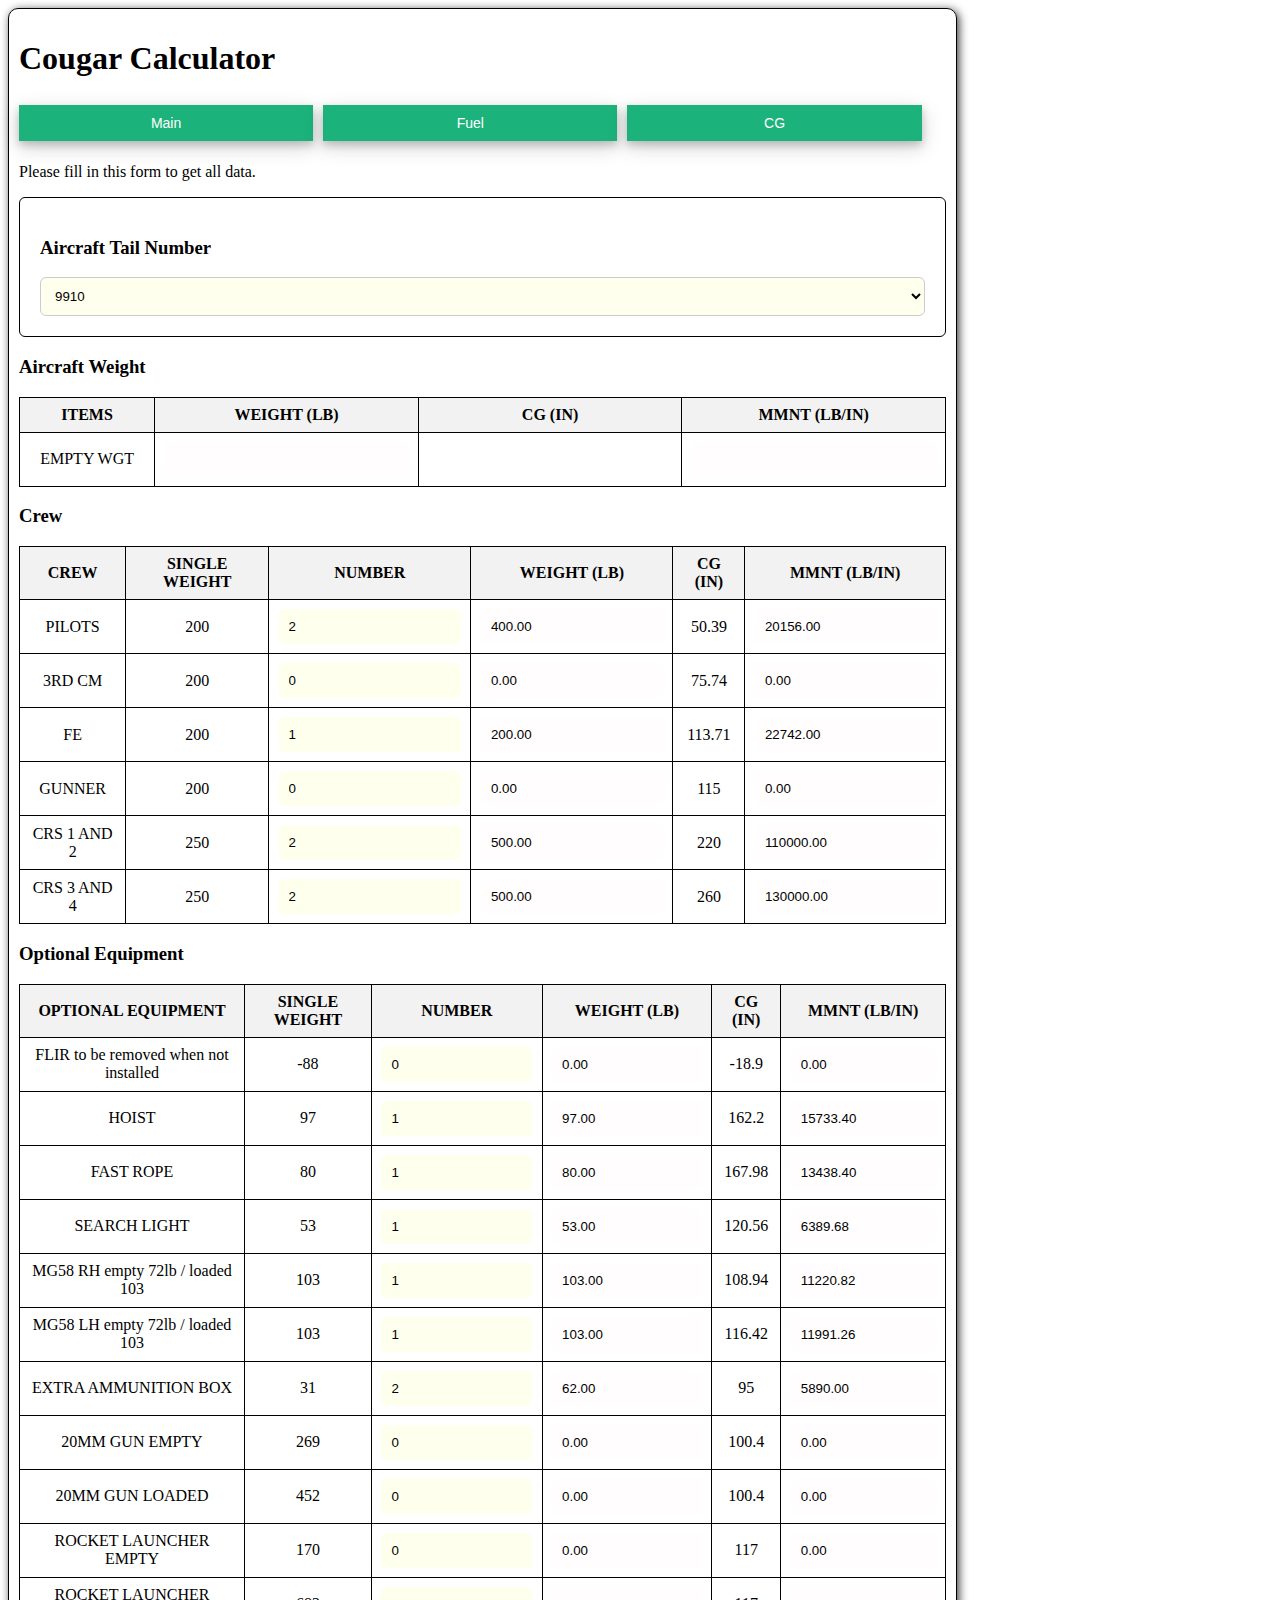
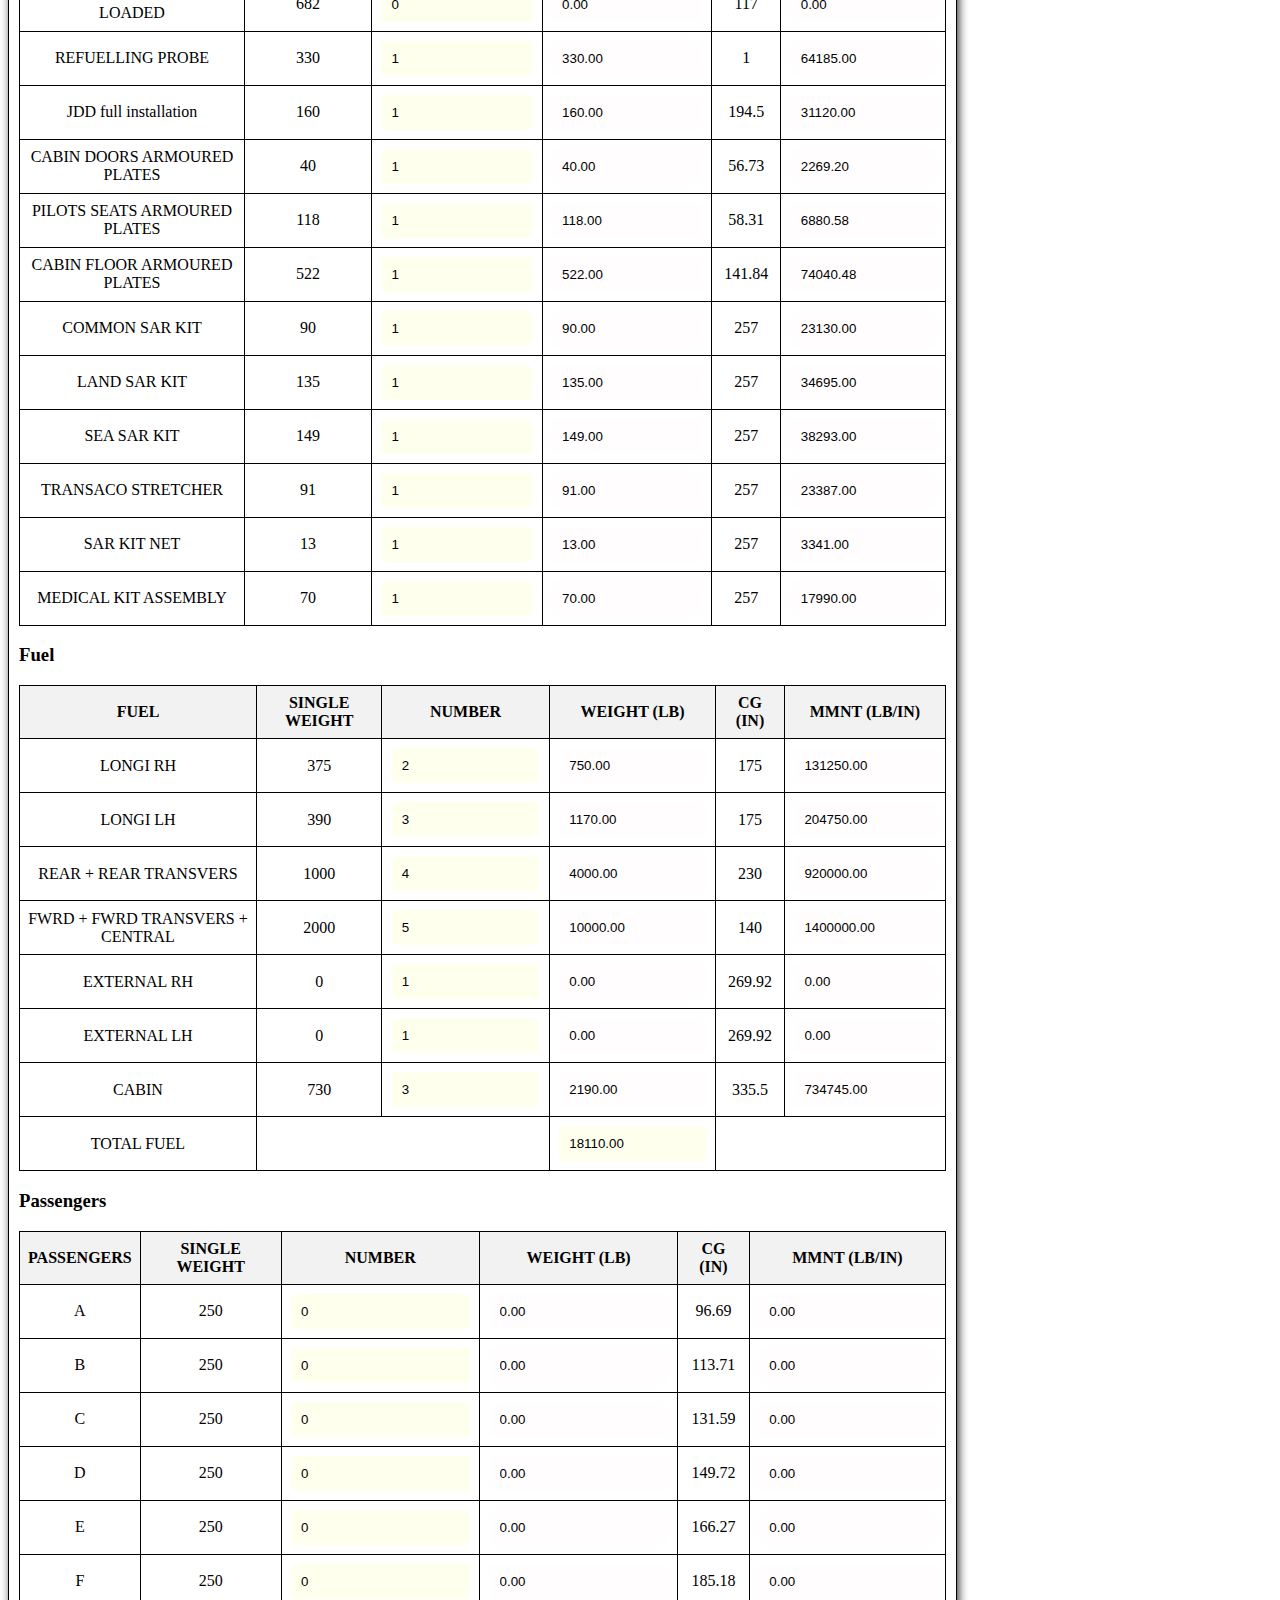
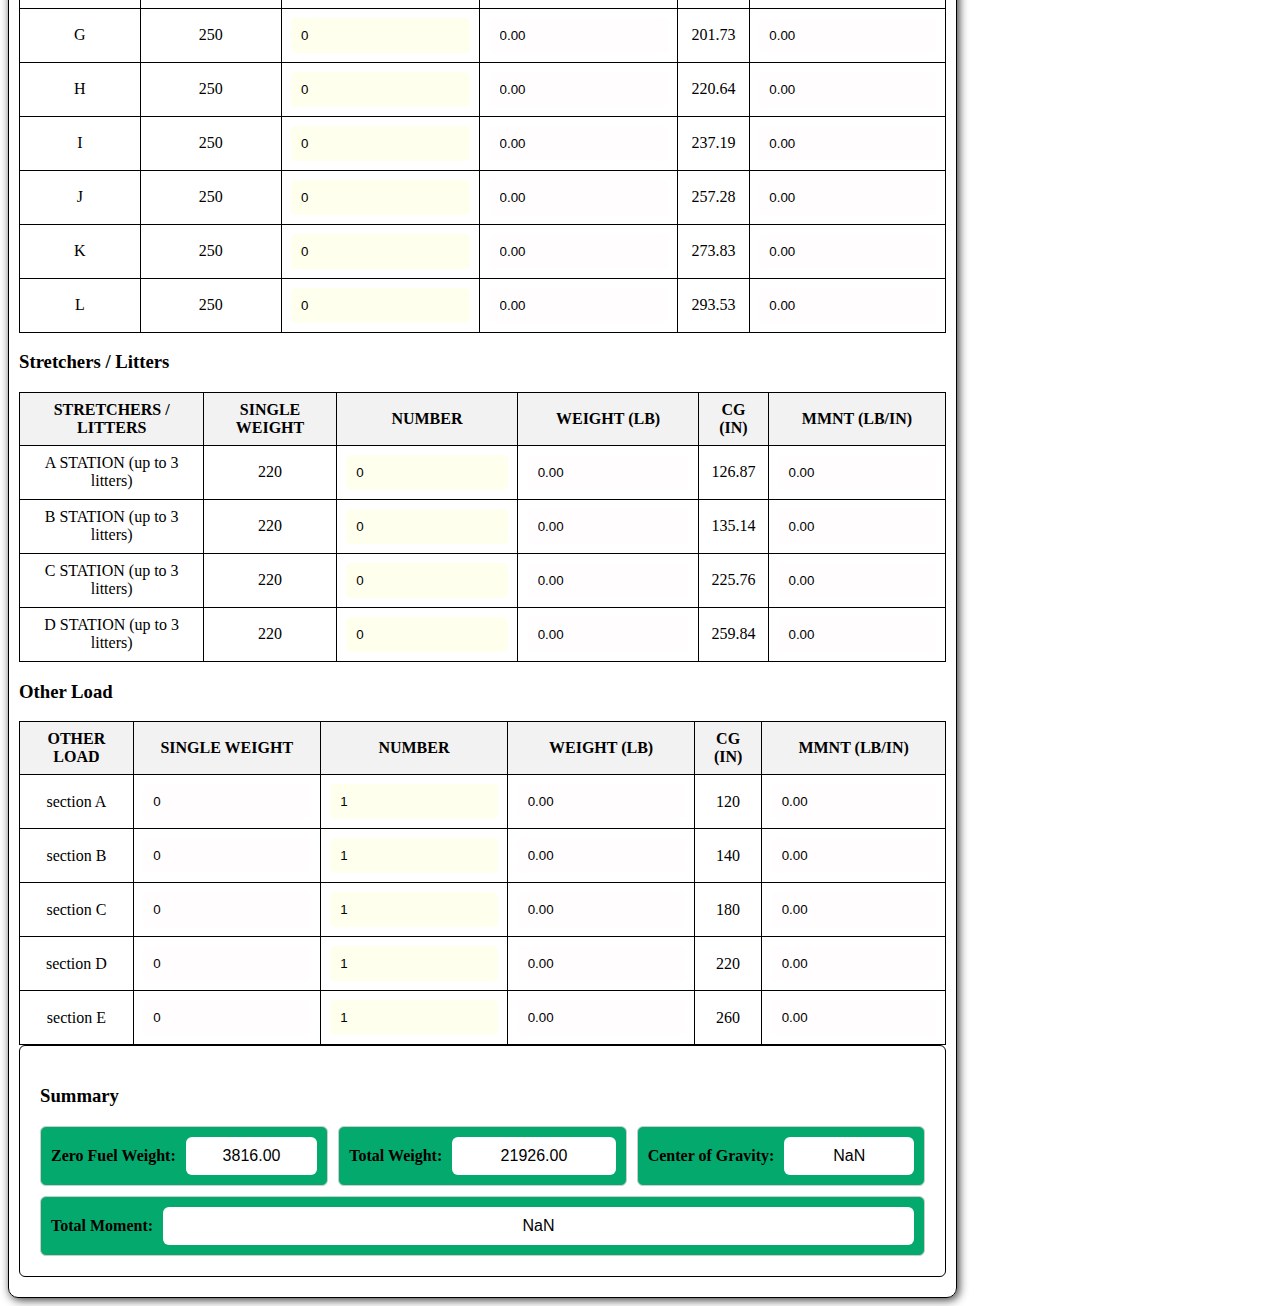
==== commit e06e3ccd: "1" ====
--- a/cg.html
+++ b/cg.html
@@ -200,10 +200,9 @@
         <h1>Cougar Calculator</h1>
         <div style="width: 230%;  padding: 0px 0;">
             <nav style="display: flex; justify-content: left; gap: 10px;">
-                <button onclick="window.location.href='main.html'">Main</button>
-                <button onclick="window.location.href='fuel.html'">Fuel</button>
-                <button onclick="window.location.href='cg.html'">CG</button>
-            </nav>
+                <button onclick="window.location.href='main.html'" style="font-size: 14px;  padding: 10px 20px;">Main</button>
+                <button onclick="window.location.href='fuel.html'" style="font-size: 14px;  padding: 10px 20px;">Fuel</button>
+                <button onclick="window.location.href='cg.html'" style="font-size: 14px; padding: 10px 20px;">CG</button>
         </div>
         <p>Please fill in this form to get all data.</p>
         <div class="section-box">
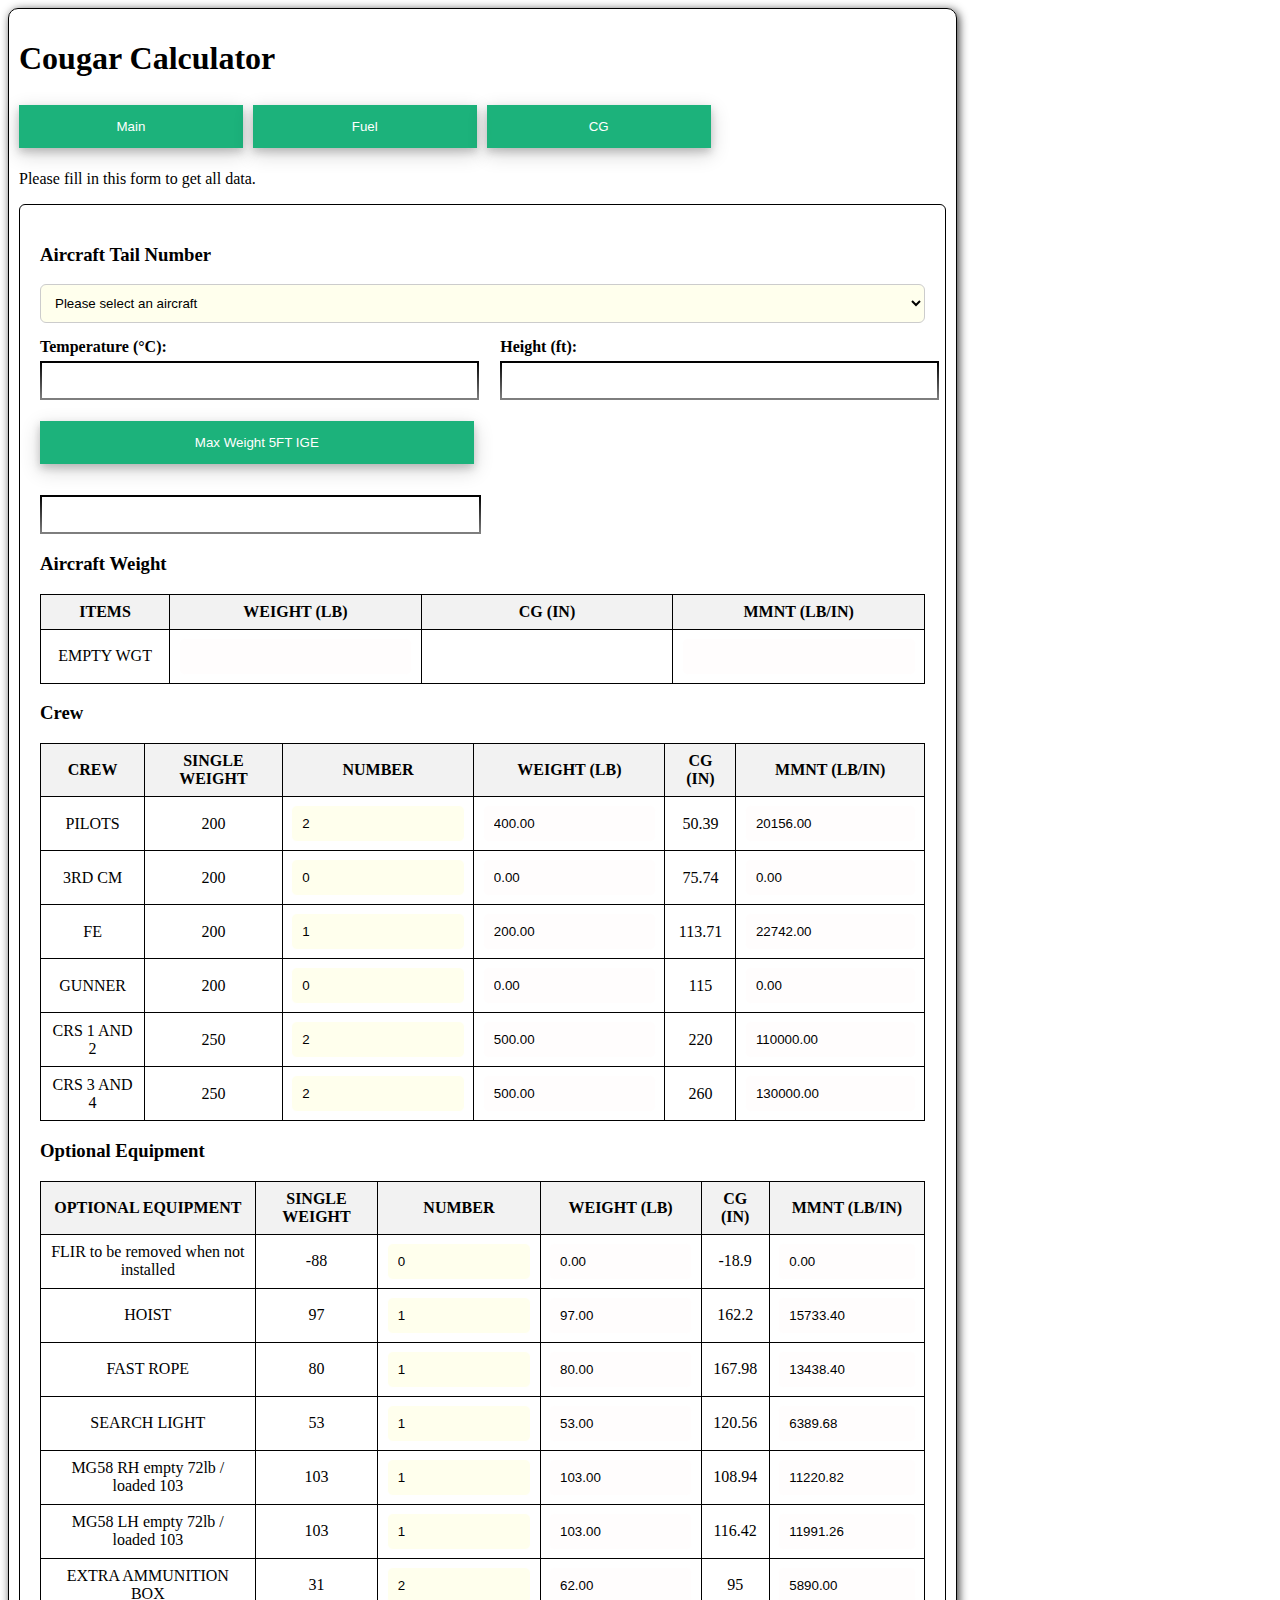
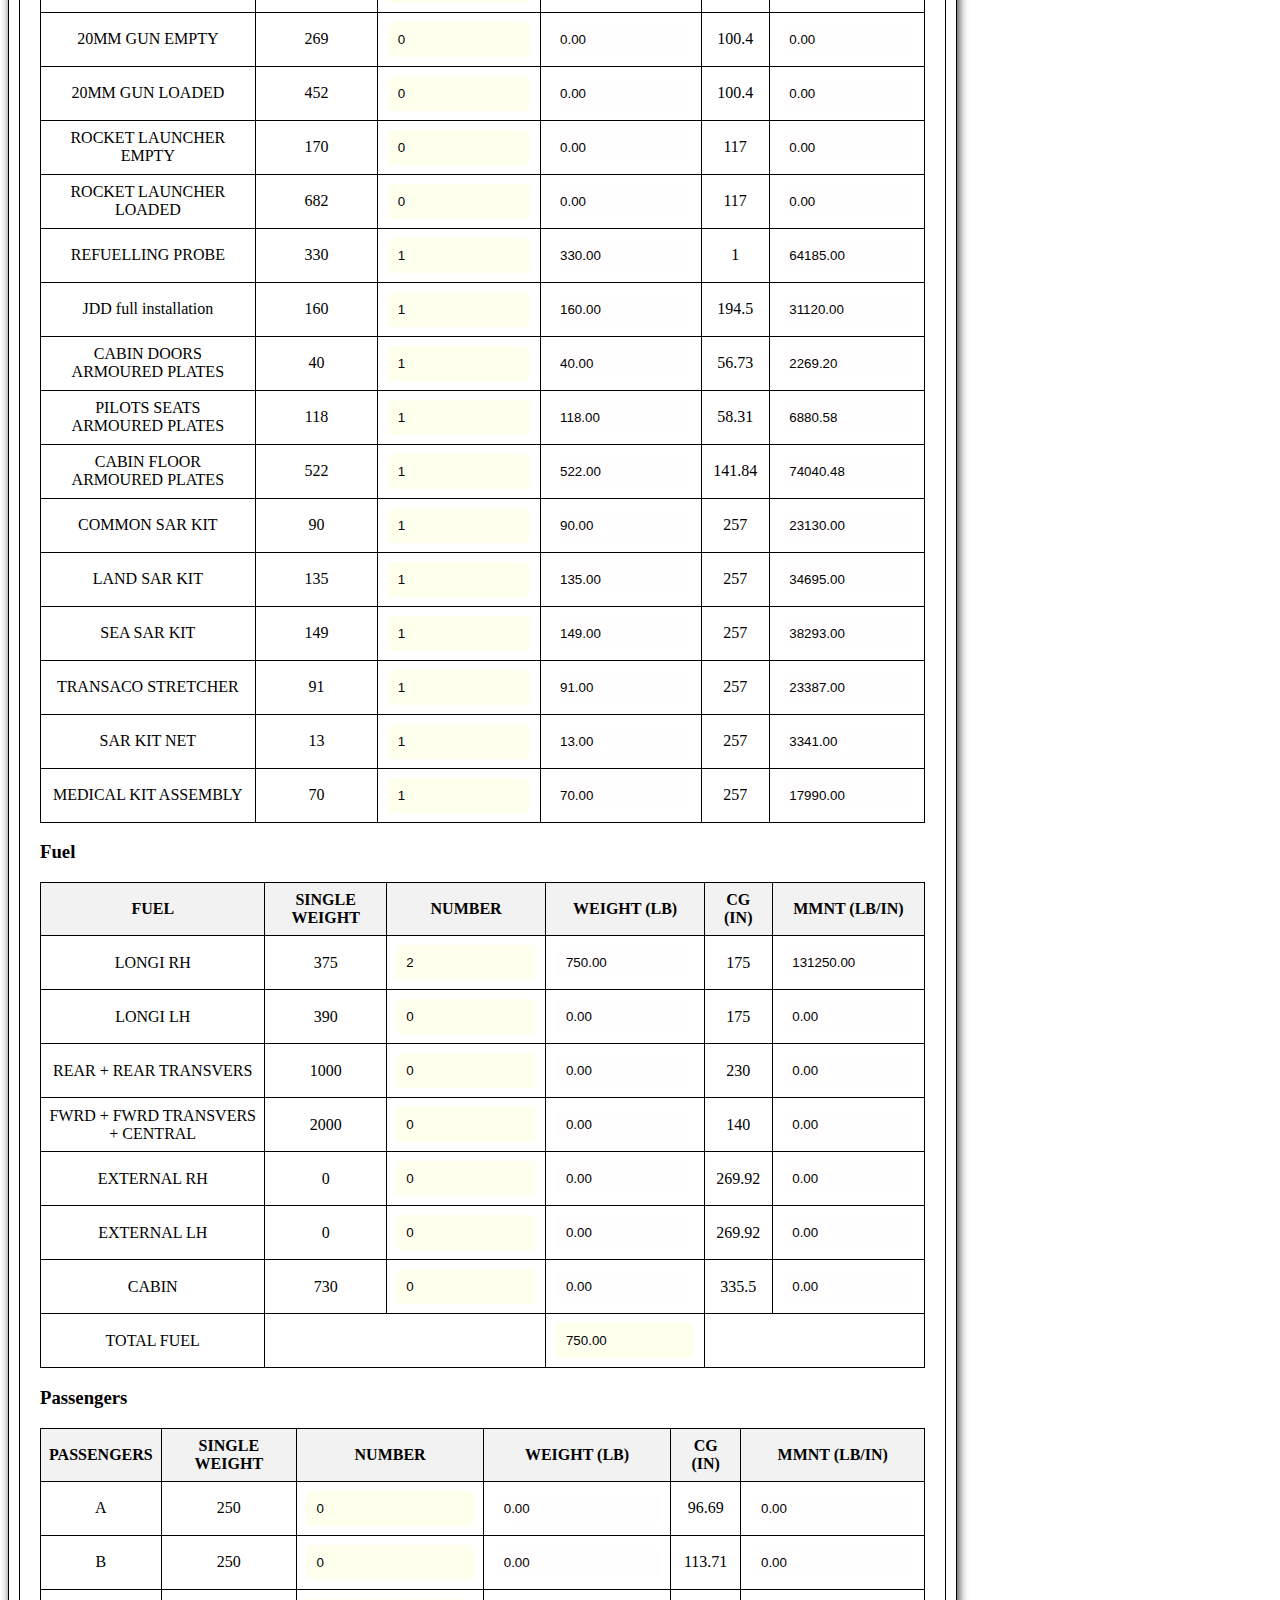
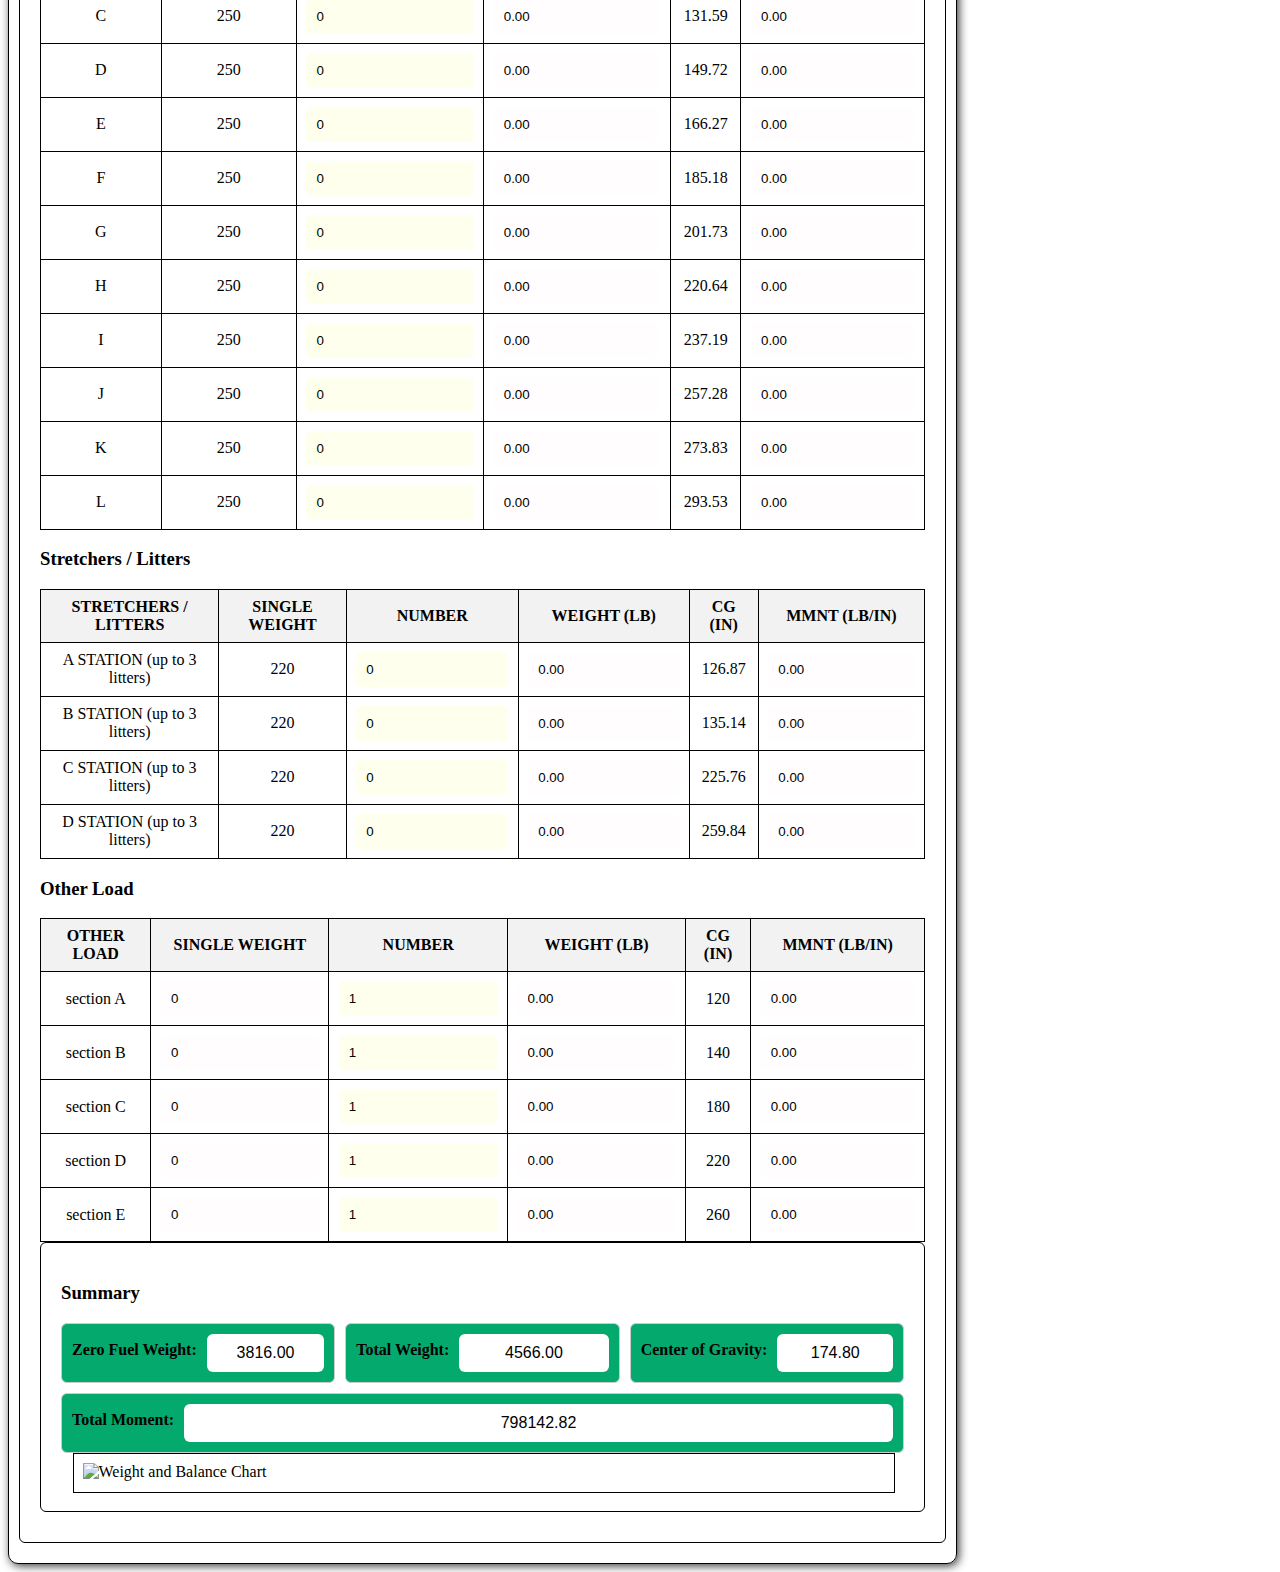
==== commit d13f4488: "1" ====
--- a/cg.html
+++ b/cg.html
@@ -19,10 +19,14 @@
             border-radius: 6px;
         }
         .row {
-            display: flex;
-            gap: 5px;
-            margin: 20px 10px;
-        }
+        display: flex;
+        flex-direction: column;
+        align-items: flex-start;
+        gap: 5px;
+        margin: 20px 10px;
+        /* width: 100%; */
+      }
+        
         .column {
             flex: 1;
             display: flex;
@@ -71,14 +75,24 @@
             background-color: #000;
             color: #fff;
         }
-        .gradient-border {
-            border: 2px solid;
-            border-image: linear-gradient(to bottom, black, gray) 1;
-            padding: 5px; /* Adjust padding as needed */
-            outline: none; /* Remove the default outline */
-            width: 420px; /* Adjust the width as needed */
-            height: 25px; /* Adjust the height as needed */
-        }
+        
+    .gradient-border {
+        border: 2px solid;
+        border-image: linear-gradient(to bottom, black, gray) 1;
+        padding: 5px;
+        outline: none;
+        width: 400px; /* Adjust as needed */
+        height: 25px;
+    }
+    .input-container {
+        display: flex;
+        gap: 20px;
+        margin-bottom: 20px;
+    }
+    .input-group {
+        display: flex;
+        flex-direction: column;
+    }
         .time-inputs {
             display: flex;
             gap: 10px; /* Adjust the gap between inputs as needed */
@@ -189,36 +203,89 @@
     border-radius: 6px;
     background-color: #fff;
 }
-
-
-
+button {
+        background-color: #04aa6d;
+        box-shadow: 0 4px 8px 0 rgba(0, 0, 0, 0.2), 0 6px 20px 0 rgba(0, 0, 0, 0.19);
+        color: white;
+        padding: 14px 20px;
+        margin: 6px 0;
+        border: none;
+        cursor: pointer;
+        width: 13.8%;
+        opacity: 0.9;
+    }
+    .form-row {
+            display: flex;
+            justify-content: space-between;
+            margin-bottom: 15px;
+        }
+        .form-group {
+            width: 48%;
+        }
+        label {
+            display: block;
+            margin-bottom: 5px;
+            font-weight: bold;
+        }
+        .full-width {
+            width: 100%;
+        }
+        #result {
+        font-weight: bold;
+        padding: 5px;
+        display: flex;
+        align-items: center;
+        justify-content: flex-start;
+    }
 
     </style>
 </head>
 <body style="display: flex; gap: 20px; min-width: 1887px;">
     <div class="container" style="border: 1px solid black; border-radius: 10px; padding: 10px; box-shadow: 2px 2px 10px rgba(0, 0, 0, 0.785)">
         <h1>Cougar Calculator</h1>
-        <div style="width: 230%;  padding: 0px 0;">
+        <div style="width: 175%;  padding: 0px 0;">
             <nav style="display: flex; justify-content: left; gap: 10px;">
-                <button onclick="window.location.href='main.html'" style="font-size: 14px;  padding: 10px 20px;">Main</button>
-                <button onclick="window.location.href='fuel.html'" style="font-size: 14px;  padding: 10px 20px;">Fuel</button>
-                <button onclick="window.location.href='cg.html'" style="font-size: 14px; padding: 10px 20px;">CG</button>
+                <button onclick="window.location.href='main.html'">Main</button>
+                <button onclick="window.location.href='fuel.html'">Fuel</button>
+                <button onclick="window.location.href='cg.html'">CG</button>
+            </nav>
         </div>
         <p>Please fill in this form to get all data.</p>
         <div class="section-box">
             <h3 class="colored-heading">Aircraft Tail Number</h3>
-            <div class="box">
-                <select id="tail-number" class="select-style"style="background-color: #FFFFED;"></td>>
-                    <option value="9901">9901</option>
-                    <option value="9902">9902</option>
-                    <option value="9903">9903</option>
-                    <option value="9904">9904</option>
-                    <option value="9905">9905</option>
-                    <option value="9909">9909</option>
-                    <option value="9910" selected>9910</option>
-                    <option value="9911">9911</option>
-                </select>
+            <div class="form-row">
+                <div class="form-group full-width">
+                    <select id="tail-number" class="select-style" style="background-color: #FFFFED; width: 100%;">
+                        <option value="">Please select an aircraft</option>
+                        <option value="9901">9901</option>
+                        <option value="9902">9902</option>
+                        <option value="9903">9903</option>
+                        <option value="9904">9904</option>
+                        <option value="9905">9905</option>
+                        <option value="9909">9909</option>
+                        <option value="9910">9910</option>
+                        <option value="9911">9911</option>
+                    </select>
+                </div>
             </div>
+            <div class="form-row">
+                <div class="form-group">
+                    <label for="temperature">Temperature (°C):</label>
+                    <input type="number" id="temperature" class="gradient-border" style="background-color: #ffffff; width: 100%;" name="temperature">
+                </div>
+                <div class="form-group">
+                    <label for="height">Height (ft):</label>
+                    <input type="number" id="height" class="gradient-border" style="background-color: #ffffff; width: 100%;" name="height">
+                </div>
+            </div>
+            <div class="form-row">
+                <div class="form-group full-width">
+                    <button id="calculateButton" style="width: 49%;"> Max Weight 5FT IGE</button>
+                </div>
+            </div>
+            <div class="form-row">
+                <div class="form-group full-width">
+                    <div id="result" class="gradient-border" style="background-color: #ffffff; margin-top: 10px; width: 48.2%; height: auto; min-height: 25px;"></div>            </div>
             </div>
             <h3 class="colored-heading">Aircraft Weight</h3>
             <table>
@@ -502,7 +569,7 @@
                 <tr>
                     <td>LONGI LH</td>
                     <td>390</td>
-                    <td><input type="text" id="fuelLHNumber" value="3" oninput="updateWeight('fuelLHNumber', 390, 'fuelLHWeight', 'fuelLHMMNT', 175)" style="background-color: #FFFFED;"></td>
+                    <td><input type="text" id="fuelLHNumber" value="0" oninput="updateWeight('fuelLHNumber', 390, 'fuelLHWeight', 'fuelLHMMNT', 175)" style="background-color: #FFFFED;"></td>
                     <td><input type="text" id="fuelLHWeight" value="1170.00" readonly></td>
                     <td>175</td>
                     <td><input type="text" id="fuelLHMMNT" value="204750.00" readonly></td>
@@ -510,7 +577,7 @@
                 <tr>
                     <td>REAR + REAR TRANSVERS</td>
                     <td>1000</td>
-                    <td><input type="text" id="rearTransversNumber" value="4" oninput="updateWeight('rearTransversNumber', 1000, 'rearTransversWeight', 'rearTransversMMNT', 230)" style="background-color: #FFFFED;"></td>
+                    <td><input type="text" id="rearTransversNumber" value="0" oninput="updateWeight('rearTransversNumber', 1000, 'rearTransversWeight', 'rearTransversMMNT', 230)" style="background-color: #FFFFED;"></td>
                     <td><input type="text" id="rearTransversWeight" value="4000.00" readonly></td>
                     <td>230</td>
                     <td><input type="text" id="rearTransversMMNT" value="920000.00" readonly></td>
@@ -518,7 +585,7 @@
                 <tr>
                     <td>FWRD + FWRD TRANSVERS + CENTRAL</td>
                     <td>2000</td>
-                    <td><input type="text" id="forwardTransversNumber" value="5" oninput="updateWeight('forwardTransversNumber', 2000, 'forwardTransversWeight', 'forwardTransversMMNT', 140)" style="background-color: #FFFFED;"></td>
+                    <td><input type="text" id="forwardTransversNumber" value="0" oninput="updateWeight('forwardTransversNumber', 2000, 'forwardTransversWeight', 'forwardTransversMMNT', 140)" style="background-color: #FFFFED;"></td>
                     <td><input type="text" id="forwardTransversWeight" value="10000.00" readonly></td>
                     <td>140</td>
                     <td><input type="text" id="forwardTransversMMNT" value="1400000.00" readonly></td>
@@ -526,7 +593,7 @@
                 <tr>
                     <td>EXTERNAL RH</td>
                     <td>0</td>
-                    <td><input type="text" id="externalRHNumber" value="1" oninput="updateWeight('externalRHNumber', 0, 'externalRHWeight', 'externalRHMMNT', 269.92)" style="background-color: #FFFFED;"></td>
+                    <td><input type="text" id="externalRHNumber" value="0" oninput="updateWeight('externalRHNumber', 0, 'externalRHWeight', 'externalRHMMNT', 269.92)" style="background-color: #FFFFED;"></td>
                     <td><input type="text" id="externalRHWeight" value="0.00" readonly></td>
                     <td>269.92</td>
                     <td><input type="text" id="externalRHMMNT" value="0.00" readonly></td>
@@ -534,7 +601,7 @@
                 <tr>
                     <td>EXTERNAL LH</td>
                     <td>0</td>
-                    <td><input type="text" id="externalLHNumber" value="1" oninput="updateWeight('externalLHNumber', 0, 'externalLHWeight', 'externalLHMMNT', 269.92)" style="background-color: #FFFFED;"></td>
+                    <td><input type="text" id="externalLHNumber" value="0" oninput="updateWeight('externalLHNumber', 0, 'externalLHWeight', 'externalLHMMNT', 269.92)" style="background-color: #FFFFED;"></td>
                     <td><input type="text" id="externalLHWeight" value="0.00" readonly></td>
                     <td>269.92</td>
                     <td><input type="text" id="externalLHMMNT" value="0.00" readonly></td>
@@ -542,7 +609,7 @@
                 <tr>
                     <td>CABIN</td>
                     <td>730</td>
-                    <td><input type="text" id="cabinNumber" value="3" oninput="updateWeight('cabinNumber', 730, 'cabinWeight', 'cabinMMNT', 335.5)" style="background-color: #FFFFED;"></td>
+                    <td><input type="text" id="cabinNumber" value="0" oninput="updateWeight('cabinNumber', 730, 'cabinWeight', 'cabinMMNT', 335.5)" style="background-color: #FFFFED;"></td>
                     <td><input type="text" id="cabinWeight" value="2190.00" readonly></td>
                     <td>335.5</td>
                     <td><input type="text" id="cabinMMNT" value="734745.00" readonly></td>
@@ -775,15 +842,17 @@
                         <input type="text" id="ttl-mmnt" value="NaN" readonly class="summary-input summary-input-beige">
                     </div>
                 </div>
+                    <div class="image-section" style="position: relative; width: 100%; max-width: 800px; margin: 0 auto;">
+                        <img id="chart-image" src="cg.png" alt="Weight and Balance Chart" style="display: block; width: 100%; height: auto;">
+                        <canvas id="chart-overlay" style="position: absolute; top: 0; left: 0; width: 100%; height: 100%;"></canvas>
+                    </div>
+                </div>
             </div>
             
     </div>
     <div class="row">
         <section id="aircraft-layout">
             <img src="1.png" alt="Aircraft Layout" style="max-width: 1200px; height: auto;">
-        </section>
-        <section id="equipment-layout">
-            <img src="2.png" alt="Equipment Layout" style="max-width: 1200px; height: auto;">
         </section>
         <section id="PASSENGERS-layout-1">
             <img src="3.png" alt="PASSENGERS Layout 1" style="max-width: 800px; height: auto;">
@@ -798,12 +867,9 @@
     </div>
         </div>
     </div>
-    <canvas id="fuelChart" width="1241" height="1755"></canvas> 
-    <div class="toast-overlay" id="toast-overlay"></div>
-    <img id="fuelImage" src="./0ft_15C.jpg" style="display:none;" alt="Fuel Consumption Chart">
-    <script type="module" src="./datafolder/0ft_15C.js"></script>
-    <script type="module" src="./fuel.js"></script>
-    <script type="module" src="./fuelCalculation.js"></script>
-    <script src="cg.js"></script>
+    <script src="cg/cg-drawer.js"></script>
+    <script src="cg/cg.js"></script>
+    <script src="5ft_ige/5ft_ige.js"></script>
+    <script src="5ft_ige/5ft_calculator.js"></script></body>
 </body>
 </html>
